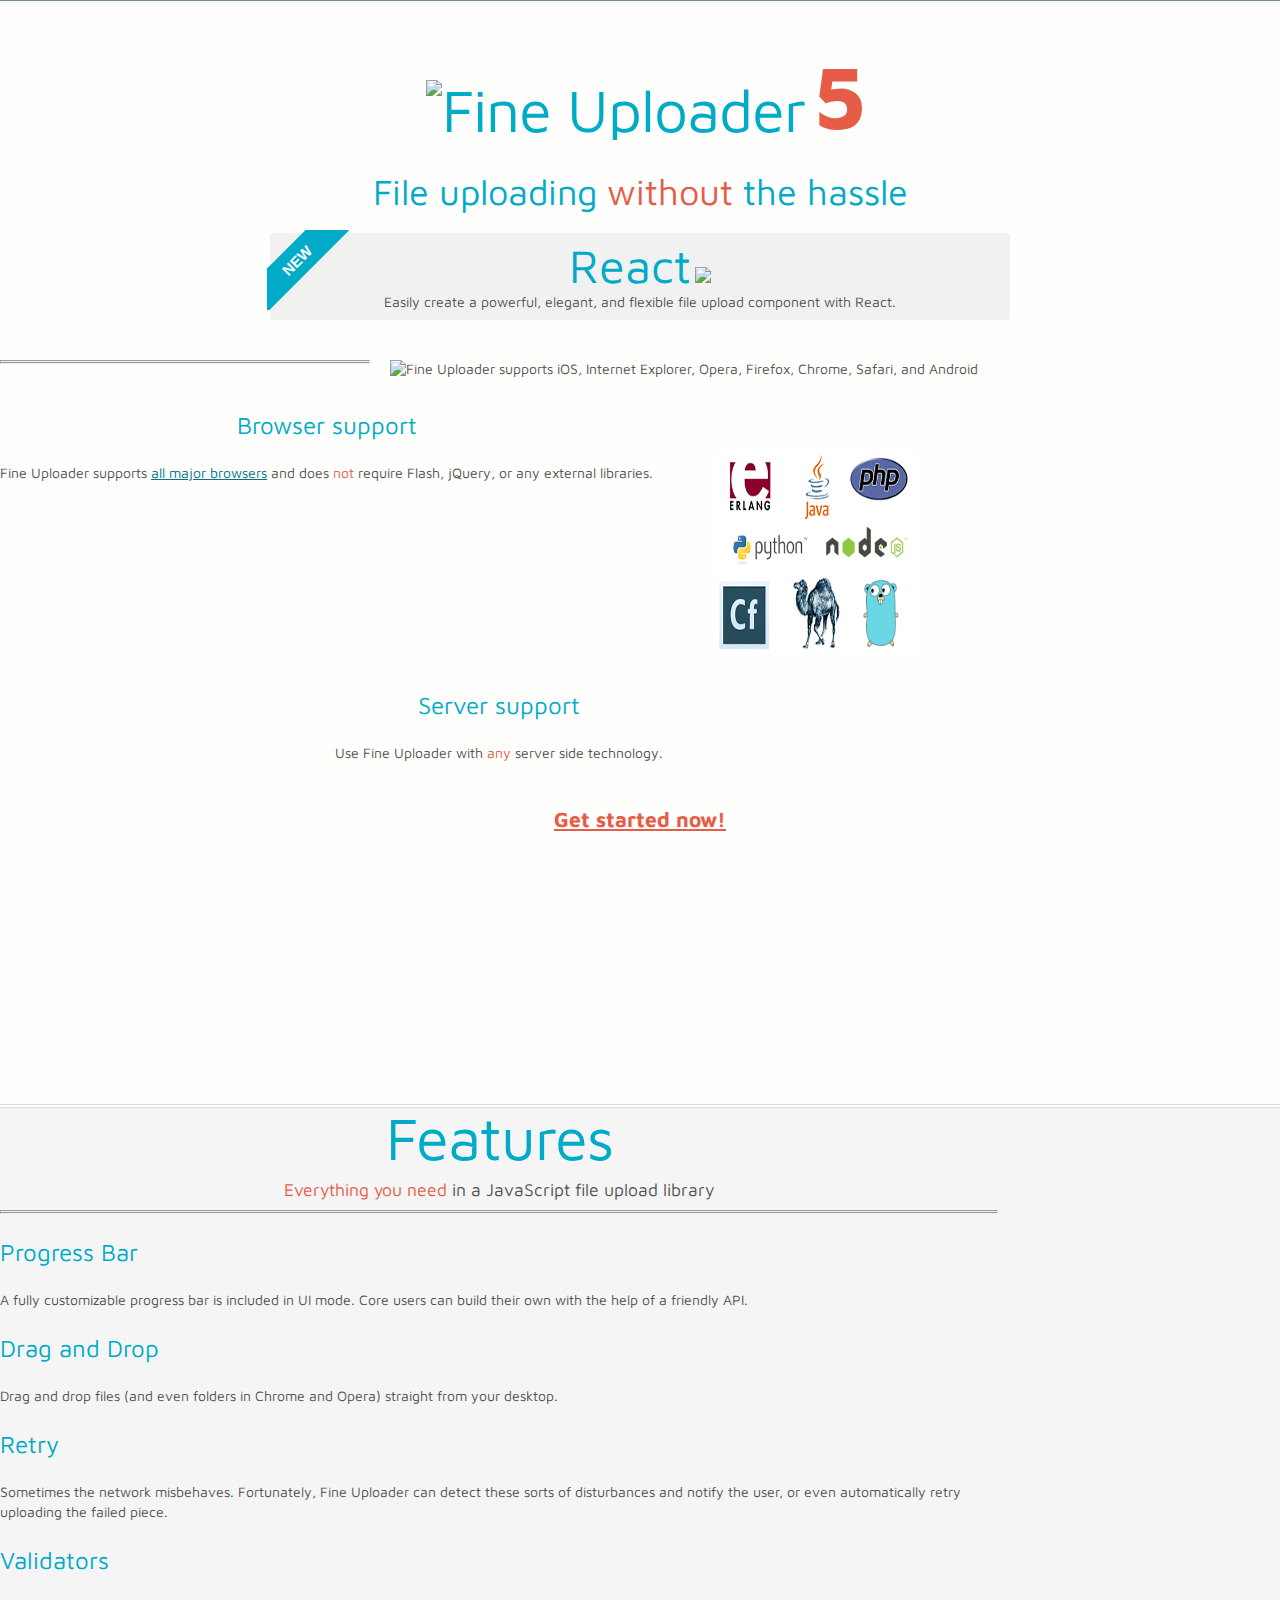
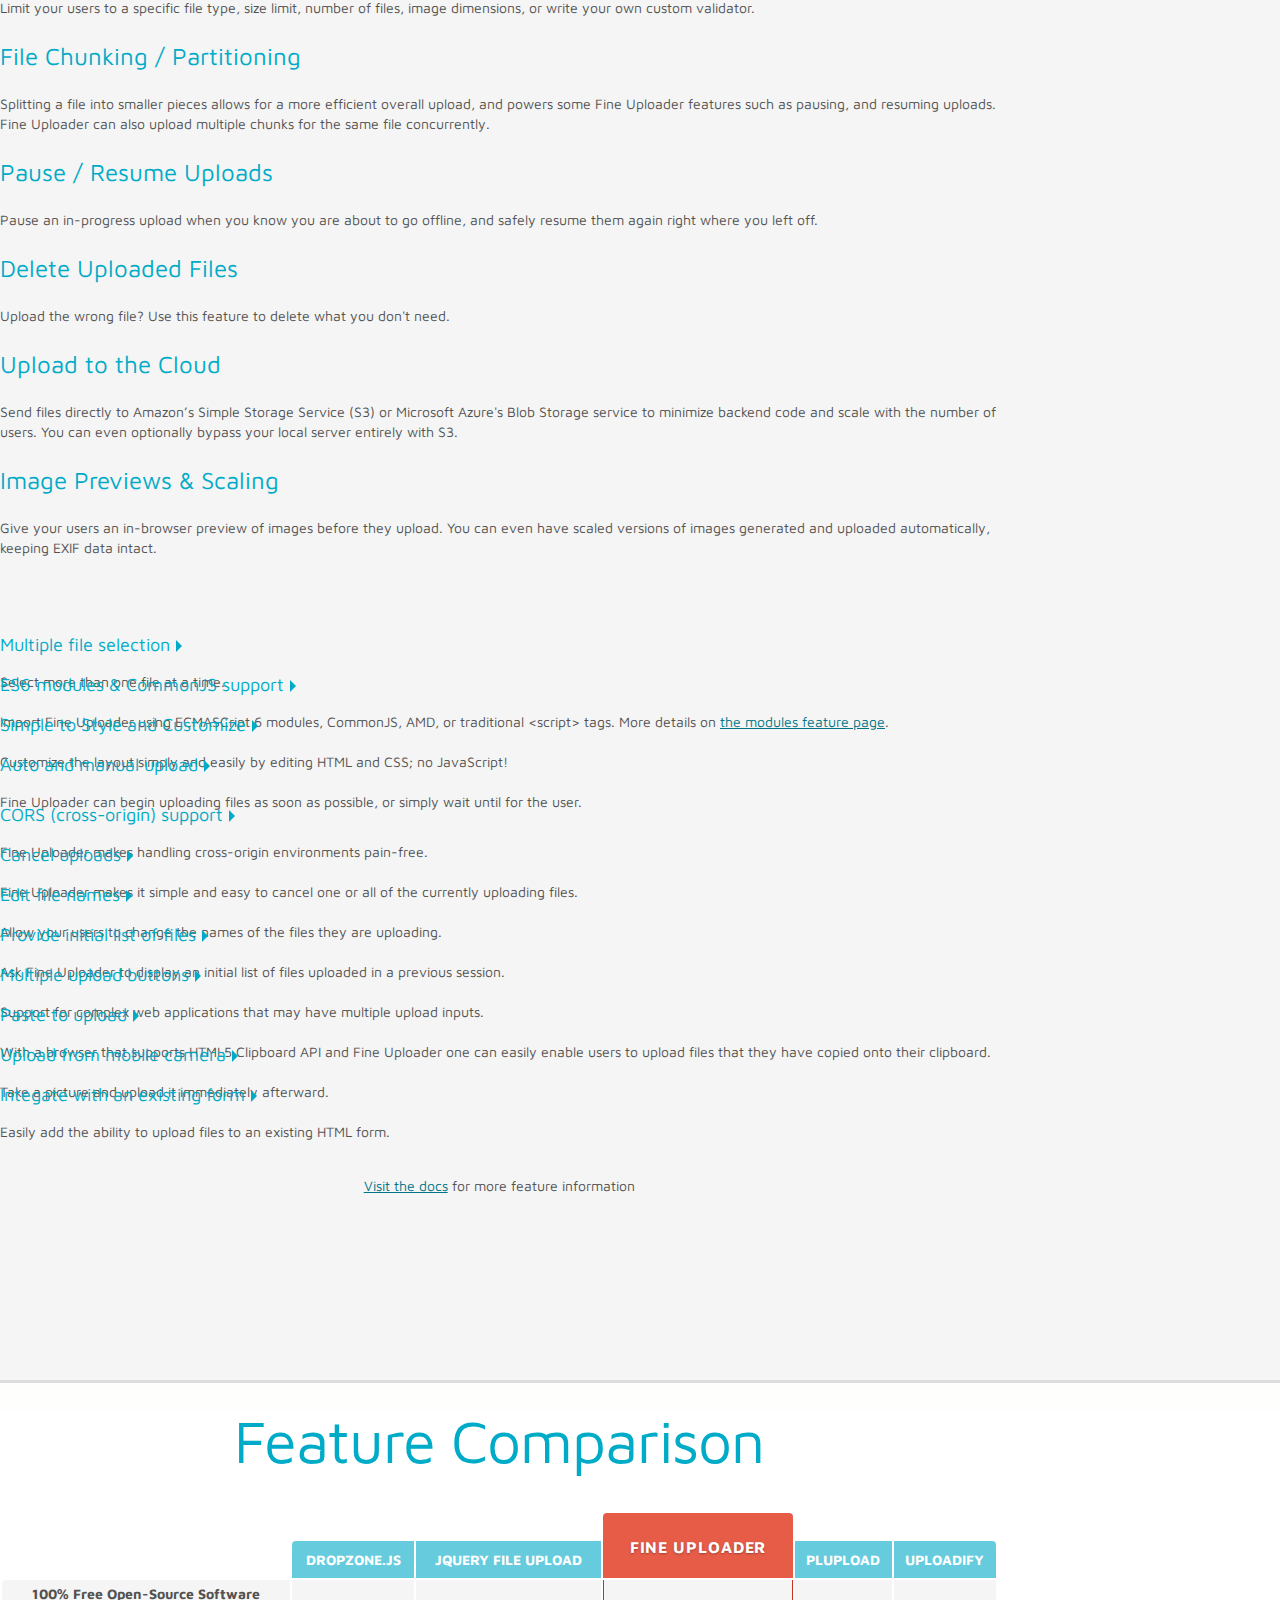
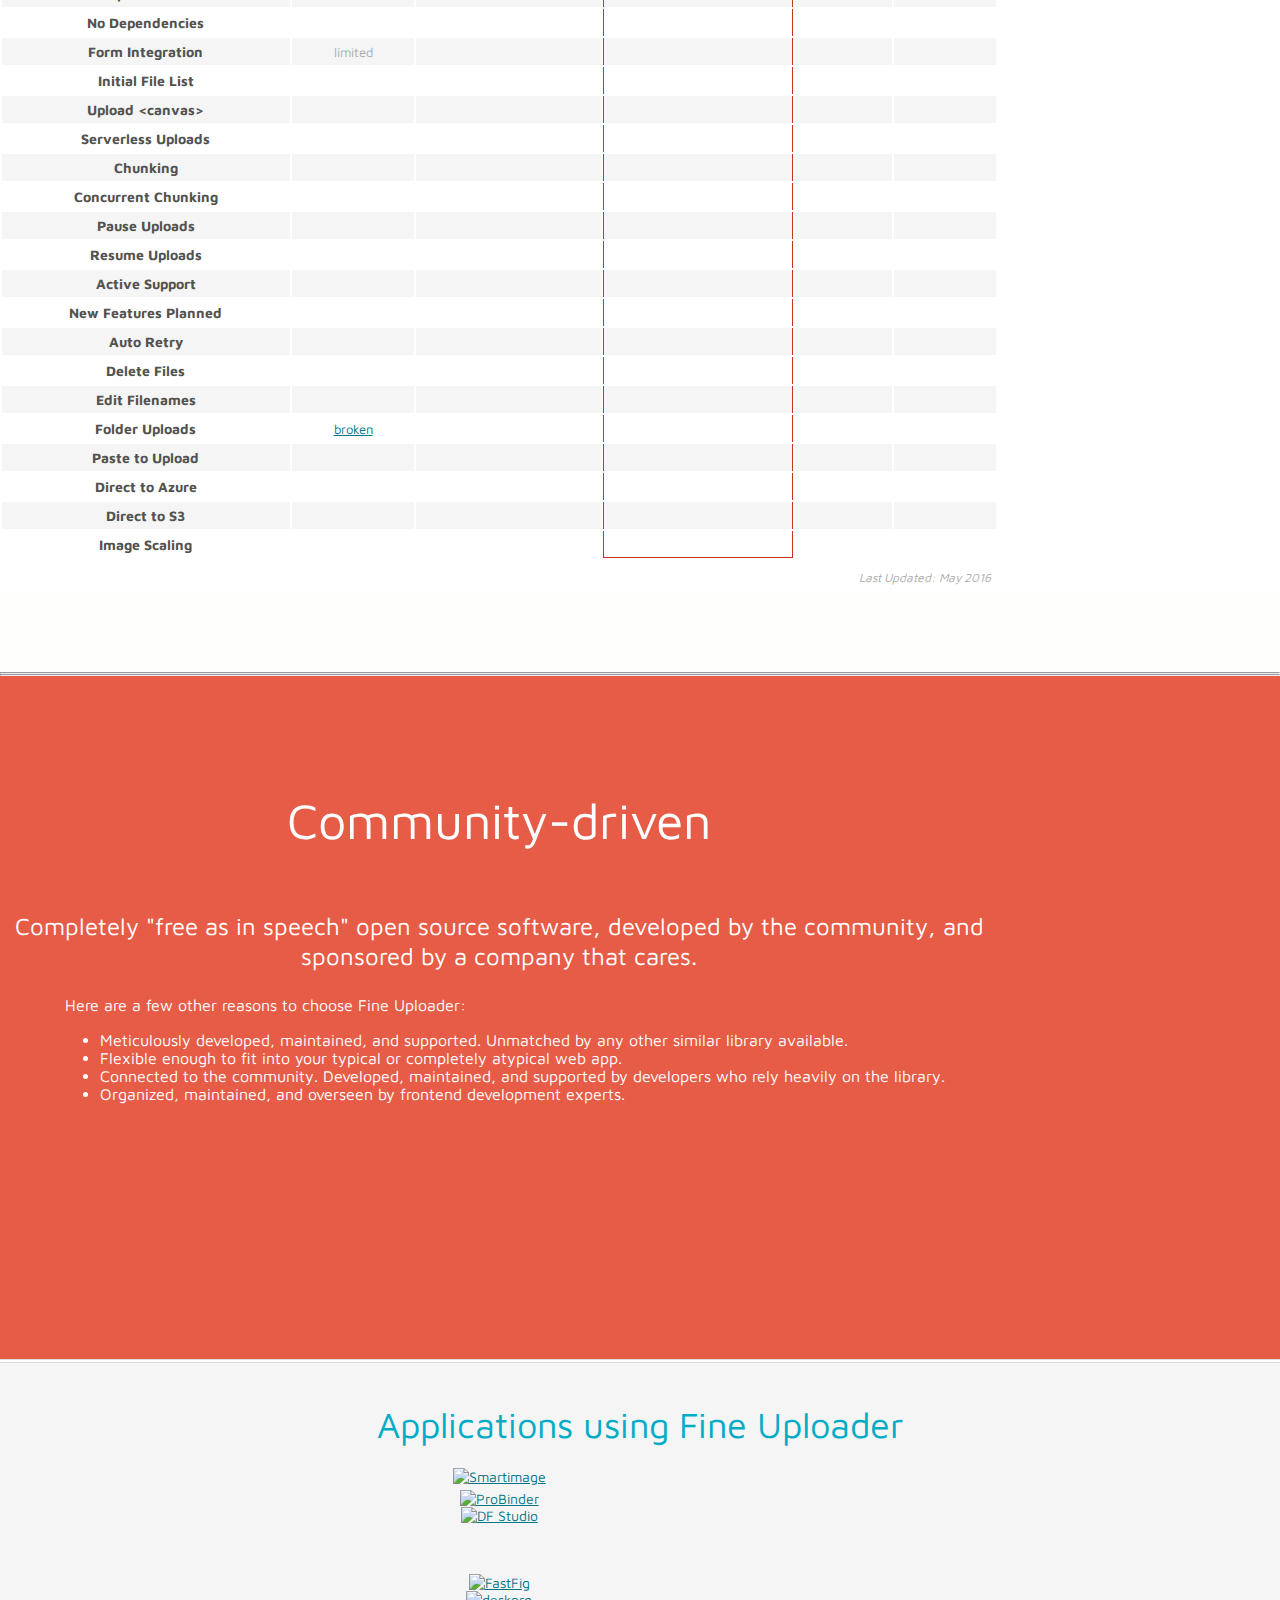
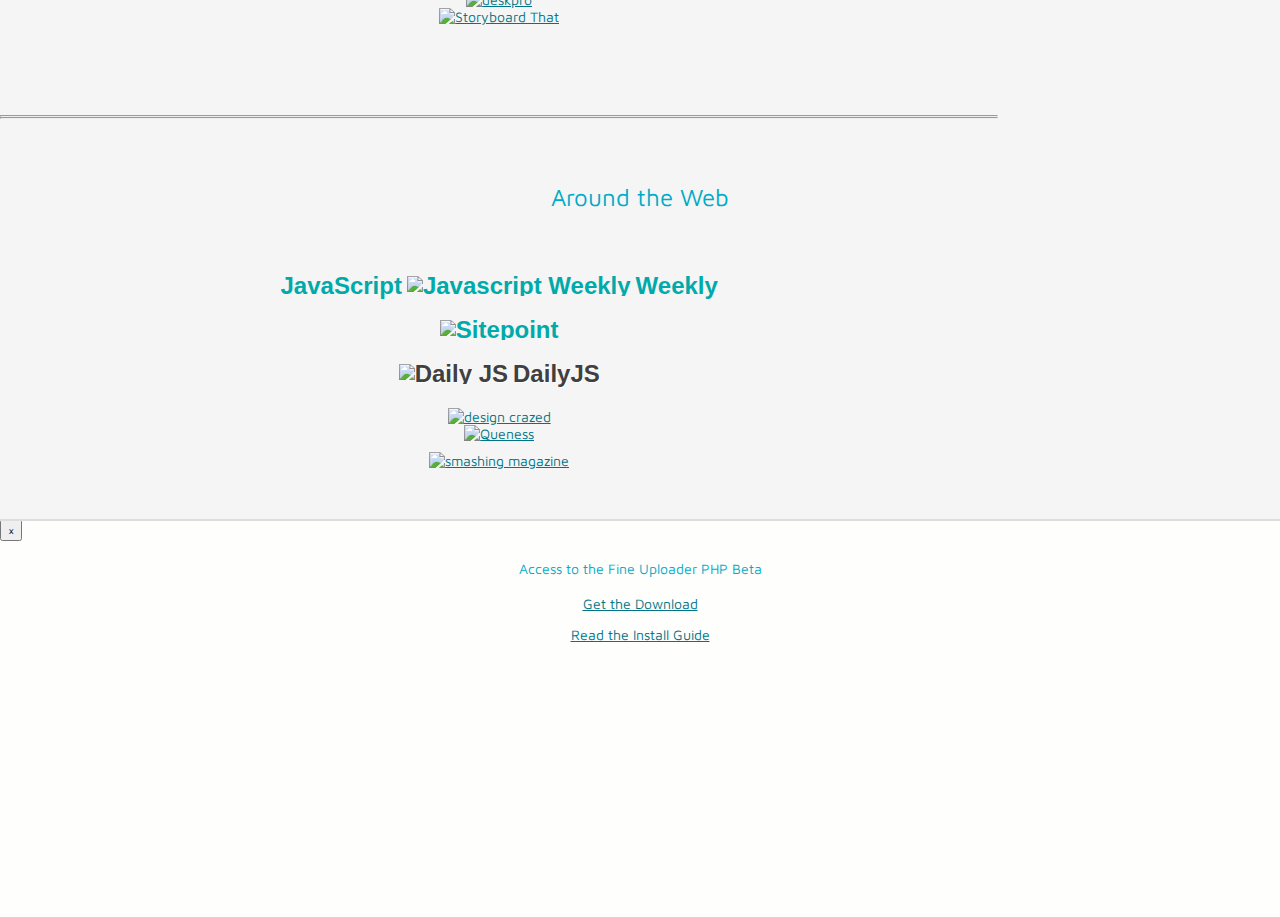
==== index.html @ 88e22c26 "announcing React Fine Uploader" ====
<!DOCTYPE html>
<html lang="en">
<head>
    <meta charset="utf-8" />
    <title>Fine Uploader Javascript Upload Library</title>
    <meta name="viewport" content="width=device-width, initial-scale=1.0" />
    <meta name="description" content="Fine Uploader. A dependency-free, open-source, native browser upload tool.">
    <meta name="keywords" content="fineuploader features, fine uploader features, javascript uploader, javascript upload library" />
    <meta name="author" content="Widen" />

    <link href="http://fonts.googleapis.com/css?family=Maven+Pro" rel="stylesheet" type="text/css" />
    <link href="//netdna.bootstrapcdn.com/twitter-bootstrap/2.3.2/css/bootstrap.min.css" rel="stylesheet" />
    <link href="css/custom.css" rel="stylesheet" />
    <link rel="shortcut icon" href="favicon.ico" type="image/x-icon" />
    <link rel="stylesheet" href="http://yandex.st/highlightjs/7.3/styles/magula.min.css" />

    <!--[if IE 8]>
        <link rel="stylesheet" type="text/css" href="css/ie8.css" />
    <![endif]-->
    <!--[if IE 9]>
        <link rel="stylesheet" type="text/css" href="css/ie9.css" />
    <![endif]-->
    <!--[if lt IE 9]>
        <script src="//cdnjs.cloudflare.com/ajax/libs/html5shiv/3.7/html5shiv.js"></script>
    <![endif]-->

    <script src="//ajax.googleapis.com/ajax/libs/jquery/1.11.2/jquery.min.js"></script>
    <script src="//netdna.bootstrapcdn.com/twitter-bootstrap/2.3.2/js/bootstrap.min.js"></script>
    <script src="http://yandex.st/highlightjs/7.2/highlight.min.js"></script>
    <script src="js/modernizr.custom.js"></script>
    <script src="js/ui/ui-scripts.js"></script>
    <script type="text/javascript" src="js/skrollr/skrollr.js"></script>
</head>

<body class="home">
<div class="jumbotron-small fixed">
    <div class="container">
        <div id="navbar"></div>
    </div>
</div>

<div id="skrollr-body">
<section class="container support">
    <div class="marketing">
        <header>
            <h1>
                <span class="name-container">
                    <img src="http://fineuploader.smartimage.com/pimg/42fdb716" alt="Fine Uploader" class="full-logo header"/>
                </span>
                <span class="orange version-number">5</span>
            </h1>
            <h2>File uploading <span class="orange">without</span> the hassle</h2>
            <div class="showcase">
                <div class="ribbon-wrapper">
                    <div class="ribbon">NEW</div>
                </div>
                <div class="react-fine-uploader-logo">
                    <a href="https://github.com/FineUploader/react-fine-uploader" target="_blank">
                        <div class="react-title">React</div>
                        <img class="fine-uploader-logo" src="http://fineuploader.smartimage.com/pimg/a8680d51" width="300">
                    </a>
                </div>
                <div>Easily create a powerful, elegant, and flexible file upload component with React.</div>
            </div>
        </header>

        <div class="spacer"></div>

        <section>
            <div class="row-fluid container">
                <div class="span6 p8 right">
                    <img height="200" src="/img/browsers.png" alt="Fine Uploader supports iOS, Internet Explorer, Opera, Firefox, Chrome, Safari, and Android" style="margin-top:0px; width: 200px;"/>
                </div>

                <div class="span6 left">
                    <h3>Browser support</h3>
                    <p>Fine Uploader supports <a href="http://docs.fineuploader.com/branch/master/browser-support.html">all major browsers</a> and does <span class="orange">not</span> require Flash, jQuery, or any external libraries.</p>
                </div>
            </div>
        </section>

        <hr class="no-margin">
        <hr class="no-margin">

        <section class="server-support">
            <div class="row-fluid container">
                <div class="span6 p8">
                    <img height="200" src="/img/server-support.png" alt="Fine Uploader supports erlang, Java, PHP, python, node.js, coldfusion, perl, ruby, go, and all other server-side languages." style="margin-top:30px; width: 200px;"/>
                </div>

                <div class="span6 p8 server-support">
                    <h3>Server support</h3>
                    <p>Use Fine Uploader with <span class="orange">any</span> server side technology.</p>
                </div>
            </div>
        </section>
    </div>
</section>

    <h2 class="marketing-byline center get-started"><a class="orange" href="http://docs.fineuploader.com/quickstart/01-getting-started.html" target="_blank">Get started now!</a></h2>
    <div class="progress">
    <div id="progress" data-0="width:0%; background:#00abc7;" data-530="width:100%; background:#00abc7;" class="progress-bar" style="width: 27.719298245614034%; background-color: #00abc7;"></div>
</div>

<div class="spacer"></div>

    <div id="features" style="margin-top: -300px; padding-top: 300px;"></div>
<section class="features-section marketing" data-0="margin-top:-50px;" data-990="margin-top:-270px;">
    <div class="container">
        <h1>Features</h1>
        <p class="marketing-byline center"><span class="orange">Everything you need</span> in a JavaScript file upload library</p>

        <hr class="no-margin">
        <hr class="no-margin">

        <div class="row-fluid mt20">
            <div class="span4 featurette">
                <h3>Progress Bar</h3>
                <p>A fully customizable progress bar is included in UI mode. Core users can build their own with the help of a friendly API.</p>
            </div>
            <div class="span4 featurette">
                <h3>Drag and Drop</h3>
                <p>Drag and drop files (and even folders in Chrome and Opera) straight from your desktop.
                </p>
            </div>
            <div class="span4 featurette">
                <h3>Retry</h3>
                <p>Sometimes the network misbehaves. Fortunately, Fine Uploader can detect these sorts of disturbances and notify the user, or even automatically retry uploading the failed piece.
                </p>
            </div>
        </div>

        <div class="row-fluid mt20">
            <div class="span4 featurette">
                <h3>Validators </h3>
                <p>Limit your users to a specific file type, size limit, number of files, image dimensions, or write your own custom validator.</p>
            </div>
            <div class="span4 featurette">
                <h3>File Chunking / Partitioning</h3>
                <p>Splitting a file into smaller pieces allows for a more efficient overall upload, and powers some Fine Uploader features such as pausing, and resuming uploads.  Fine Uploader can also upload multiple chunks for the same file concurrently.</p>
            </div>
            <div class="span4 featurette">
                <h3>Pause / Resume Uploads</h3>
                <p>Pause an in-progress upload when you know you are about to go offline, and safely resume them again right where you left off.</p>
            </div>
        </div>

        <div class="row-fluid mt20">
            <div class="span4 featurette">
                <h3>Delete Uploaded Files</h3>
                <p>Upload the wrong file? Use this feature to delete what you don't need.</p>
            </div>
            <div class="span4 featurette">
                <h3>Upload to the Cloud</h3>
                <p>Send files directly to Amazon’s Simple Storage Service (S3) or Microsoft Azure's Blob Storage service to minimize backend code and scale with the number of users.  You can even optionally bypass your local server entirely with S3.</p>
            </div>
            <div class="span4 featurette">
                <h3>Image Previews & Scaling</h3>
                <p>Give your users an in-browser preview of images before they upload.  You can even have scaled versions of images generated and uploaded automatically, keeping EXIF data intact.
                </p>
            </div>
        </div>

        <div class="spacer"></div>

        <div class="row-fluid mt20">
            <div class="span4 p8 accordion"  style="padding-left:0px;">
                <div class="accordion-group">
                    <div class="accordion-heading-features">
                        <a data-parent="#accordionFAQ" data-toggle="collapse" href="#collapseOne" class="accordion-toggle-faq collapsed">Multiple file selection</a>
                        <div id="collapseOne" class="accordion-body collapse" style="height: 0px;">
                            <div class="accordion-inner-faq">
                                <p>Select more than one file at a time.</p>
                            </div>
                        </div>
                    </div>
                    <div class="accordion-heading-features">
                        <a data-parent="#accordionFAQ" data-toggle="collapse" href="#collapse24" class="accordion-toggle-faq collapsed">ES6 modules & CommonJS support</a>
                        <div id="collapse24" class="accordion-body collapse" style="height: 0px;">
                            <div class="accordion-inner-faq">
                                <p>Import Fine Uploader using ECMASCript 6 modules, CommonJS, AMD, or traditional &lt;script&gt; tags. More details on <a href="http://docs.fineuploader.com/features/modules.html" target="_blank">the modules feature page</a>.</p>
                            </div>
                        </div>
                    </div>
                    <div class="accordion-heading-features">
                        <a data-parent="#accordionFAQ" data-toggle="collapse" href="#collapse22" class="accordion-toggle-faq collapsed">Simple to Style and Customize</a>
                        <div id="collapse22" class="accordion-body collapse" style="height: 0px;">
                            <div class="accordion-inner-faq">
                                <p>Customize the layout simply and easily by editing HTML and CSS; no JavaScript!
                                </p>
                            </div>
                        </div>
                    </div>
                    <div class="accordion-heading-features">
                        <a data-parent="#accordionFAQ" data-toggle="collapse" href="#collapse4" class="accordion-toggle-faq collapsed">Auto and manual upload</a>
                        <div id="collapse4" class="accordion-body collapse" style="height: 0px;">
                            <div class="accordion-inner-faq">
                                <p>Fine Uploader can begin uploading files as soon as possible, or simply wait until for the user.
                                </p>
                            </div>
                        </div>
                    </div>
                </div>
            </div>

            <div class="span4 accordion">
                <div class="accordion-group">
                    <div class="accordion-heading-features">
                        <a data-parent="#accordionFAQ" data-toggle="collapse" href="#collapse9" class="accordion-toggle-faq collapsed">CORS (cross-origin) support</a>
                        <div id="collapse9" class="accordion-body collapse" style="height: 0px;">
                            <div class="accordion-inner-faq">
                                <p>Fine Uploader makes handling cross-origin environments pain-free.
                                </p>
                            </div>
                        </div>
                    </div>
                    <div class="accordion-heading-features">
                        <a data-parent="#accordionFAQ" data-toggle="collapse" href="#collapse3" class="accordion-toggle-faq collapsed">Cancel uploads</a>
                        <div id="collapse3" class="accordion-body collapse" style="height: 0px;">
                            <div class="accordion-inner-faq">
                                <p>Fine Uploader makes it simple and easy to cancel one or all of the currently uploading files.
                                </p>
                            </div>
                        </div>
                    </div>
                    <div class="accordion-heading-features">
                        <a data-parent="#accordionFAQ" data-toggle="collapse" href="#collapse12" class="accordion-toggle-faq collapsed">Edit file names</a>
                        <div id="collapse12" class="accordion-body collapse" style="height: 0px;">
                            <div class="accordion-inner-faq">
                                <p>Allow your users to change the names of the files they are uploading.
                                </p>
                            </div>
                        </div>
                    </div>
                    <div class="accordion-heading-features">
                        <a data-parent="#initialList" data-toggle="collapse" href="#collapse13" class="accordion-toggle-faq collapsed">Provide initial list of files</a>
                        <div id="collapse13" class="accordion-body collapse" style="height: 0px;">
                            <div class="accordion-inner-faq">
                                <p>Ask Fine Uploader to display an initial list of files uploaded in a previous session.
                                </p>
                            </div>
                        </div>
                    </div>

                </div>
            </div>

            <div class="span4 accordion">
                <div class="accordion-group">
                    <div class="accordion-heading-features">
                        <a data-parent="#accordionFAQ" data-toggle="collapse" href="#collapse21" class="accordion-toggle-faq collapsed">Multiple upload buttons</a>
                        <div id="collapse21" class="accordion-body collapse" style="height: 0px;">
                            <div class="accordion-inner-faq">
                                <p>Support for complex web applications that may have multiple upload inputs.
                                </p>
                            </div>
                        </div>
                    </div>
                    <div class="accordion-heading-features">
                        <a data-parent="#accordionFAQ" data-toggle="collapse" href="#collapse10" class="accordion-toggle-faq collapsed">Paste to upload</a>
                        <div id="collapse10" class="accordion-body collapse" style="height: 0px;">
                            <div class="accordion-inner-faq">
                                <p>With a browser that supports HTML5 Clipboard API and Fine Uploader one can easily enable users to upload files that they have copied onto their clipboard.</p>
                            </div>
                        </div>
                    </div>
                    <div class="accordion-heading-features">
                        <a data-parent="#accordionFAQ" data-toggle="collapse" href="#collapse11" class="accordion-toggle-faq collapsed">Upload from mobile camera</a>
                        <div id="collapse11" class="accordion-body collapse" style="height: 0px;">
                            <div class="accordion-inner-faq">
                                <p>Take a picture and upload it immediately afterward.</p>
                            </div>
                        </div>
                    </div>
                    <div class="accordion-heading-features">
                        <a data-parent="#accordionFAQ" data-toggle="collapse" href="#collapse23" class="accordion-toggle-faq collapsed">Integate with an existing form</a>
                        <div id="collapse23" class="accordion-body collapse" style="height: 0px;">
                            <div class="accordion-inner-faq">
                                <p>Easily add the ability to upload files to an existing HTML form.</p>
                            </div>
                        </div>
                    </div>
                </div>
            </div>
        </div>

        <div class="spacer"></div>
        <p class="marketing text-large"><a href="http://docs.fineuploader.com/#features">Visit the docs</a> for more feature information</p>
        <div class="spacer"></div>
    </div>
</section>

<a id="feature-chart"></a>
<section class="feature-comparison" data-1000="margin-top:0px;" data-1940="margin-top:-170px;">
    <div class="row-fluid container marketing">
        <div class="span12">
            <h1>Feature Comparison</h1>

            <table class="comparison table-highlight table-responsive">
                <thead>
                    <tr>
                        <th class="blank"></th>
                        <th><span>dropzone.js</span></th>
                        <th><span>jQuery file upload</span></th>
                        <th class="fineuploader-header"><span>Fine Uploader</span></th>
                        <th><span>plupload</span></th>
                        <th><span>uploadify</span></th>
                    </tr>
                </thead>
                <tbody>
                    <tr>
                        <td>100% Free Open-Source Software</td>
                        <td><span class="icon icon-yes" /></td>
                        <td><span class="icon icon-yes" /></td>
                        <td class="fineuploader-cell"><span class="icon icon-yes" /></td>
                        <td><span class="icon icon-no" /></td>
                        <td><span class="icon icon-no" /></td>
                    </tr>
                    <tr>
                        <td>No Dependencies</td>
                        <td><span class="icon icon-yes" /></td>
                        <td><span class="icon icon-no" /></td>
                        <td class="fineuploader-cell"><span class="icon icon-yes" /></td>
                        <td><span class="icon icon-yes" /></td>
                        <td><span class="icon icon-no" /></td>
                    </tr>
                    <tr>
                        <td>Form Integration</td>
                        <td>limited</td>
                        <td><span class="icon icon-no" /></td>
                        <td class="fineuploader-cell"><span class="icon icon-yes" /></td>
                        <td><span class="icon icon-no" /></td>
                        <td><span class="icon icon-no" /></td>
                    </tr>
                    <tr>
                        <td>Initial File List</td>
                        <td><span class="icon icon-no" /></td>
                        <td><span class="icon icon-no" /></td>
                        <td class="fineuploader-cell"><span class="icon icon-yes" /></td>
                        <td><span class="icon icon-no" /></td>
                        <td><span class="icon icon-no" /></td>
                    </tr>
                    <tr>
                        <td>Upload &lt;canvas&gt;</td>
                        <td><span class="icon icon-no" /></td>
                        <td><span class="icon icon-no" /></td>
                        <td class="fineuploader-cell"><span class="icon icon-yes" /></td>
                        <td><span class="icon icon-no" /></td>
                        <td><span class="icon icon-no" /></td>
                    </tr>
                    <tr>
                        <td>Serverless Uploads</td>
                        <td><span class="icon icon-no" /></td>
                        <td><span class="icon icon-no" /></td>
                        <td class="fineuploader-cell"><span class="icon icon-yes" /></td>
                        <td><span class="icon icon-no" /></td>
                        <td><span class="icon icon-no" /></td>
                    </tr>
                    <tr>
                        <td>Chunking</td>
                        <td><span class="icon icon-no" /></td>
                        <td><span class="icon icon-yes" /></td>
                        <td class="fineuploader-cell"><span class="icon icon-yes" /></td>
                        <td><span class="icon icon-yes" /></td>
                        <td><span class="icon icon-yes" /></td>
                    </tr>
                    <tr>
                        <td>Concurrent Chunking</td>
                        <td><span class="icon icon-no" /></td>
                        <td><span class="icon icon-no" /></td>
                        <td class="fineuploader-cell"><span class="icon icon-yes" /></td>
                        <td><span class="icon icon-no" /></td>
                        <td><span class="icon icon-no" /></td>
                    </tr>
                    <tr>
                        <td>Pause Uploads</td>
                        <td><span class="icon icon-no" /></td>
                        <td><span class="icon icon-no" /></td>
                        <td class="fineuploader-cell"><span class="icon icon-yes" /></td>
                        <td><span class="icon icon-no" /></td>
                        <td><span class="icon icon-no" /></td>
                    </tr>
                    <tr>
                        <td>Resume Uploads</td>
                        <td><span class="icon icon-no" /></td>
                        <td><span class="icon icon-yes" /></td>
                        <td class="fineuploader-cell"><span class="icon icon-yes" /></td>
                        <td><span class="icon icon-no" /></td>
                        <td><span class="icon icon-no" /></td>
                    </tr>
                    <tr>
                        <td>Active Support</td>
                        <td><span class="icon icon-no" /></td>
                        <td><span class="icon icon-no" /></td>
                        <td class="fineuploader-cell"><span class="icon icon-yes" /></td>
                        <td><span class="icon icon-no" /></td>
                        <td><span class="icon icon-no" /></td>
                    </tr>
                    <tr>
                        <td>New Features Planned</td>
                        <td><span class="icon icon-no" /></td>
                        <td><span class="icon icon-no" /></td>
                        <td class="fineuploader-cell"><span class="icon icon-yes" /></td>
                        <td><span class="icon icon-no" /></td>
                        <td><span class="icon icon-no" /></td>
                    </tr>
                    <tr>
                        <td>Auto Retry</td>
                        <td><span class="icon icon-no" /></td>
                        <td><span class="icon icon-no" /></td>
                        <td class="fineuploader-cell"><span class="icon icon-yes" /></td>
                        <td><span class="icon icon-yes" /></td>
                        <td><span class="icon icon-no" /></td>
                    </tr>
                    <tr>
                        <td>Delete Files</td>
                        <td><span class="icon icon-no" /></td>
                        <td><span class="icon icon-no" /></td>
                        <td class="fineuploader-cell"><span class="icon icon-yes" /></td>
                        <td><span class="icon icon-no" /></td>
                        <td><span class="icon icon-no" /></td>
                    </tr>
                    <tr>
                        <td>Edit Filenames</td>
                        <td><span class="icon icon-no" /></td>
                        <td><span class="icon icon-no" /></td>
                        <td class="fineuploader-cell"><span class="icon icon-yes" /></td>
                        <td><span class="icon icon-no" /></td>
                        <td><span class="icon icon-no" /></td>
                    </tr>
                    <tr>
                        <td>Folder Uploads</td>
                        <td><a href="https://github.com/enyo/dropzone/issues/599">broken</a></td>
                        <td><span class="icon icon-yes" /></td>
                        <td class="fineuploader-cell"><span class="icon icon-yes" /></td>
                        <td><span class="icon icon-no" /></td>
                        <td><span class="icon icon-no" /></td>
                    </tr>
                    <tr>
                        <td>Paste to Upload</td>
                        <td><span class="icon icon-no" /></td>
                        <td><span class="icon icon-yes" /></td>
                        <td class="fineuploader-cell"><span class="icon icon-yes" /></td>
                        <td><span class="icon icon-no" /></td>
                        <td><span class="icon icon-no" /></td>
                    </tr>
                    <tr>
                        <td>Direct to Azure</td>
                        <td><span class="icon icon-no" /></td>
                        <td><span class="icon icon-no" /></td>
                        <td class="fineuploader-cell"><span class="icon icon-yes" /></td>
                        <td><span class="icon icon-no" /></td>
                        <td><span class="icon icon-no" /></td>
                    </tr>
                    <tr>
                        <td>Direct to S3</td>
                        <td><span class="icon icon-no" /></td>
                        <td><span class="icon icon-no" /></td>
                        <td class="fineuploader-cell"><span class="icon icon-yes" /></td>
                        <td><span class="icon icon-no" /></td>
                        <td><span class="icon icon-no" /></td>
                    </tr>
                    <tr class="last-row">
                        <td>Image Scaling</td>
                        <td><span class="icon icon-no" /></td>
                        <td><span class="icon icon-yes" /></td>
                        <td class="fineuploader-cell"><span class="icon icon-yes" /></td>
                        <td><span class="icon icon-yes" /></td>
                        <td><span class="icon icon-no" /></td>
                    </tr>
                </tbody>
                <tfoot>
                    <tr>
                        <td colspan="6">Last Updated: May 2016</td>
                    </tr>
                </tfoot>
            </table>
        </div>
    </div>
</section>

<hr class="no-margin">
<hr class="no-margin">

<section class="about-home marketing" data-2000="margin-top:0px;" data-2880="margin-top:-160px;">
    <div class="container row-fluid" data-1000="opacity:0.3;" data-1400="opacity: 1">
        <div class="span6 community-tag">
            <h2>Community-driven</h2>
            <h3>Completely "free as in speech" open source software, developed by the community, and sponsored by a company that cares.</h3>
        </div>

        <div class="span6 marketing-text community-message">
            <p class="white">Here are a few other reasons to choose Fine Uploader: </p>
            <ul>
                <li>Meticulously developed, maintained, and supported. Unmatched by any other similar library available.</li>
                <li>Flexible enough to fit into your typical or completely atypical web app.</li>
                <li>Connected to the community. Developed, maintained, and supported by developers who rely heavily on the library.</li>
                <li>Organized, maintained, and overseen by frontend development experts.</li>
            </ul>
        </div>
    </div>
    <div class="spacer"></div>
</section>

<hr class="no-margin">
<hr class="no-margin">

<section class="web-marketing" data-2200="margin-top:0px;" data-2920="margin-top:-270px;">
    <div class="marketing">
        <section class="grey">
            <h2>Applications using Fine Uploader</h2>
            </br>
            <div class="row-fluid container logos">
                <div class="span4">
                    <a href="http://smartimage.com"><img src="img/primary-smartimage-logo.png" alt="Smartimage"/></a>
                </div>
                <div class="span4">
                    <a href="https://probinder.com/home"><img src="img/probinder-logo.png" alt="ProBinder" class="probinder"/></a>
                </div>
                <div class="span4">
                    <a href="http://www.dfstudio.com/blog/2013/11/df-studio-updates-october-2013/" target="_blank"><img src="img/DF_Studio.png" alt="DF Studio"/></a>
                </div>
            </div>
            <div class="row-fluid container logos">
                <div class="span4">
                    <a href="https://www.atlassian.com/"><img src="img/atlassian-rgb-navy-medium.png" alt="FastFig"/></a>
                </div>
                <div class="span4">
                    <a href="http://deskpro.com"><img src="https://deskpro.com/assets/src/img/deskpro/logo_2x.png" alt="deskpro" class="deskpro"/></a>
                </div>
                <div class="span4">
                    <a href="http://www.storyboardthat.com/"><img src="img/storyboard-logo.png" alt="Storyboard That" /></a>
                </div>
            </div>

            <div class="container">
                <div class="spacer"></div>
                <hr class="no-margin">
                <hr class="no-margin">
                <div class="spacer"></div>
            </div>

            <h3>Around the Web</h3>
            </br>

            <div class="row-fluid container mt20">
                <div class="span4">
                    <p style="font-family: 'Helvetica Neue',Helvetica,Ubuntu,arial,sans-serif; color: #00AAAA; font-size: 24px; font-weight: bold;">
                        <a href="http://javascriptweekly.com/archive/154.html" target="_blank" style="text-decoration: none; color: #00AAAA;">
                        JavaScript<img src="img/javascript-weekly-cog.png" alt="Javascript Weekly" style="height: 24px; margin: 0px 5px;"/>Weekly</a>
                </div>

                <div class="span4">
                    <p style="font-family: 'Helvetica Neue',Helvetica,Ubuntu,arial,sans-serif; color: #00AAAA; font-size: 24px; font-weight: bold;">
                        <a href="https://www.sitepoint.com/10-jquery-file-uploads/" target="_blank" style="text-decoration: none; color: #00AAAA;">
                        <img src="img/sitepoint-logo-new.png" alt="Sitepoint" style="height: 50px; margin: -10px 5px;"/></a>
                </div>

                <div class="span4">
                    <p style="font-family: Helvetica,Arial,sans-serif; font-size: 24px; font-weight: 600; color: #404040; text-shadow: 1px 1px #FFFFFF; margin-top: 5px;">
                        <a href="http://dailyjs.com/2013/08/20/jquery-roundup/" target="_blank" style="color: #404040; text-decoration: none;">
                        <img src="img/dailyjs-logo.gif" alt="Daily JS" style="height: 24px; vertical-align: top; margin-right: 5px;"/>DailyJS</a>
                </div>
            </div>

            <div class="row-fluid container mt20">
                <div class="span4">
                    <a href="http://designscrazed.com/html5-jquery-file-upload-scripts/" target="_blank"><img src="img/dzcrazed-logo.png" alt="design crazed"/></a>
                </div>
                <div class="span4">
                    <a href="http://www.queness.com/post/11434/7-javascript-ajax-file-upload-plugins" target="_blank"><img src="img/queness-logo.png" alt="Queness" style="height: 70px;"/></a>
                </div>
                <div class="span4">
                    <a href="https://twitter.com/smashingmag/status/282529764957376512" target="_blank"><img src="img/smashing-magazine.png" alt="smashing magazine" style="height: 56px; margin: 10px 60px;"/></a>
                </div>
            </div>
            <div class="spacer"></div>

        </section>
    </div>
</section>
<div style="clear:both"></div>
<div id="footer"></div>
</div>

<div id="fineuploader-php-modal" class="modal hide fade">
    <div class="modal-header">
        <button type="button" class="close" data-dismiss="modal" aria-hidden="true">&times;</button>
        <h4 class="center">Access to the Fine Uploader PHP Beta</h4>
    </div>
    <div class="modal-body">
        <div class="row-fluid">
            <div class="span6">
                <p class="center"><a href="https://s3.amazonaws.com/fine-uploader-php/releases/fine-uploader-php-0.1.8.zip"><i class="icon-download-alt"></i> Get the Download</a></p>
            </div>
            <div class="span6">
                <p class="center"><a href="https://github.com/FineUploader/fine-uploader-php-docs/wiki/Installation-Guide"><i class="icon-book"></i> Read the Install Guide</a></p>
            </div>
        </div>
    </div>
    </div>
</div>


<script>
    $('.dropdown-toggle').dropdown();
    $.get('./navbar.html', function(data) {
        $('#navbar').html(data);
        if (window.location.hash == '') {
            $('#navbar').find('li').eq(0).addClass('active');
        } else {
            $('#navbar').find('a[href$="' + window.location.hash + '"]').parent().addClass('active');
        }
    });

    $.get('./footer.html', function(data) {
        $('#footer').html(data);
    });

    $.get('./header.html', function(data) {
        $('#header').html(data);
    });
</script>

<script type="text/javascript">
    window.onload = function() {
        var s = skrollr.init({
            edgeStrategy: 'set',
            easing: {
                WTF: Math.random,
                inverted: function(p) {
                    return 1-p;
                }
            }
        });

        if (screen.width >= 767) {
            $('.progress').show();
        }
    }
</script>
</body>
</html>
---- css/custom.css ----
/* Body and structure
-------------------------------------------------- */
html
{
    position: relative;
    min-height: 100%;
}
body
{
    height: auto !important;
    padding-bottom: 260px;
    font-family: 'Maven Pro', sans-serif;
    font-size: 14px;
    background-color: #FEFEFC;
    color: #525252 !important;
    margin: 50px 0 0;
}
.container
{
    width: 78%;
}
h4, h5, h6
{
    color: #00abc7;
    font-weight: 300;
}
.text-large
{
    font-size: 22px;
}
a, a:link
{
    color: #007588;
    text-decoration: underline;
}
a:visited, a:hover
{
    color: #7CA6AD;
}
IFRAME { border: none !important; }

/* Header
-------------------------------------------------- */
.header
{
    vertical-align: bottom;
}

.version-number
{
    font-size: 90px;
    font-weight: bold;
    position: relative;
    vertical-align: bottom;
}
.nav-logo
{
    padding: 7px 15px 10px !important;
}
.nav-logo img
{
    height: 22px;
}
#navbar
{
    width: 100%;
    float:left;
}
.navbar
{
    margin-bottom:0;
}

/* Main Nav */
.fixed
{
    position: fixed;
    top: 0px;
    width: 100%;
    box-shadow: 0px 2px 2px rgba(0, 0, 0, 0.1) !important;
}
.main-nav
{
    margin-left: 6px;
}
.main-nav .navbar-inner
{
    background:transparent !important;
    filter:progid:DXImageTransform.Microsoft.gradient(enabled=false); /*IE remove bootstrap filter */
    background-image:none;
    border:none;
    box-shadow:none;
}
.main-nav .navbar .nav > li > a
{
    color: #FFFFFF !important;
    text-shadow: none;
    font-size: 18px;
}
.main-nav .navbar .nav > li > a:hover
{
    color: #FFFFFF;
    background-color: #66ccdd;
    text-shadow: 0px 1px 3px rgba(124, 133, 140, 0.9);
}
.main-nav .navbar .nav .dropdown-menu > li > a
{
    display:block;
    color:#525252;
    text-shadow:none;
    font-weight:bold;
    margin: 0px auto 8px auto;
}
.main-nav .navbar .nav .dropdown-menu > li > a:hover
{
    background-color: #e65c47;
    background-image:none;
    filter:progid:DXImageTransform.Microsoft.gradient(enabled=false); /*IE remove bootstrap filter */
    color:#FFF;
    text-shadow:none;
}
div.navbar-inner .collapse.in
{
    background-color: inherit;
    border: none;
    margin: inherit;
    border-radius: 3px;
    text-align: left;
}
button.btn-navbar
{
    float: left !important;
}
.navbar .nav li.dropdown.open > .dropdown-toggle,
.navbar .nav li.dropdown.active > .dropdown-toggle,
.navbar .nav li.dropdown.open.active > .dropdown-toggle
{
    background-color: #e65c47;
    color:#fff !important;
}
.dropdown-menu .active > a,
.dropdown-menu .active > a:hover
{
    background-color: transparent;
    background-image:none;
    filter:progid:DXImageTransform.Microsoft.gradient(enabled=false); /*IE remove bootstrap filter */
    color:#fff;
}
.navbar .nav > .active > a,
.navbar .nav > .active > a:hover
{
    color: #7c858c;
    background-color:transparent;
    box-shadow:none;
}
.navbar-inner
{
    z-index:2;
}
.navbar-inner.demo-nav
{
    border-radius: 0;
    box-shadow: none;
    border-top: 1px solid #999999;
    border-bottom: 1px solid #999999;
    margin-top: 0;
}
.navbar .btn-navbar
{
    background-color: #66ccdd;
    background-image: none;
    box-shadow: none;
    border: none;
    outline: none;
}
.hamburger-menu
{
    margin-left: 30px;
    float: right;
    line-height: 14px;
}
.navbar .btn-navbar:hover,
.navbar .btn-navbar:focus,
.navbar .btn-navbar:active,
.navbar .btn-navbar.active,
.navbar .btn-navbar.disabled,
.navbar .btn-navbar[disabled]
{
    background-color: #00859b;
}
.btn-small
{
    font-size:13px;
    padding: 4px 10px 8px;
}
.mt30
{
    margin-top: 30px;
}
.mt20
{
    margin-top: 20px;
}
.spacer
{
    height: 40px;
}

.logos.container
{
  margin-bottom: 50px;
}
.logos img
{
  width: 250px;
}
.logos .flocknote
{
  padding-top: 30px;
}
.logos .probinder
{
  padding-top: 5px;
}

/* Sections
-------------------------------------------------- */

.full-logo {
    margin-left: 10px;
    margin-right: -10px;
    width: 600px;
}

/* padding for in-page bookmarks and fixed navbar */
section > .page-header,
section > .lead
{
    color: #5a5a5a;
}
section > ul li
{
    margin-bottom: 5px;
}

hr.no-margin
{
    margin: 0;
}

.get-started {
    margin-top: 20px;
}

/* HOME PAGE UPLOADER BAR
 ------------------------------*/
div.progress
{
    width: 50%;
    margin: 30px auto 0;
    height: 40px;
    display: none;
}

.progress + .spacer
{
    padding: 40px 0 150px;
}

#progress {
    height: 40px;
    background: #444;
    bottom: 0;
    z-index: 1;
}
/* ----------------------------*/
.fineuploader-php-section
{
    padding: 40px 0 260px;
    width: 100%;
    background-color: #00ABC7;
    position: relative;
    z-index: 1;
    border-top: 1px solid #7c858c;
}

.features-section
 {
    background: transparent;
    background-color: #f5f5f5;
    border-bottom: 1px solid #ddd;
    text-align: left !important;
    padding-bottom: 130px;
    z-index: 2;
    position: relative;
    box-shadow: 0 -1px 0px 0px #DDDDDD,
    0 -2px 0px 1px #FFFFFF,
    0 -1px 0px 3px #DDDDDD;
 }

/* Feature Comparison Section
-------------------------------------------------- */
#feature-chart
{
    display: block;
    position: relative;
    top: -160px;
    visibility: hidden;
}
.feature-comparison
{
    z-index: 3;
    position: relative;
    background-color: #fff;
}
.comparison .icon
{
    background-repeat: no-repeat;
    background-position: 50% 50%;
    width: 20px;
    height: 20px;
}
.icon-yes
{
    background-image: url('/img/yes-check.svg');
    background-size: 20px 15px;
}
.icon-no
{
    background-image: url('/img/no-x.svg');
    background-size: 15px 15px;
}
table th.blank
{
    background-color: #fff;
    border: 0px none;
}

/* table highlighting */
table .highlight
{
    background-color: #e1eff1;
}

/* feature comparison table */
.comparison
{
    width: 100%;
    margin: 40px 0 80px;
}
.comparison td
{
    padding: 5px;
    font-size: 13px;
    color: #aaa;
}

/* add alternating row color */
.comparison tbody tr:nth-child(odd)
{
    background-color: #f5f5f5;
}


/* header */
.comparison th
{
    padding: 0;
    color: #fff;
    text-transform: uppercase;
    vertical-align: bottom;
}
.comparison th span
{
    display: block;
    background-color: #66ccdd;
    color: #fff;
    padding: 10px 3px;
    vertical-align: bottom;
}
.comparison th:nth-child(2) span
{
    border-top-left-radius: 4px;
}
.comparison th:last-child span
{
    border-top-right-radius: 4px;
}

/* fine uploader header */
.comparison .fineuploader-header span
{
    height: 30px;
    padding-top: 25px;
    padding-left: 10px;
    padding-right: 10px;
    border-top-left-radius: 4px;
    border-top-right-radius: 4px;
    font-size: 16px;
    background-color: #e65c47;
    letter-spacing: 0.9px;
    text-shadow: 0 1px 2px rgba(0, 0, 0, 0.3);
}

/* fineuploader cell */
.comparison td.fineuploader-cell
{
    border-left: 1px solid #ca331c;
    border-right: 1px solid #ca331c;
}
.comparison td:nth-child(4) .icon-yes
{
    width: 22px;
    background-size: 22px 17px;
}
.comparison td:nth-child(4) .icon-no
{
    background-size: 14px 14px;
}
/* fineuploader cell - last row */
.comparison tr.last-row td.fineuploader-cell
{
    border-bottom: 1px solid #ca331c;
    padding-bottom: 8px;
}

/* first row of data */
.comparison tbody tr:first-child td:first-child
{
    border-top-left-radius: 4px;
}

/* last row of data */
.comparison tr:last-child td:nth-child(1)
{
    border-bottom-left-radius: 4px;
}
.comparison tr:last-child td:nth-child(6)
{
    border-bottom-right-radius: 4px;
}

/* row description */
.comparison td:first-child
{
    color: #525250;
    font-weight: bold;
    font-size: 14px;
}
/* don't highlight row description */
.comparison td.highlight:first-child,
.comparison tfoot td.highlight
{
    background-color: transparent;
}
/* table footer */
.comparison tfoot tr td:first-child
{
    text-align: right;
    font-weight: normal;
    font-size: 12px;
    color: #aaa;
    font-style: italic;
    padding-top: 10px;
}


@media (max-width: 1024px)
{
    .comparison th span
    {
        padding-top: 30px;
    }
    .comparison th:nth-child(4) span
    {
        height: 47px;
        padding-top: 23px;
    }
}
@media (max-width: 768px)
{
    .comparison th span
    {
        padding-top: 20px;
        height: 65px;
    }
    .comparison th:nth-child(4) span
    {
        height: 70px;
        padding-top: 35px;
    }
}

/* home support */
.browser-support
{
    padding-left: 0;
    padding-top: 25px;
}
.server-support
{
    padding-left: 0;
    padding-top: 60px;
}


.about-home
{
    padding: 100px 0 200px;
    width: 100%;
    background-color: #e65c47;
    position: relative;
    z-index: 4;
}
.about-home a
{
    color: #FFEEAA;

}
section.support
{
    z-index: 1;
    width: 100%;
}
section.orange-bg
{
    margin-top: 20px;
    background-color: #e65c47;
    color: #fff;
    box-shadow: 0 -1px 0px 0px #DDDDDD,
    0 -2px 0px 1px #FFFFFF,
    0 -1px 0px 3px #DDDDDD;
}
section.grey
{
    padding-top: 10px;
    background: transparent;
    background-color: #f5f5f5;
    box-shadow: 0 -1px 0px 0px #DDDDDD,
    0 -2px 0px 1px #FFFFFF,
    0 -1px 0px 3px #DDDDDD;
}
section.web-marketing
{
    z-index: 5;
    position: relative;
    width: 100%;
    background-color: #fcfcfa;
}

@media (max-width: 899px)
{
    section.features-section,
    section.about-home,
    section.grey,
    section.web-marketing
    {
        margin-top: 0 !important;
        padding: 20px 0;
    }
    div.progress
    {
        margin: 20px auto;
    }
}

/* BUTTONS -------------------
----------------------------*/
.btn,
a.btn
{
    background-color: #f87436;
    background-image: -moz-linear-gradient(center top , #f88d5a, #e65c47);
    background-image: -webkit-gradient(linear, 0 0, 0 100%, from(#f88d5a), to(#e65c47));
    background-image: -webkit-linear-gradient(top, #f88d5a, #e65c47);
    background-image: -ms-linear-gradient(top, #f88d5a, #e65c47);
    color: #fff;
    text-shadow:none;
    text-decoration: none;
}
.btn:hover,
.btn:active,
.btn.active,
.btn.disabled,
.btn[disabled]
{
    background-color: #e65c47;
    color: #fff;
}
.btn.btn-primary:active, .btn.btn-primary:focus
{
    background-color: #e65c47;
}
.btn a:hover
{
    color:#fff;
}
.bootstrap-demo-button:hover
{
    background-color: #f87436;
    background-image: -webkit-linear-gradient(top, #f87436, #f87436);
    background-image: -moz-linear-gradient(top, #f87436, #f87436)

}
.btn-link:focus
{
    outline: none;
}
/*------------------------------*/

.jumbotron-small
{
    z-index: 1000;
    padding: 0px 0;
    color: #fff;
    text-align: center;
    text-shadow: 0 1px 3px rgba(0, 0, 0, .4), 0 0 30px rgba(0, 0, 0, .075);
    border-bottom: 1px solid rgba(124, 133, 140, 0.9);
    background: #66ccdd;  /* fallback for non-supporting browsers */
    background-color: #00abc7;
    -webkit-box-shadow: 0 1px 0 rgba(255, 255, 255, 0.2) inset, 0 1px 1px rgba(0, 0, 0, 0.1);
    -moz-box-shadow: 0 1px 0 rgba(255, 255, 255, 0.2) inset, 0 1px 1px rgba(0, 0, 0, 0.1);
    box-shadow: 0 1px 0 rgba(255, 255, 255, 0.2) inset, 0 1px 1px rgba(0, 0, 0, 0.1);
}
.jumbotron-small:first-child .container:first-child
{
    width: 724px;
}
.jumbotron-small a
{
    color: #fff;
    color: rgba(255,255,255,.5);
    -webkit-transition: all .2s ease-in-out;
    -moz-transition: all .2s ease-in-out;
    transition: all .2s ease-in-out;
}
.btn-large
{
    font-size: 24px;
}

/* DEMOS
-------------------------------------------------- */
.marketing.demo-list
{
    text-align: left;
    color: #525252;
}
.marketing.demo-list h1
{
    margin-top: 20px;
}

.demo-subnav
{
    margin-top: 16px;
    position: relative;
    z-index: 0;
    margin-bottom: 30px;
}
.demo-list .demo-title
{
    margin-bottom: 20px;
    padding-top:100px;
    margin-top: -100px;
}
section.demo-section
{
    margin-bottom: 40px;
    padding-top:60px;
    margin-top: -60px;
}
.view-code
{
    margin: 30px 0 0;
}
.view-code a
{
    cursor: pointer;
    font-size: 16px;
}
div.source-view
{
    margin-top: -3px;
    display: none;
}
pre.source-view
{
    margin-top: -3px;
    display: none;
}
i.icon-eye-open
{
    opacity: 0.8;
    margin-top: 4px;
    margin-right: 5px;
}
.marketing p.demo-description
{
    font-size: 17.5px;
    margin-bottom: 30px;
}
.code-tab
{
    display: inline;
    padding: 10px;
    background-color: #525252;
    color: #FFFFFF;
    z-index: 2;
    position: relative;
    cursor: pointer;
    border-top: 1px solid #999;
    border-left: 1px solid #999;
    border-right: 1px solid #999;
    border-top-left-radius: 3px;
    border-top-right-radius: 3px;
    top: 1px;
}
.code-tab.activeTabTrigger
{
    background-color: #F4F4F4;
    color: #525252;
    font-weight: 400;
    z-index: 2;
    border-top: 1px solid #999;
    border-left: 1px solid #999;
    border-right: 1px solid #999;
}
.code-example .code-window
{
    display: none;
    margin-top: 8px;
}
.code-example
{
    margin-top: 20px;
}
.code-example .code-window.active
{
    z-index: 1;
    padding: 0 10px;
    display: block;
    background-color: #F4F4F4;
}

/* marketing section of Overview
-------------------------------------------------- */

body.home .marketing
{
    text-align: center;
}
.marketing
{
    color: #525252;
}
.marketing h1
{
    margin: 30px 0 12px 0px;
    font-size: 60px;
    font-weight: 300;
    line-height: 1;
    letter-spacing: -1px;
    color: #00abc7;
    text-align: center;
}
.marketing h2
{
    font-weight: 200;
    margin-bottom: 5px;
    color: #00abc7;
    font-size: 36px;
}
.marketing h3
{
    font-weight:300;
    font-size: 24px;
    line-height: 28px;
    color: #00abc7;
}
.marketing h4
{
    color: #e65c47;
}
.marketing p
{
    font-size: 14px;
    line-height: 20px;
}
.marketing .marketing-byline
{
    font-size: 17.5px;
    font-weight: 300;
    line-height: 20px;
    color: #525252;
    margin: 10px 0;
}

.community-tag h2
{
    color: #fff;
    text-align: center;
    font-size: 50px;
    font-weight: 300;
    line-height: 50px;
    margin-top: 20px;
}
.community-tag h3
{
    color: #fff;
    text-align: center;
    line-height: 30px;
    margin-top: 65px;
}
.community-message
{
    padding-left: 60px;
    margin-top: 20px;
    font-size: 16px;
}
.community-message p
{
    text-align: left;
    margin-left: 5px;
    font-size: 16px;
}
.community-message ul
{
    text-align: left;
    color: white;
}


/* Footer
-------------------------------------------------- */

.footer
{
    padding: 70px 0;
    border-top: 1px solid #e5e5e5;
    background-color: #525252;
    color :#eee;

    position: absolute;
    left: 0;
    bottom: 0;
    height: 120px;
    width: 100%;
}
.footer p
{
    margin-bottom: 0;
    color: #eee;
}
.footer-links
{
    margin: 10px 0;
}
.footer-links li
{
    display: inline;
    margin-right: 10px;
}
.footer a
{
    color: #66ccdd;
    text-decoration: none;
}
.footer a:hover
{
    text-decoration: underline;
}
.widenIcon
{
    margin: -3px 0px 0px 4px;
}

/* Responsive
-------------------------------------------------- */

/* Desktop large
------------------------- */
@media (min-width: 1320px) {
    .container
    {
        max-width: 1024px;
        width: 75%;
    }
}
@media (min-width: 980px) and (max-width: 1024px) {
    .container
    {
        width: 80%;
    }
}
/* Tablet to desktop
------------------------- */
@media (min-width: 768px) and (max-width: 980px) {
    /* Remove any padding from the body */
    body {
        padding-top: 0;
    }
}

/* Tablet
------------------------- */
@media (max-width: 767px) {
    /* Remove any padding from the body */
    body {
        padding-top: 0;
    }
    .marketing .span4 {
        margin-bottom: 40px;
    }

    /* Space out the show-grid examples */
    .show-grid [class*="span"] {
        margin-bottom: 5px;
    }

    /* Unfloat the back to top link in footer */
    .footer {
        margin-left: -20px;
        margin-right: -20px;
        padding-left: 20px;
        padding-right: 20px;
    }
    .footer p {
        margin-bottom: 9px;
    }
    .terms-conditions-copy
    {
        width:100% !important;
    }
    .license-holder-div
    {
        border: none !important;
    }
    .team-image
    {
        margin-left: 0px !important;
    }
    .team ul
    {
        text-align:left;
    }
    .mt20
    {
        margin-top: 10px;
    }
    .spacer
    {
        height: 20px;
    }
    .jumbotron-small
    {
        left: 0;
    }
    .marketing-text
    {
        padding-left: 0 !important;
    }
}

/* Landscape phones
------------------------- */
@media (max-width: 480px) {
    /* Remove padding above jumbotron */
    body {
        padding-top: 0;
        padding-bottom: 0;
    }

    /* Change up some type stuff */
    h2 small {
        display: block;
    }

    /* Marketing on home */
    .marketing h1 {
        font-size: 40px;
        color: #00abc7;
    }

    /* Do our best to make tables work in narrow viewports */
    table code {
        white-space: nowrap;
        word-wrap: break-word;
        word-break: break-all;
    }
    /* Modal example */
    .modal-example .modal {
        position: relative;
        top: auto;
        right: auto;
        bottom: auto;
        left: auto;
    }
    /* Unfloat the back to top in footer to prevent odd text wrapping */
    .footer .pull-right {
        float: none;
    }
    .footer
    {
        position: relative;
        padding-bottom: 100px;
    }
    .terms-conditions-copy
    {
        width:100% !important;
        text-align:left !important;
    }
}
@media (max-width: 550px) {
    .terms-conditions-copy
    {
        text-align:left !important;
    }
}

/* Fine Uploader
-------------------------------------------------- */
/* For the bootstrapped demos */
li.alert-success
{
    background-color: #DFF0D8;
}
li.alert-error
{
    background-color: #F2DEDE;
}
.alert-error .qq-upload-failed-text
{
    display: inline;
}
UL.features LI IMG
{
    display: inline;
    margin: 0px;
    padding-right: 5px;
}

/* DOWNLOADS PAGE
----------------------*/
input, button, select, textarea
{
    font-family: 'Maven Pro', sans-serif;
}

/* Terms and Conditions
-----------------------------*/
.terms-conditions-copy
{
    width:70%;
    margin: auto;
    margin-top: 30px;
    text-align: justify;
}
.terms-conditions-copy h1
{
    text-align: center;
    color: #00ABC7;
}
.terms-conditions-copy h4
{
    text-align:left;
    color: #444;
}
.terms-conditions-copy ol
{
    list-style: decimal;
}
.terms-conditions-copy  p
{
    text-align: justify;
    font-family: Arial, Helvetica, sans-serif;
}
.uppercase-bold
{
    text-transform: uppercase;
    font-weight: bold;
    color: #444;
}
.uppercase
{
    text-transform: uppercase;
}

/* About */
.about-nav
{
    margin-top:50px;
    margin-right:15px;
}
.team-image
{
    border-radius:4px;
    margin:20px auto !important;
}
.team ul
{
    list-style: none;
    margin-left:0px;
    text-align:center;
}

/* Global
---------------------------*/
.nav-tabs.nav-stacked a
{
    text-decoration: none;
}
.orange
{
    color: #e65c47 !important;
}
.white
{
    color: #ffffff !important;
}
.p8
{
    padding:0px 20px 10px 20px;
}
.pb40
{
    padding-bottom: 40px;
}
.left
{
    float: left !important;
}
.right
{
    float: right !important;
}
.center
{
    text-align: center;
}
pre:not(.license)
{
    border: none;
    background-color: inherit;
    margin-top: -15px;
    padding: 0;
    border-top-left-radius: 0px;
    border: 1px solid #999;
}

pre code
{
    overflow-x: auto;
    word-wrap: normal !important;
    white-space: pre !important;
}

pre code.example .javascript, pre code.example .css
{
    opacity: 1;
}

code.example
{
    max-height: 700px;
}
.strike {
    text-decoration: line-through;
}

section.question
{
    padding-top: 15px;
    font-weight: bold;
    font-size: larger;
}
section.question::before
{
    font-size: larger;
    font-weight: bold;
}

section.answer
{
    padding-top: 7px;
    margin-bottom: 20px;
}

/* Features
------------------------*/
.featurette
{
    margin-bottom: 0px;
}
.accordion
{
    text-align: left;
}
.accordion-group
{
    border: none;
}
.accordion-group .accordion-heading-features a.accordion-toggle-faq
{
    position: relative;
    text-decoration: none;
    color: #00abc7;
    font-size: 18px !important;
    line-height: 26px;
}
.accordion-group .accordion-heading-features a.accordion-toggle-faq:hover
{
    color: #7CA6AD;
    text-decoration: underline;
}
.accordion-group .accordion-heading-features a.accordion-toggle-faq.collapsed:after
{
    content: '';
    position: absolute;
    border: 6px solid transparent;
    border-left: 6px solid #00abc7;
    position: absolute;
    top: 6px;
    right: -18px;
}
.accordion-group .accordion-heading-features a.accordion-toggle-faq:after
{
    content: '';
    position: absolute;
    border: 6px solid transparent;
    border-top: 6px solid #00abc7;
    position: absolute;
    top: 9px;
    right: -18px;
}

.accordion-group.main-features .accordion-heading-features
{
    margin: 6px;
}
.accordion-inner-faq
{
    text-align: left;
}
.accordion-toggle-faq.collapsed
{
    -webkit-transition: all .15s ease-in-out;
    -moz-transition: all .15s ease-in-out;
    transition: all .15s ease-in-out;
}
.accordion-toggle-faq
{
    -webkit-transition: all .15s ease-in-out;
    -moz-transition: all .15s ease-in-out;
    transition: all .15s ease-in-out;
}
.collapse.in
{
    background-color: #FCFCFA;
    border: 1px solid #e65c47;
    margin: 5px 0 20px;
    border-radius: 3px;
}
.collapse.in p
{
   margin: 10px;
}
.fu-avatar-white
{
    background-image: url('/img/fineuploader-avatar-white.png');
    height:25px;
    max-width: 420px;
    margin-bottom: 30px;
}

/* BOOTSTRAP OVERRIDE ---------
-----------------------------*/

.hero-unit {
    line-height: 0px;
    font-size: 14px;
    padding: 20px 30px;
    background-color: #f5f5f5;
    box-shadow: 0 -1px 0px 0px #DDDDDD,
    0 -2px 0px 1px #FFFFFF,
    0 -1px 0px 2px #DDDDDD;
}

/* SURVEY FORM
------------------------*/
ul.ss-choices
{
    list-style: none;
    margin-left: 0;
}
.fu-survey input[type="checkbox"]
{
    margin-top: -4px;
}
.fu-survey input[type="radio"]
{
    margin-top: -2px;
}
.fu-survey form
{
    max-width: 400px;
}
.fu-survey .ss-q-title
{
    font-weight: 600;
}

.license-frame
{
    width: 100%;
    height: 100%;
}

.licenses .price { font-weight: bold; }
.licenses LABEL .title { padding-left: 10px; }
.licenses LABEL INPUT { margin-bottom: 0; }

.showcase
{
    background-color: #f1f1f1;
    border-radius: 4px;
    margin: 0 auto;
    margin-top: 20px;
    padding-bottom: 10px;
    padding-left: 50px;
    padding-right: 50px;
    padding-top: 5px;
    position: relative;
    width: 50%;
}
.showcase a
{
    text-decoration: none;
}
.showcase .react-title
{
    color: #00abc7;
    display: inline-block;
    font-size: 47px;
}
.showcase .react-fine-uploader-logo .fine-uploader-logo
{
    vertical-align: baseline;
}
.showcase .ribbon-wrapper
{
    left: -3px;
    height: 80px;
    overflow: hidden;
    position: absolute;
    top: -3px;
    width: 85px;
}
.showcase .ribbon
{
    background-color: #00abc7;
    color: #fff;
    font: bold 15px sans-serif;
    left: -30px;
    padding: 7px 0;
    position: relative;
    text-align: center;
    top: 15px;
    transform: rotate(-45deg);
    -webkit-transform: rotate(-45deg);
    width: 120px;
}
---- css/ie8.css ----
/* Fixes styles in Internet Explorer 8 */

.main-nav .navbar .nav > li > a
{
    font-size:13px;
    font-weight:bold;
    color:#6c6c6c;
}
.jumbotron
{
    border-top:1px solid #ccc;
}
.jumbotron-small:first-child .container:first-child
{
    width: 738px;
}
.top-nav
{
    margin-top:-35px;
}
.top-nav .navbar .nav > li > a > img
{
    display:none !important;
}
.top-nav .navbar .nav > li
{
    display:block !important;
    float:left !important;
}
a:active, a:visited
{
    border: none;
    outline: none;
}
.openSource > a
{
    margin-top:27px;
}
.btn-small
{
    padding-top:5px !important;
    padding-bottom:5px !important;
}
.dropdown-menu
{
    position:relative !important;
    z-index:1000 !important;
}
#demoList
{
    position:relative !important;
    z-index:2 !important;
}
div.progress
{
    display: none;
}

.icon.icon-yes
{
    background: url('/img/yes-check.png');
    width: 22px;
    height: 19px;
}
.icon.icon-no
{
    background: url('/img/no-x.png');
    width: 22px;
    height: 22px;
}
.ribbon-wrapper-green
{
    display: none;
}

.showcase
{
    display: none;
}
---- css/ie9.css ----
.showcase
{
    display: none;
}
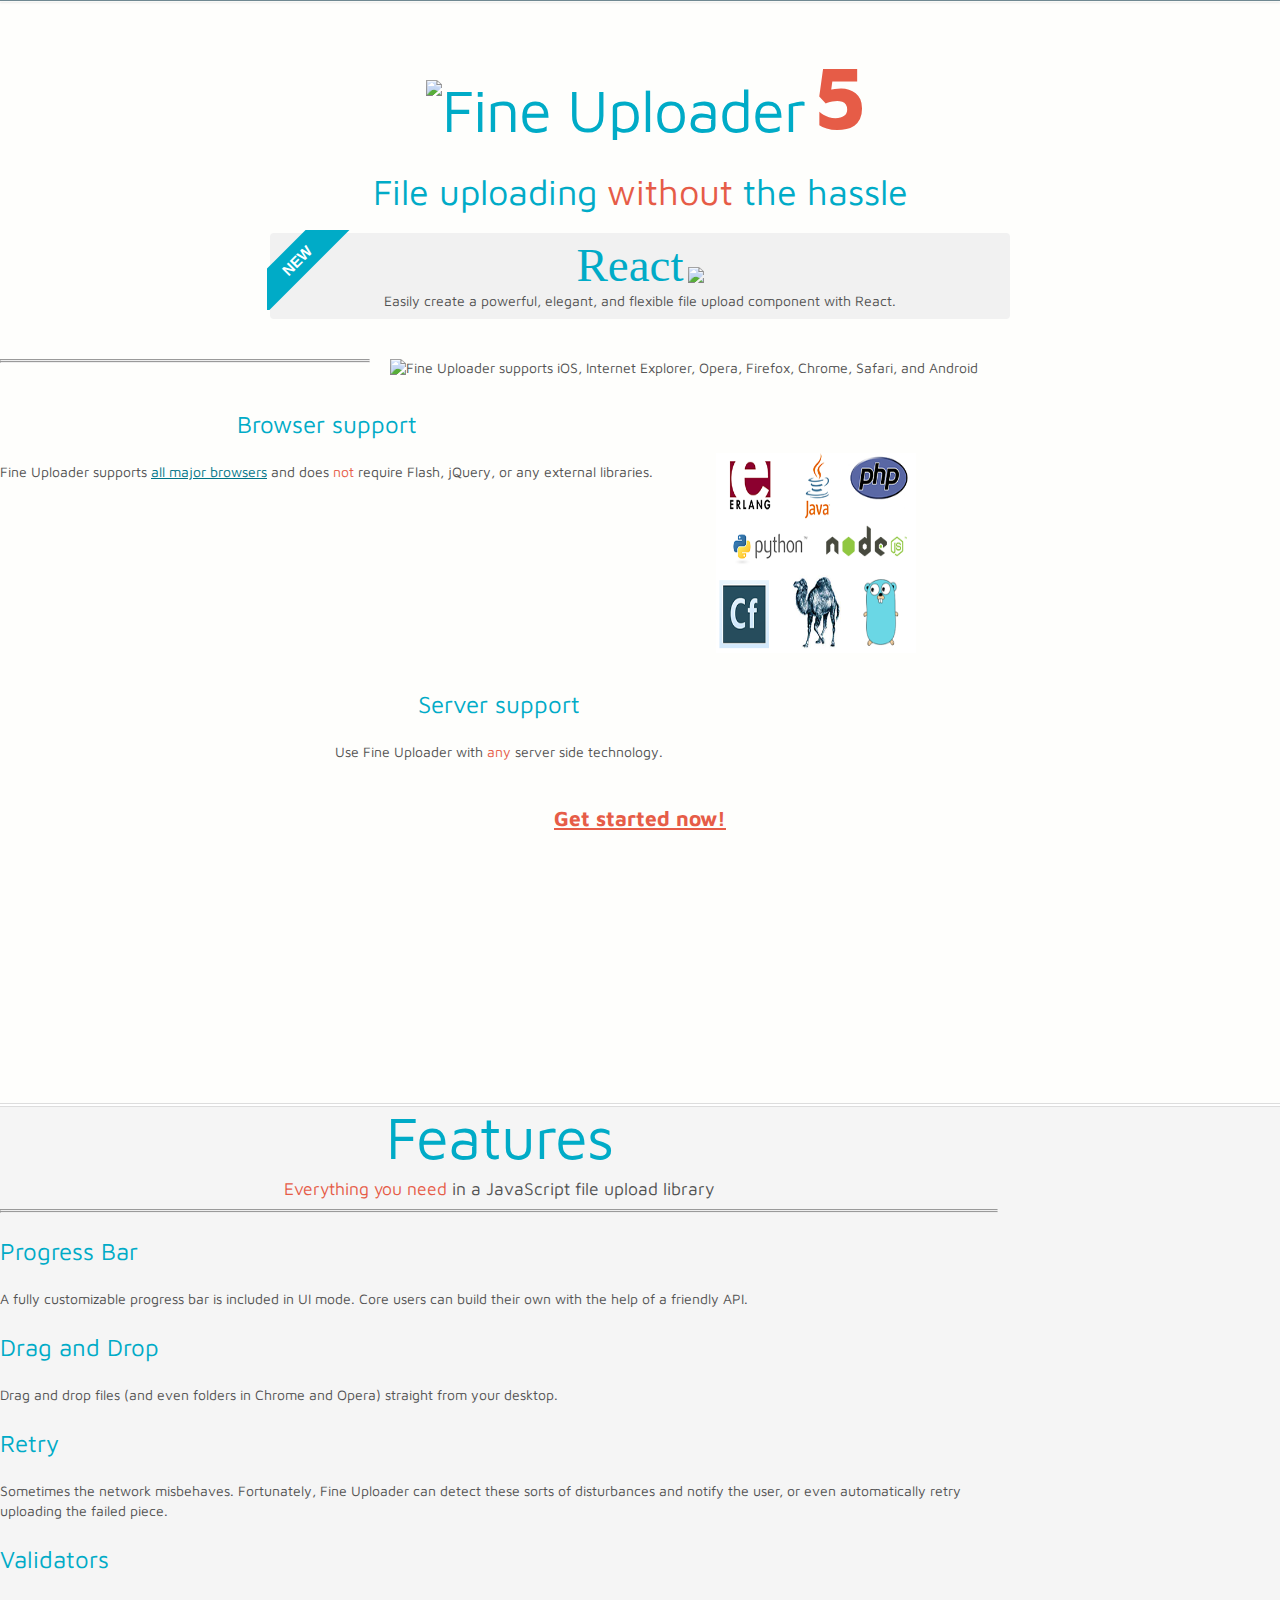
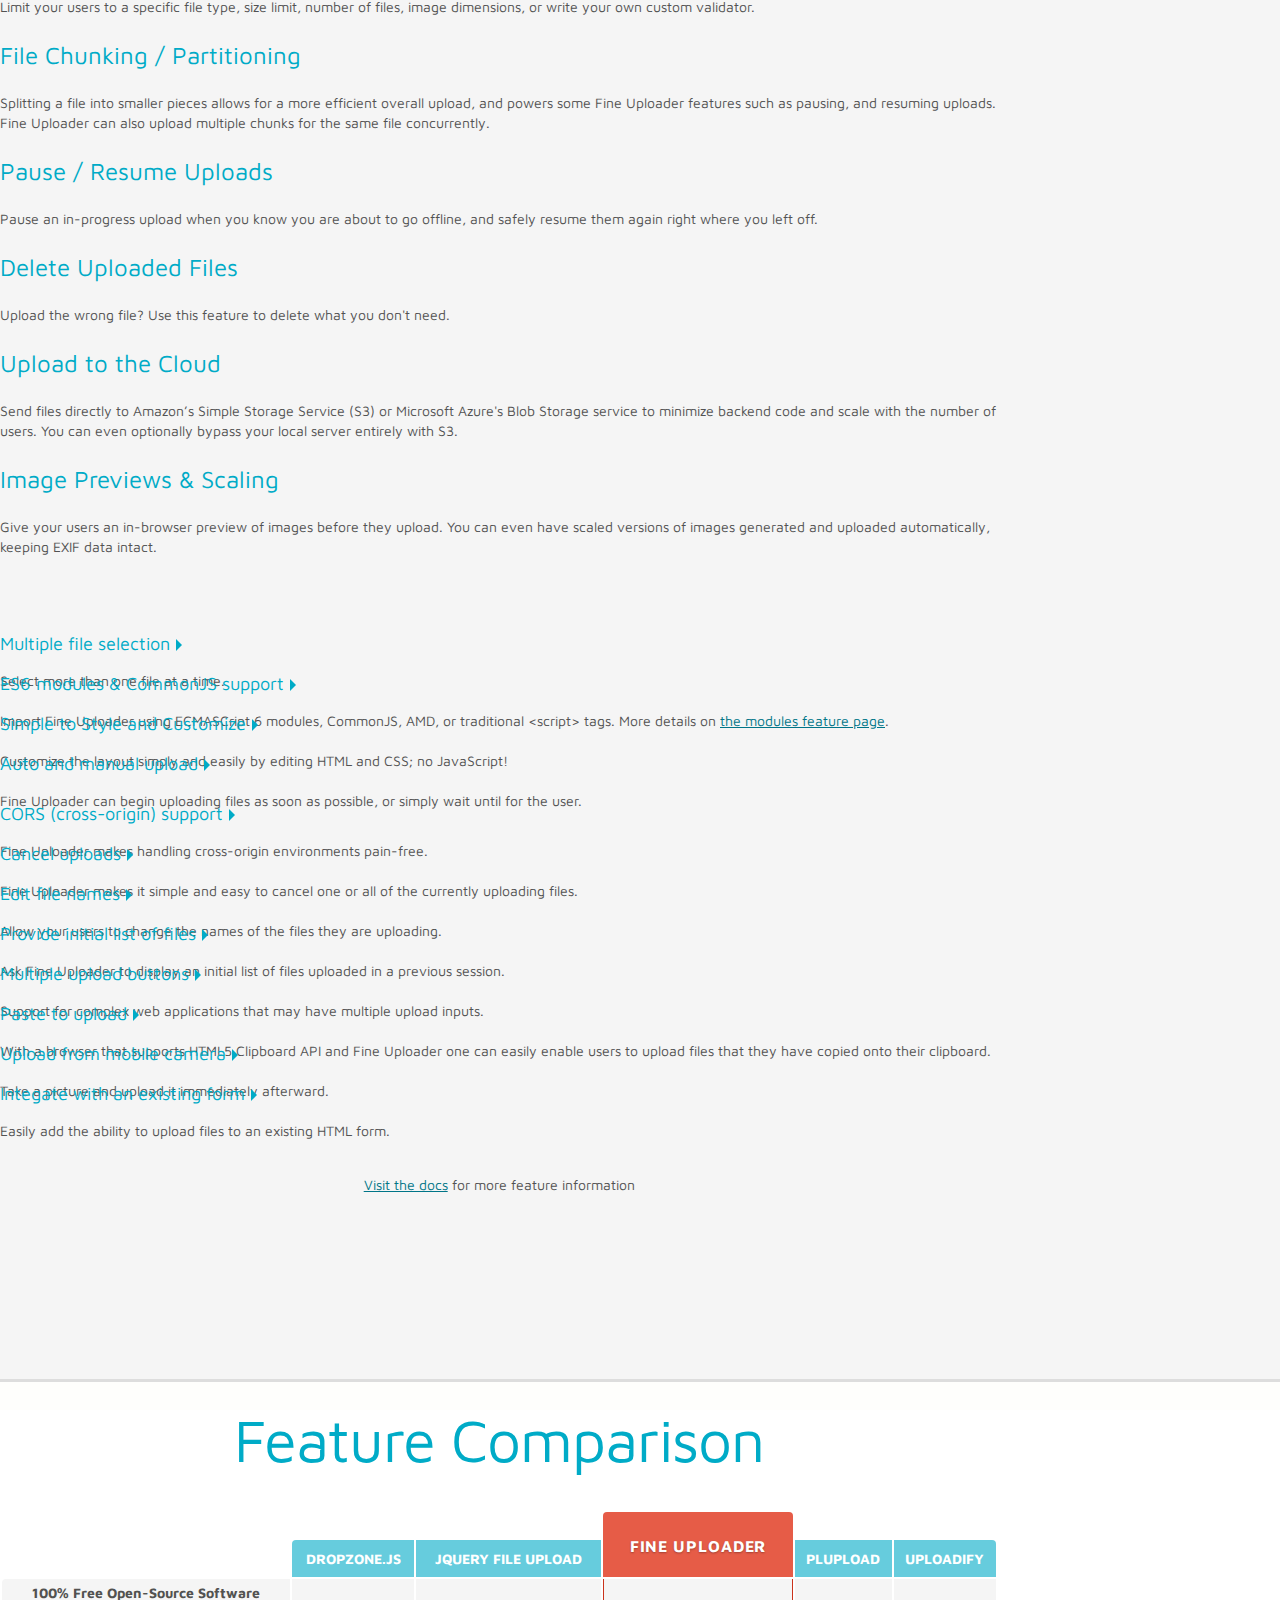
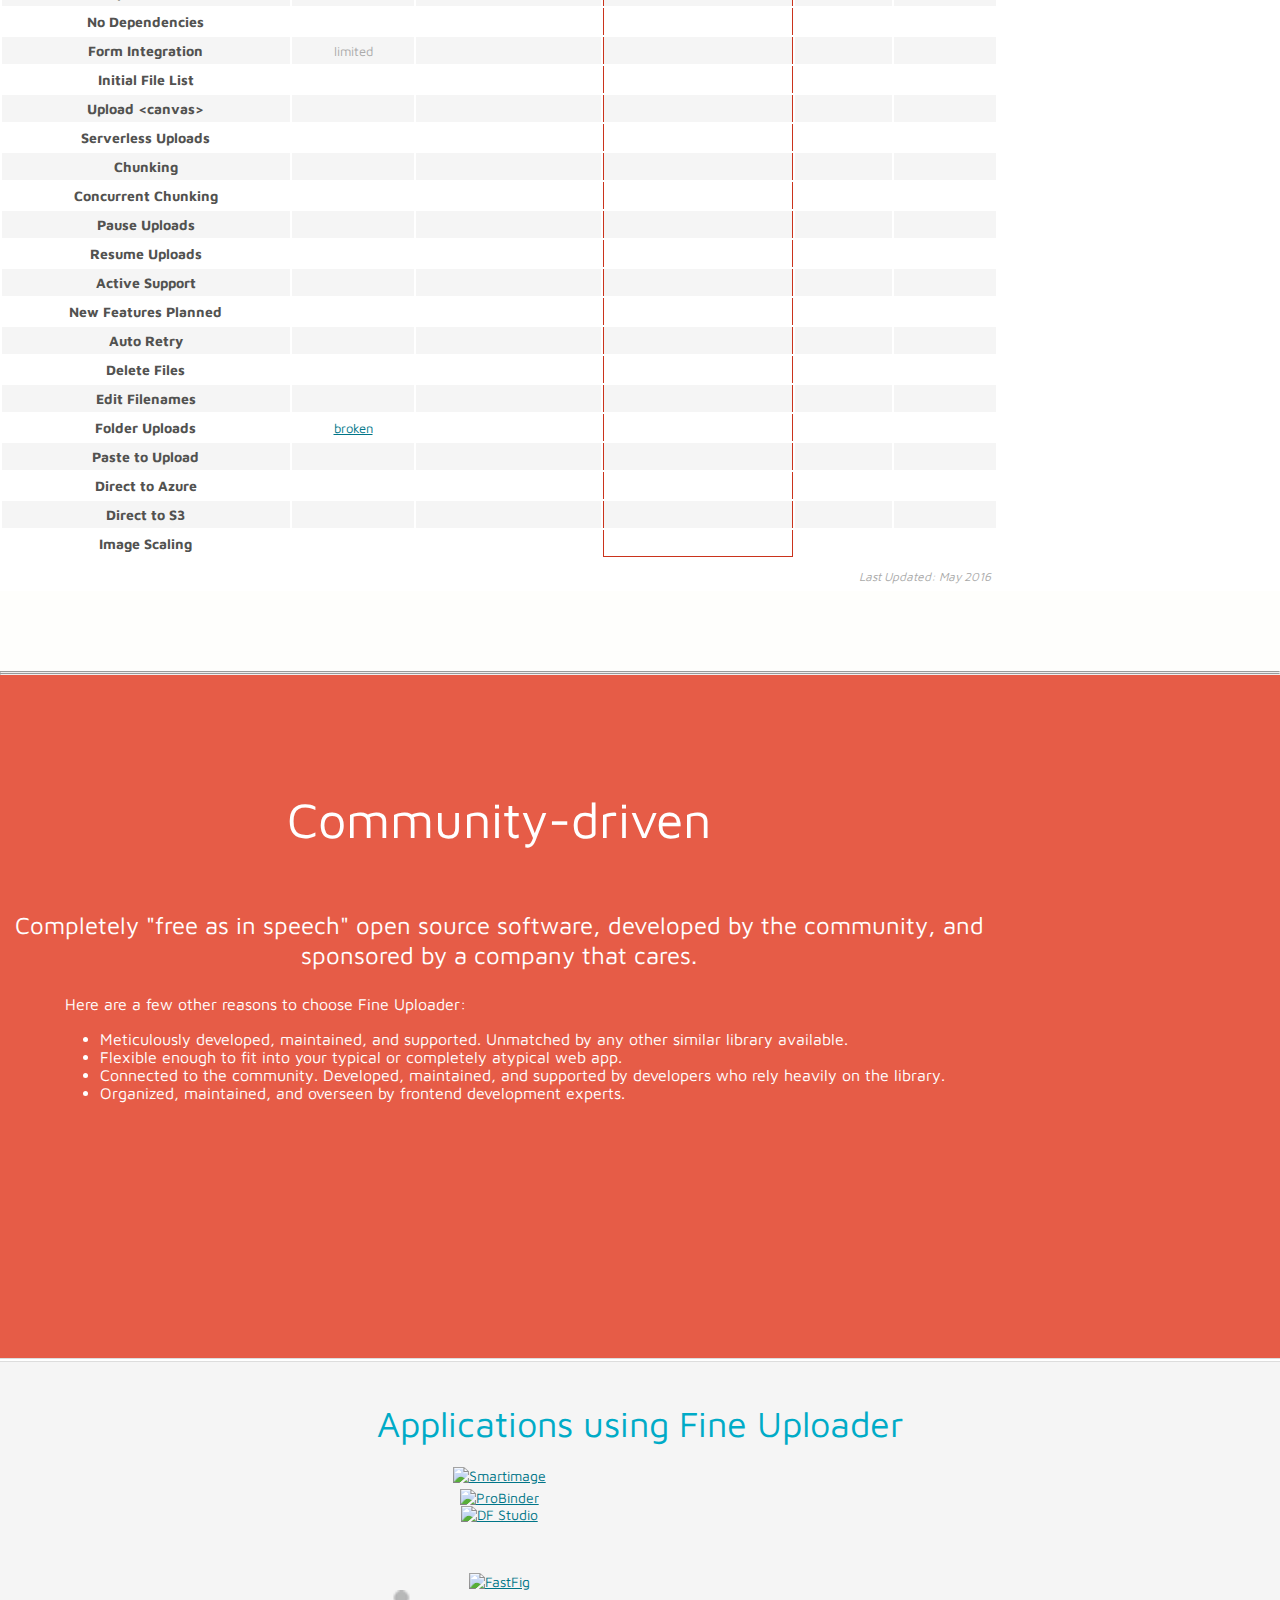
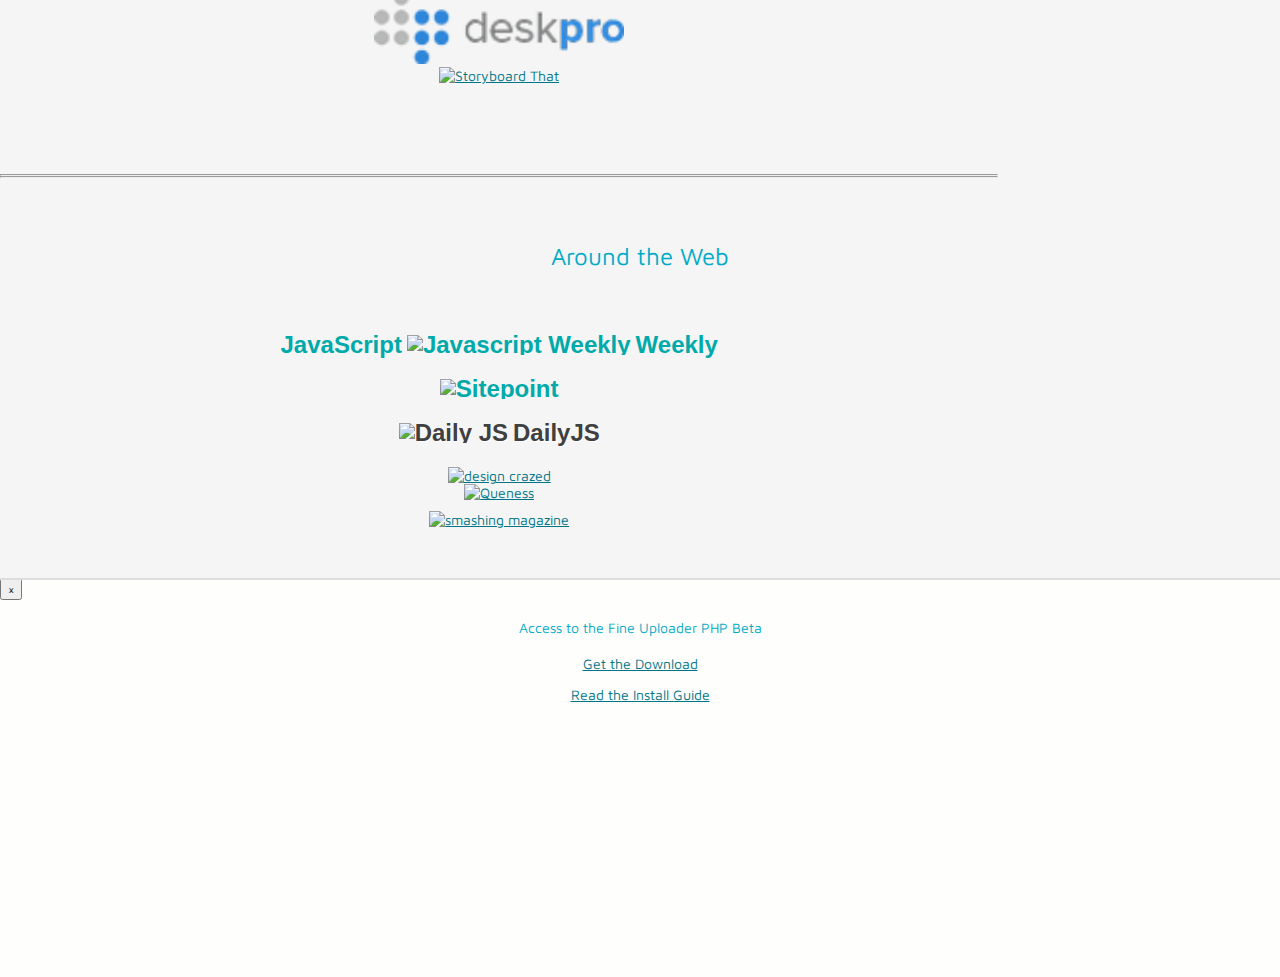
==== commit 85e59e69: "Merge 7e24c5565d30daf67db52bc3fd668cd08fb43039 into 1db84a70469b404e75356e04826cf174a90a9920" ====
--- a/index.html
+++ b/index.html
@@ -512,13 +512,13 @@
             </br>
             <div class="row-fluid container logos">
                 <div class="span4">
-                    <a href="http://smartimage.com"><img src="img/primary-smartimage-logo.png" alt="Smartimage"/></a>
+                    <a href="https://smartimage.com"><img src="img/primary-smartimage-logo.png" alt="Smartimage"/></a>
                 </div>
                 <div class="span4">
                     <a href="https://probinder.com/home"><img src="img/probinder-logo.png" alt="ProBinder" class="probinder"/></a>
                 </div>
                 <div class="span4">
-                    <a href="http://www.dfstudio.com/blog/2013/11/df-studio-updates-october-2013/" target="_blank"><img src="img/DF_Studio.png" alt="DF Studio"/></a>
+                    <a href="https://www.dfstudio.com/blog/2013/11/df-studio-updates-october-2013/" target="_blank"><img src="img/DF_Studio.png" alt="DF Studio"/></a>
                 </div>
             </div>
             <div class="row-fluid container logos">
@@ -526,10 +526,10 @@
                     <a href="https://www.atlassian.com/"><img src="img/atlassian-rgb-navy-medium.png" alt="FastFig"/></a>
                 </div>
                 <div class="span4">
-                    <a href="http://deskpro.com"><img src="https://deskpro.com/assets/src/img/deskpro/logo_2x.png" alt="deskpro" class="deskpro"/></a>
-                </div>
-                <div class="span4">
-                    <a href="http://www.storyboardthat.com/"><img src="img/storyboard-logo.png" alt="Storyboard That" /></a>
+                    <a href="https://deskpro.com"><img src="img/deskpro-logo.png" alt="deskpro" class="deskpro"/></a>
+                </div>
+                <div class="span4">
+                    <a href="https://www.storyboardthat.com/"><img src="img/storyboard-logo.png" alt="Storyboard That" /></a>
                 </div>
             </div>
 
--- a/css/custom.css
+++ b/css/custom.css
@@ -1341,10 +1341,12 @@
 {
     color: #00abc7;
     display: inline-block;
+    font-family: proxima-nova;
     font-size: 47px;
 }
 .showcase .react-fine-uploader-logo .fine-uploader-logo
 {
+    margin-bottom: -2px;
     vertical-align: baseline;
 }
 .showcase .ribbon-wrapper
@@ -1369,4 +1371,4 @@
     transform: rotate(-45deg);
     -webkit-transform: rotate(-45deg);
     width: 120px;
-}+}
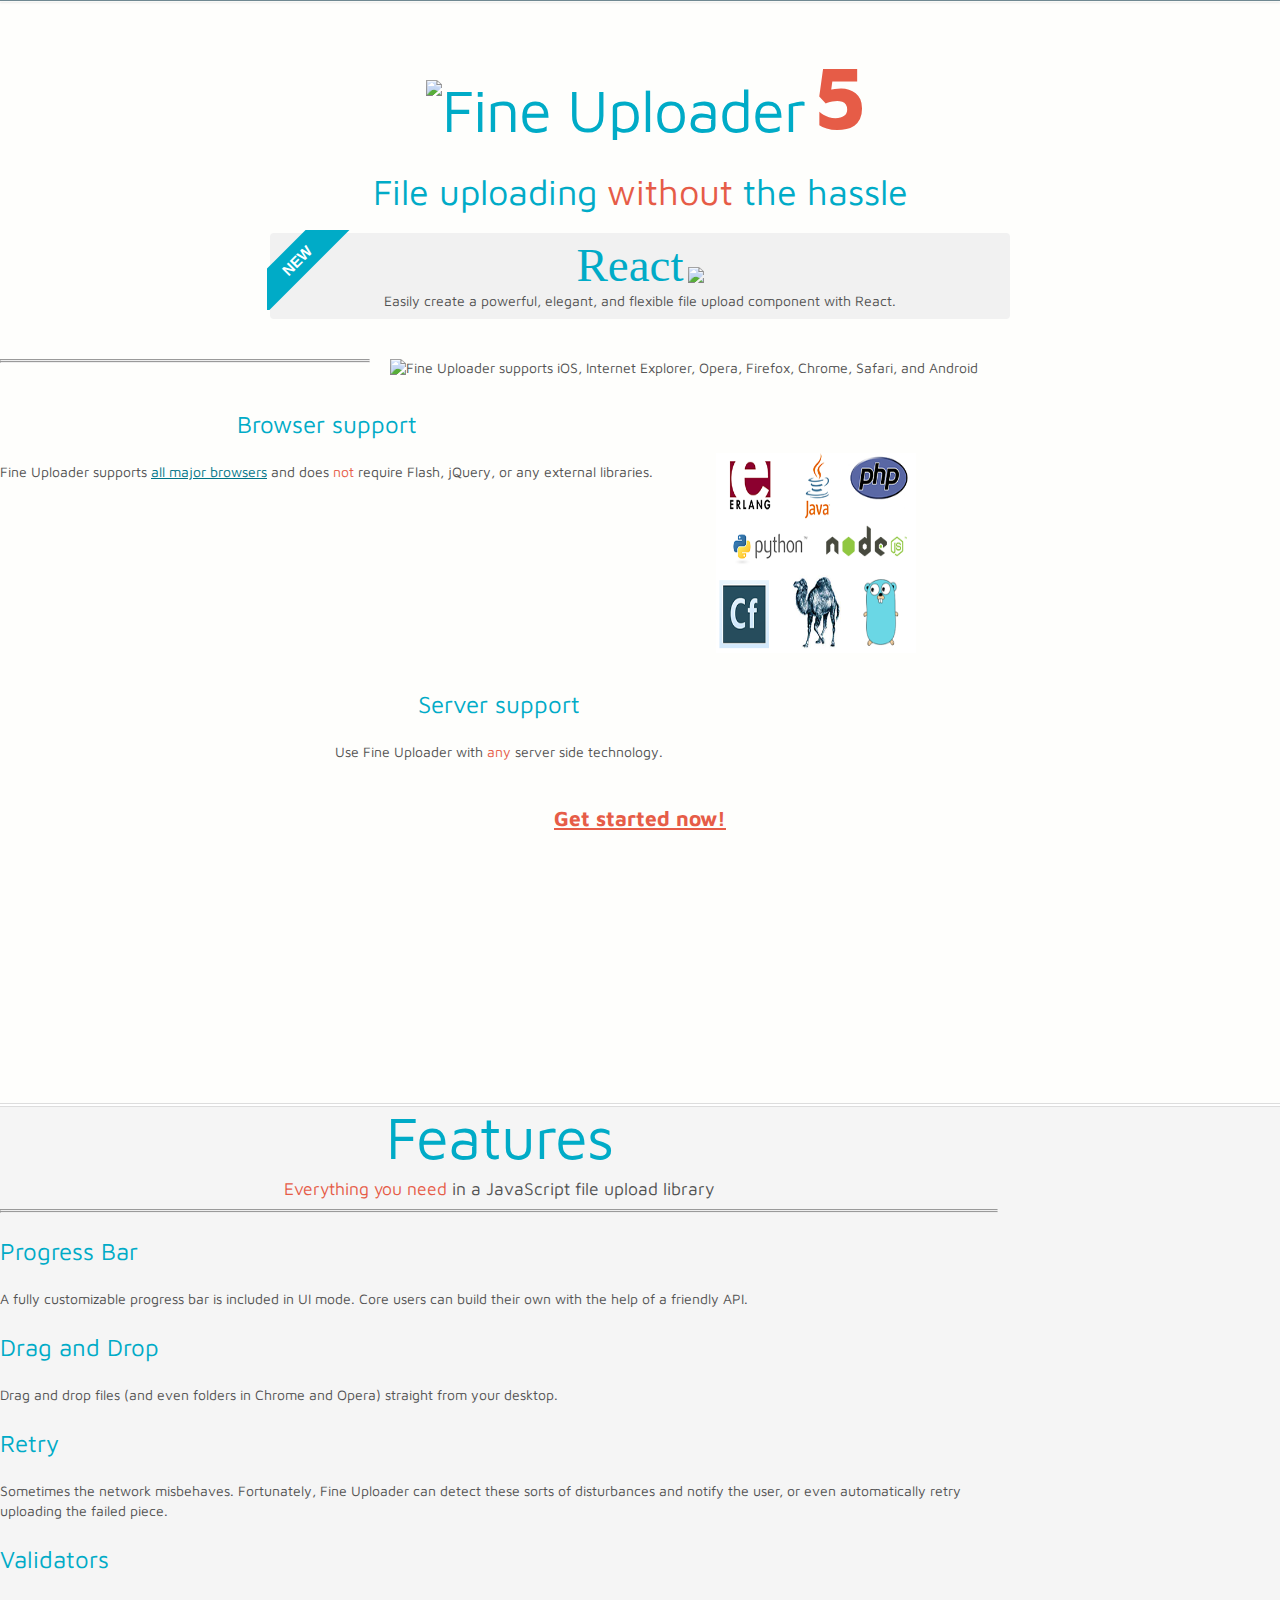
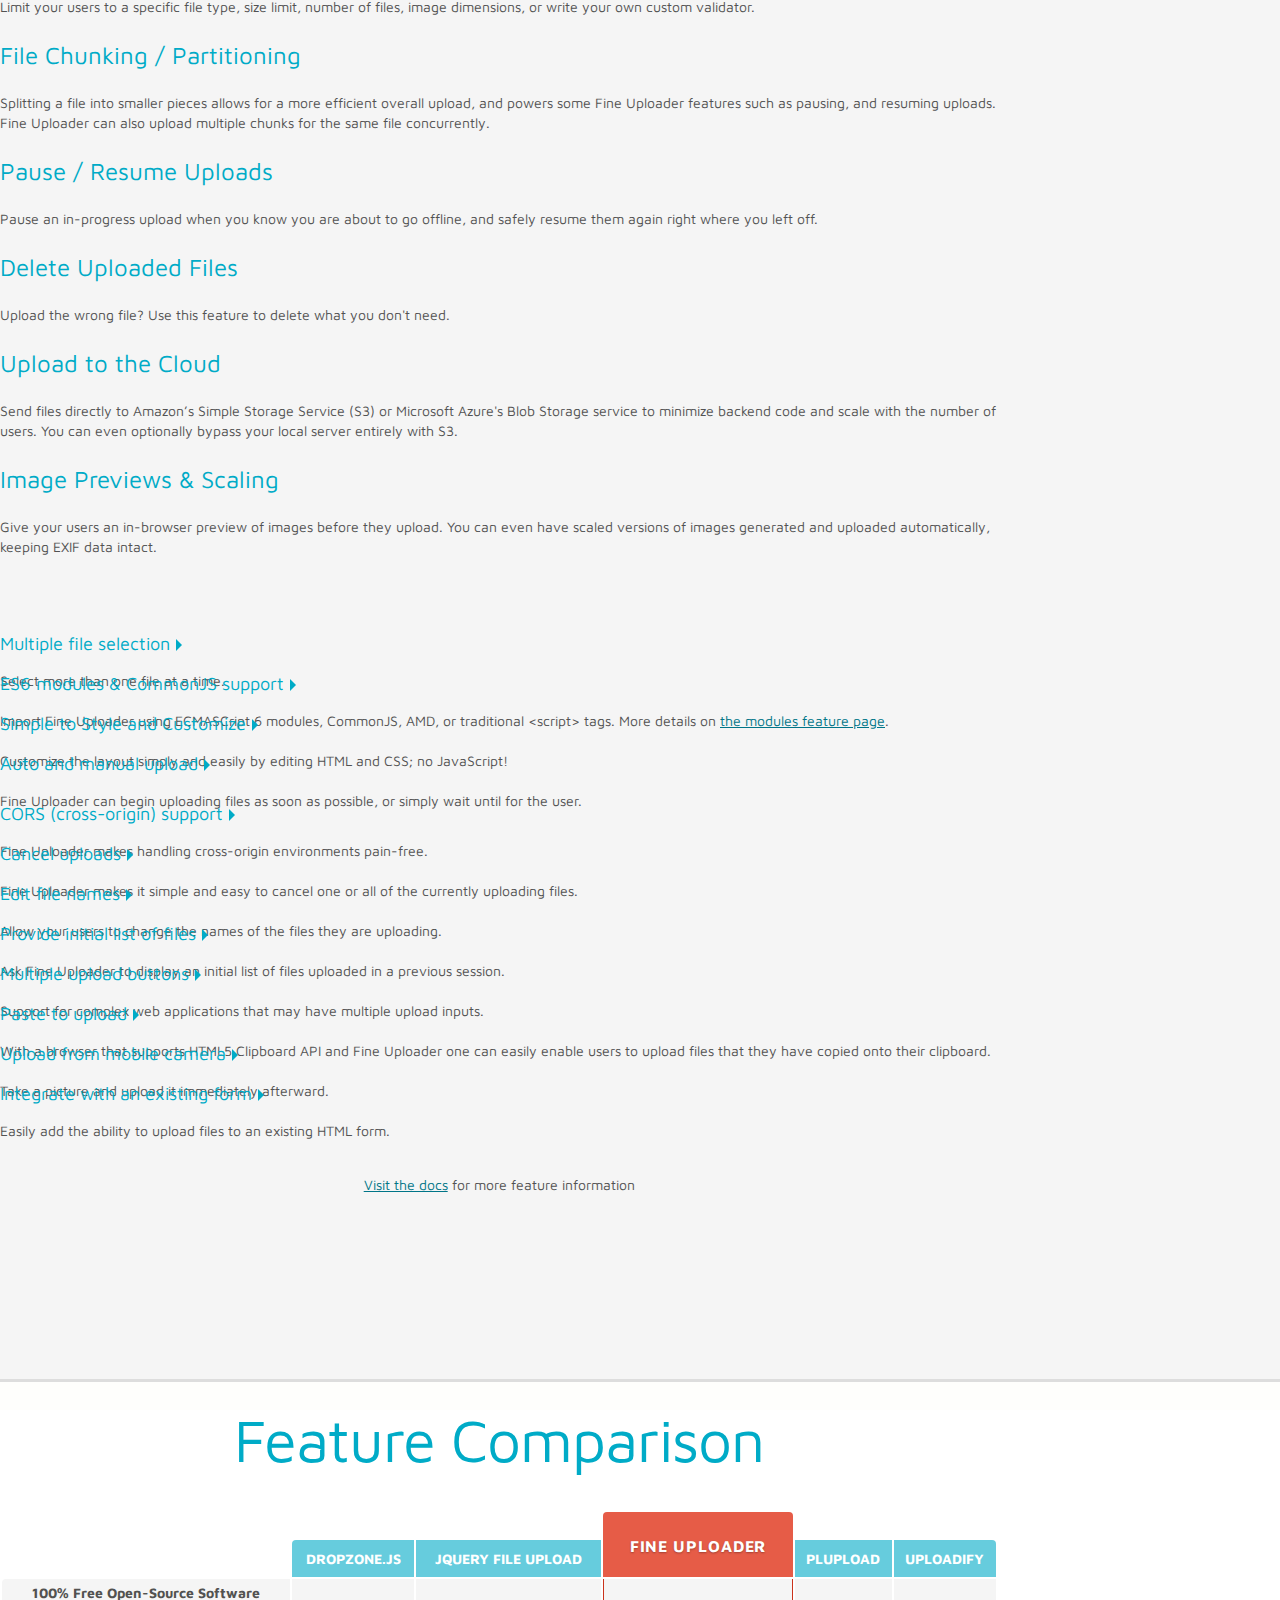
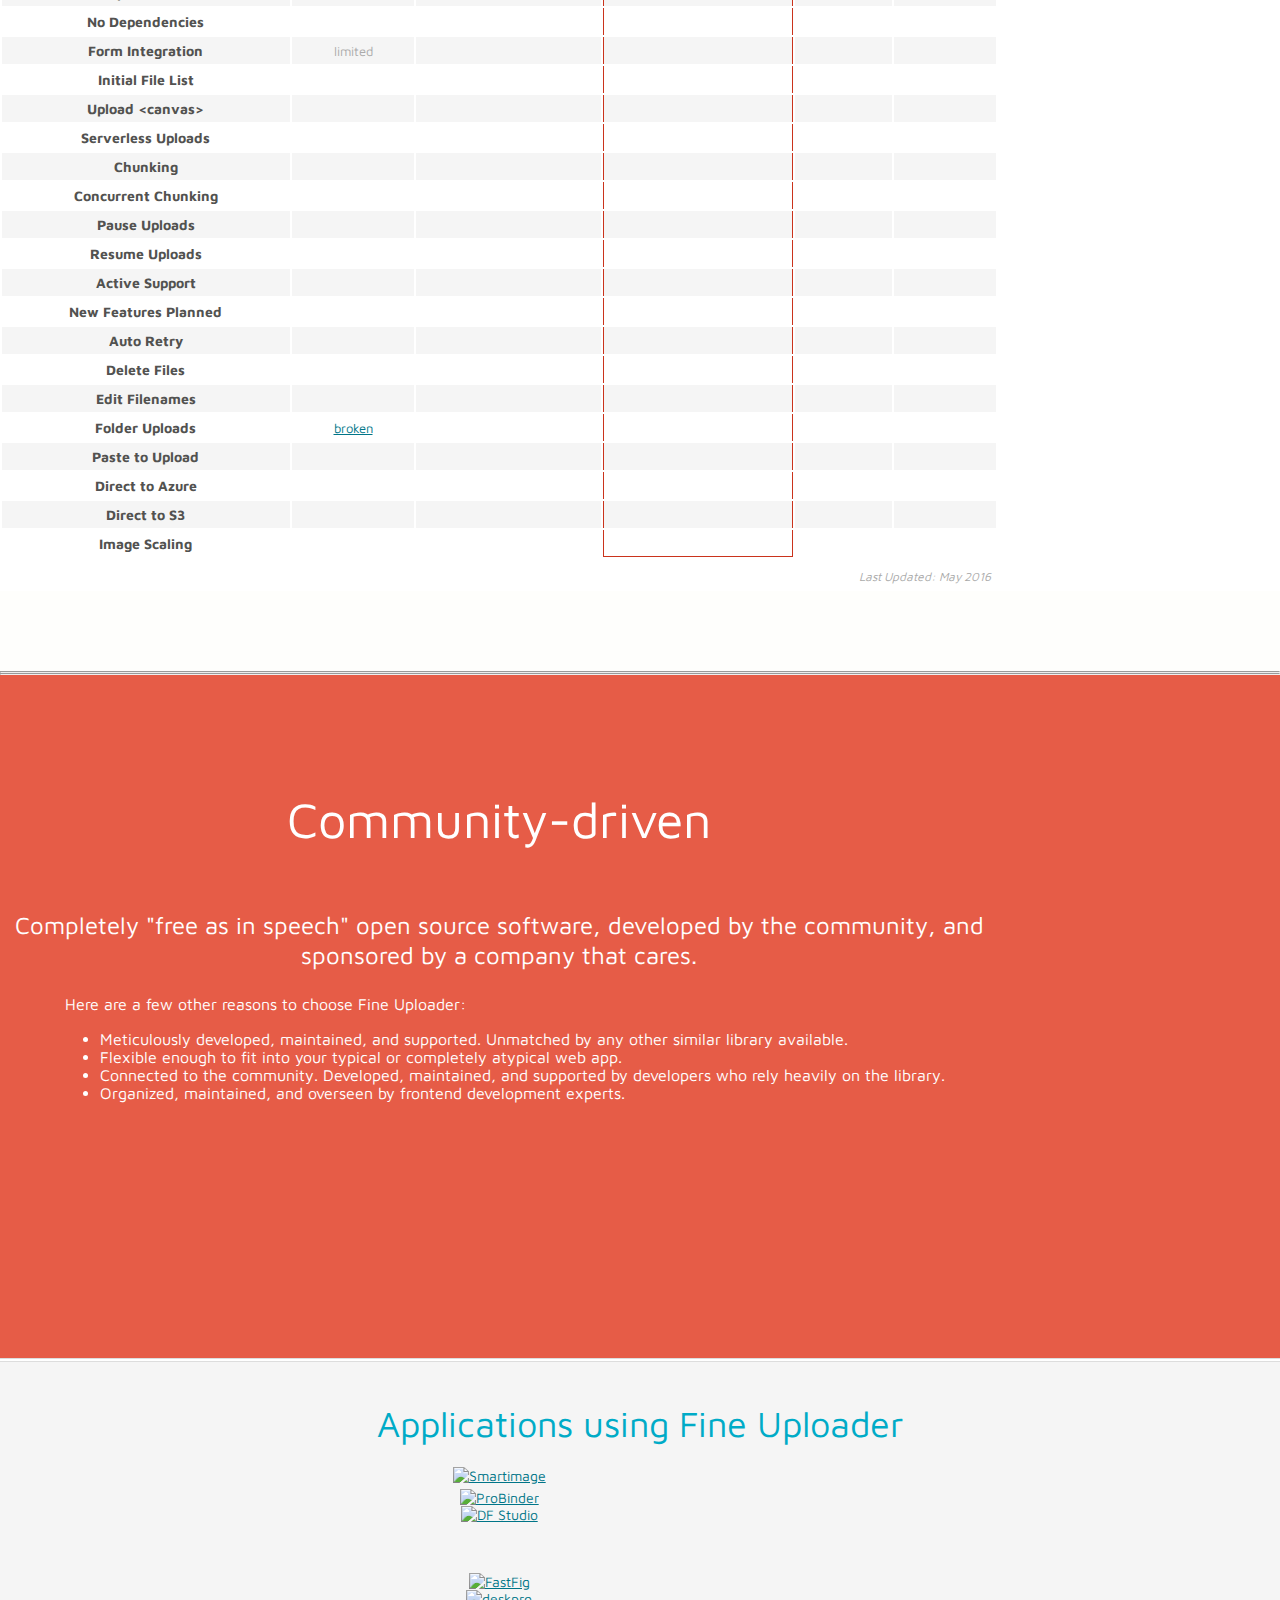
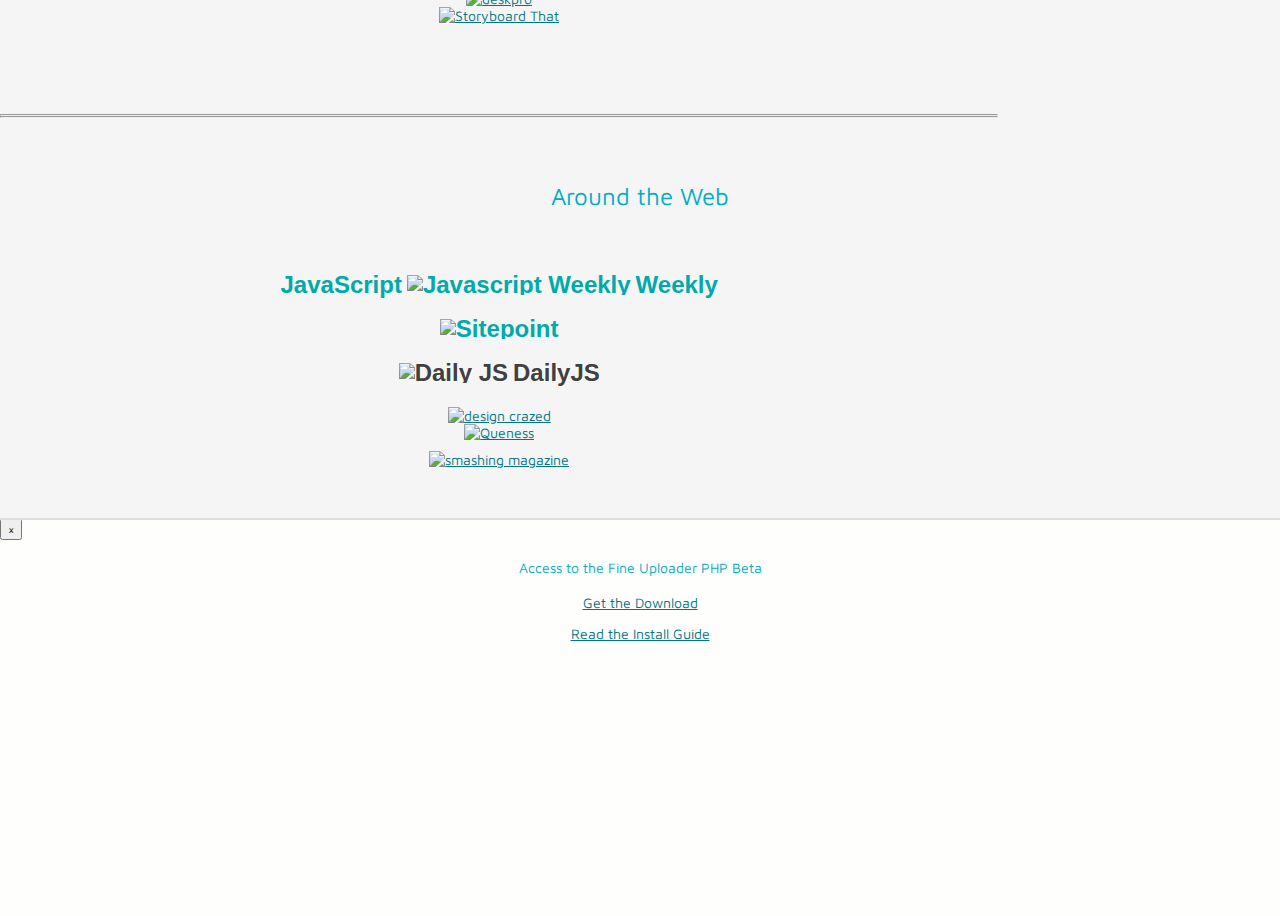
==== commit bcdb57df: "Update index.html" ====
--- a/index.html
+++ b/index.html
@@ -273,7 +273,7 @@
                         </div>
                     </div>
                     <div class="accordion-heading-features">
-                        <a data-parent="#accordionFAQ" data-toggle="collapse" href="#collapse23" class="accordion-toggle-faq collapsed">Integate with an existing form</a>
+                        <a data-parent="#accordionFAQ" data-toggle="collapse" href="#collapse23" class="accordion-toggle-faq collapsed">Integrate with an existing form</a>
                         <div id="collapse23" class="accordion-body collapse" style="height: 0px;">
                             <div class="accordion-inner-faq">
                                 <p>Easily add the ability to upload files to an existing HTML form.</p>
@@ -512,13 +512,13 @@
             </br>
             <div class="row-fluid container logos">
                 <div class="span4">
-                    <a href="https://smartimage.com"><img src="img/primary-smartimage-logo.png" alt="Smartimage"/></a>
+                    <a href="http://smartimage.com"><img src="img/primary-smartimage-logo.png" alt="Smartimage"/></a>
                 </div>
                 <div class="span4">
                     <a href="https://probinder.com/home"><img src="img/probinder-logo.png" alt="ProBinder" class="probinder"/></a>
                 </div>
                 <div class="span4">
-                    <a href="https://www.dfstudio.com/blog/2013/11/df-studio-updates-october-2013/" target="_blank"><img src="img/DF_Studio.png" alt="DF Studio"/></a>
+                    <a href="http://www.dfstudio.com/blog/2013/11/df-studio-updates-october-2013/" target="_blank"><img src="img/DF_Studio.png" alt="DF Studio"/></a>
                 </div>
             </div>
             <div class="row-fluid container logos">
@@ -526,10 +526,10 @@
                     <a href="https://www.atlassian.com/"><img src="img/atlassian-rgb-navy-medium.png" alt="FastFig"/></a>
                 </div>
                 <div class="span4">
-                    <a href="https://deskpro.com"><img src="img/deskpro-logo.png" alt="deskpro" class="deskpro"/></a>
-                </div>
-                <div class="span4">
-                    <a href="https://www.storyboardthat.com/"><img src="img/storyboard-logo.png" alt="Storyboard That" /></a>
+                    <a href="http://deskpro.com"><img src="https://www.deskpro.com/assets/build/img/deskpro/logo_2x.png" alt="deskpro" class="deskpro"/></a>
+                </div>
+                <div class="span4">
+                    <a href="http://www.storyboardthat.com/"><img src="img/storyboard-logo.png" alt="Storyboard That" /></a>
                 </div>
             </div>
 
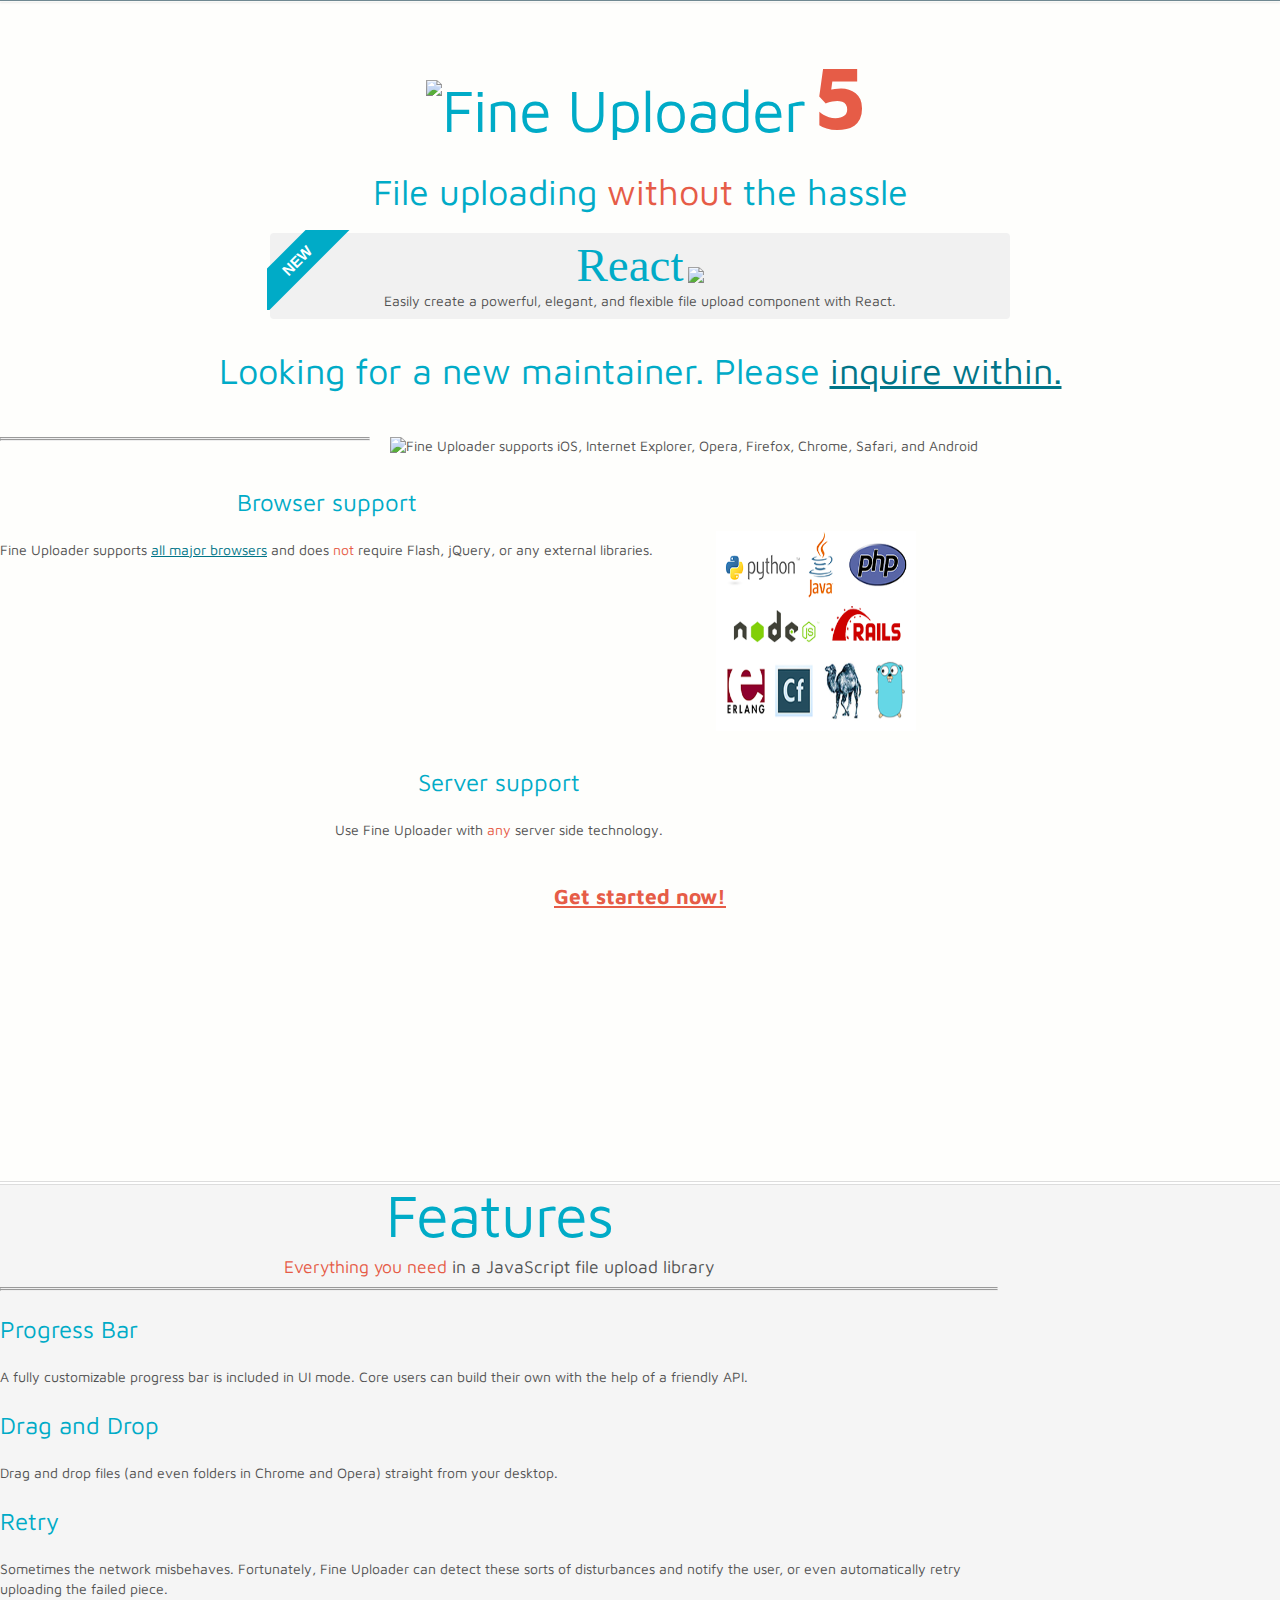
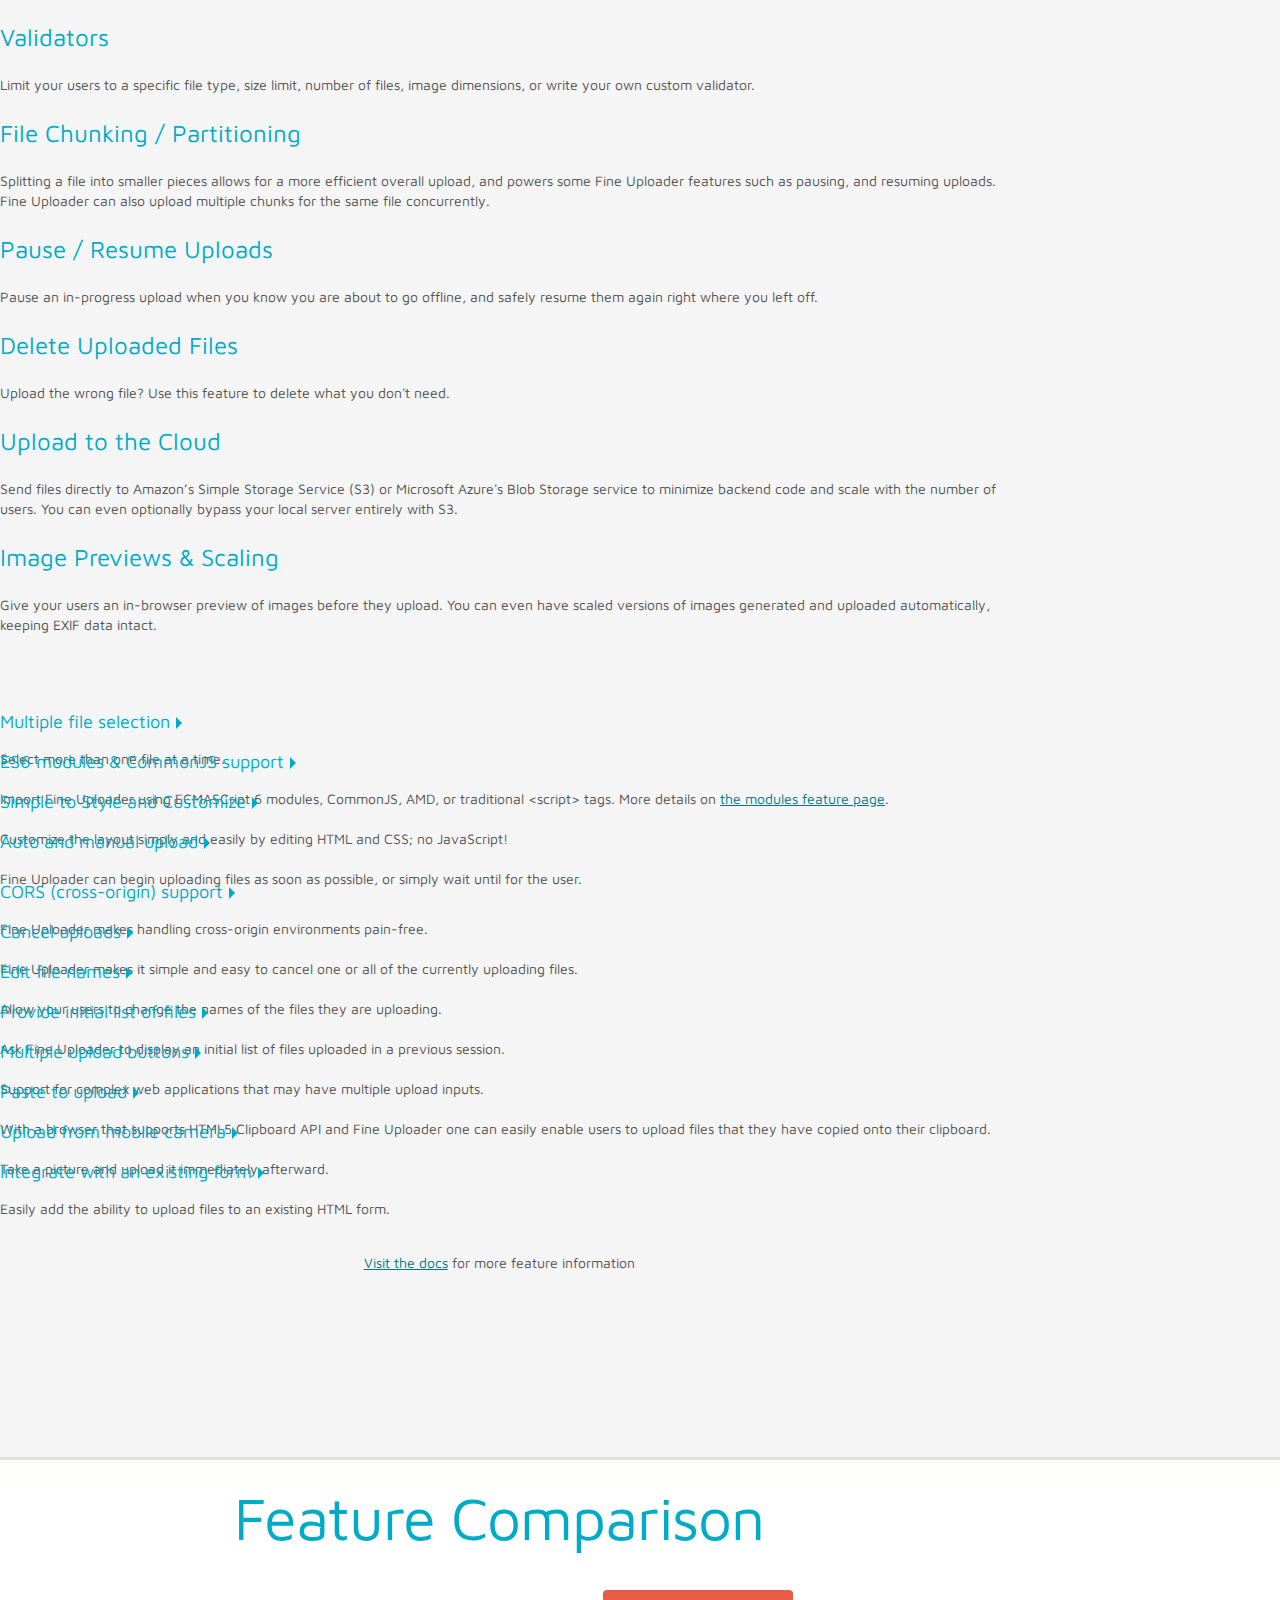
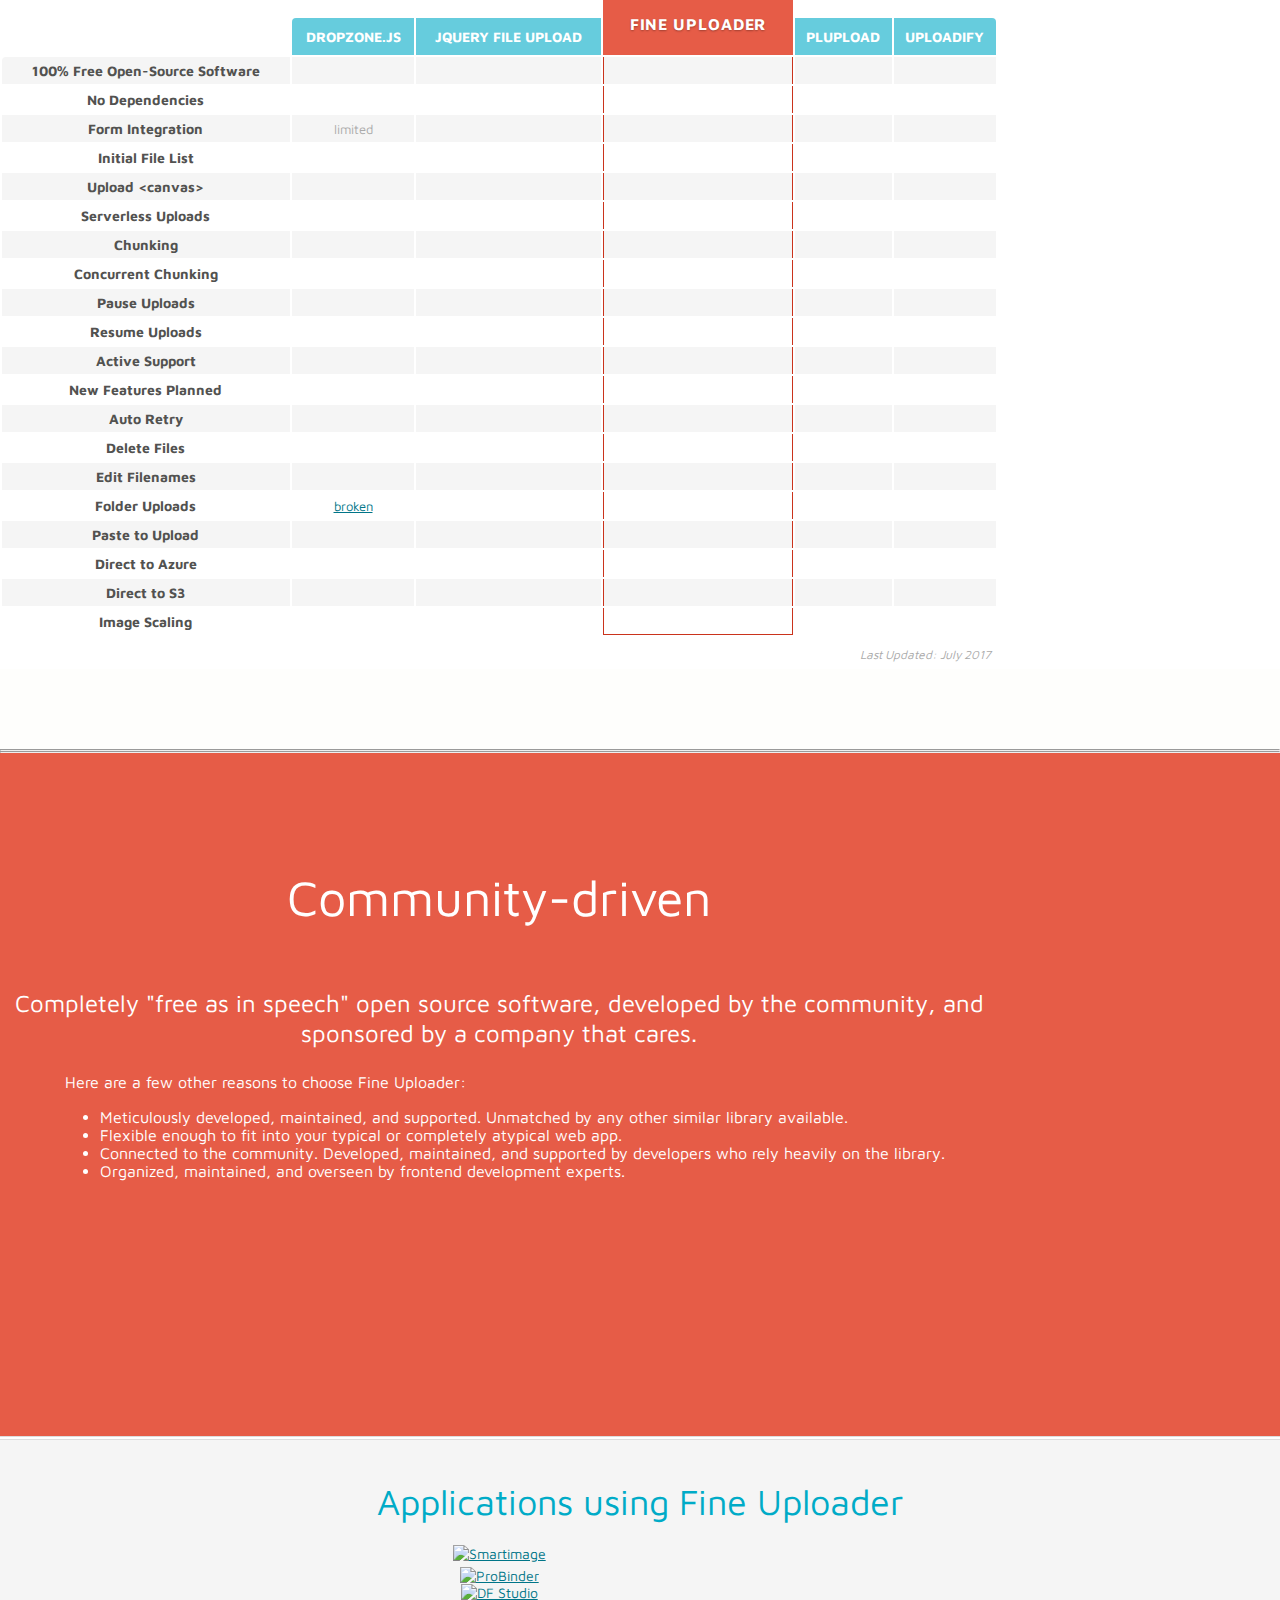
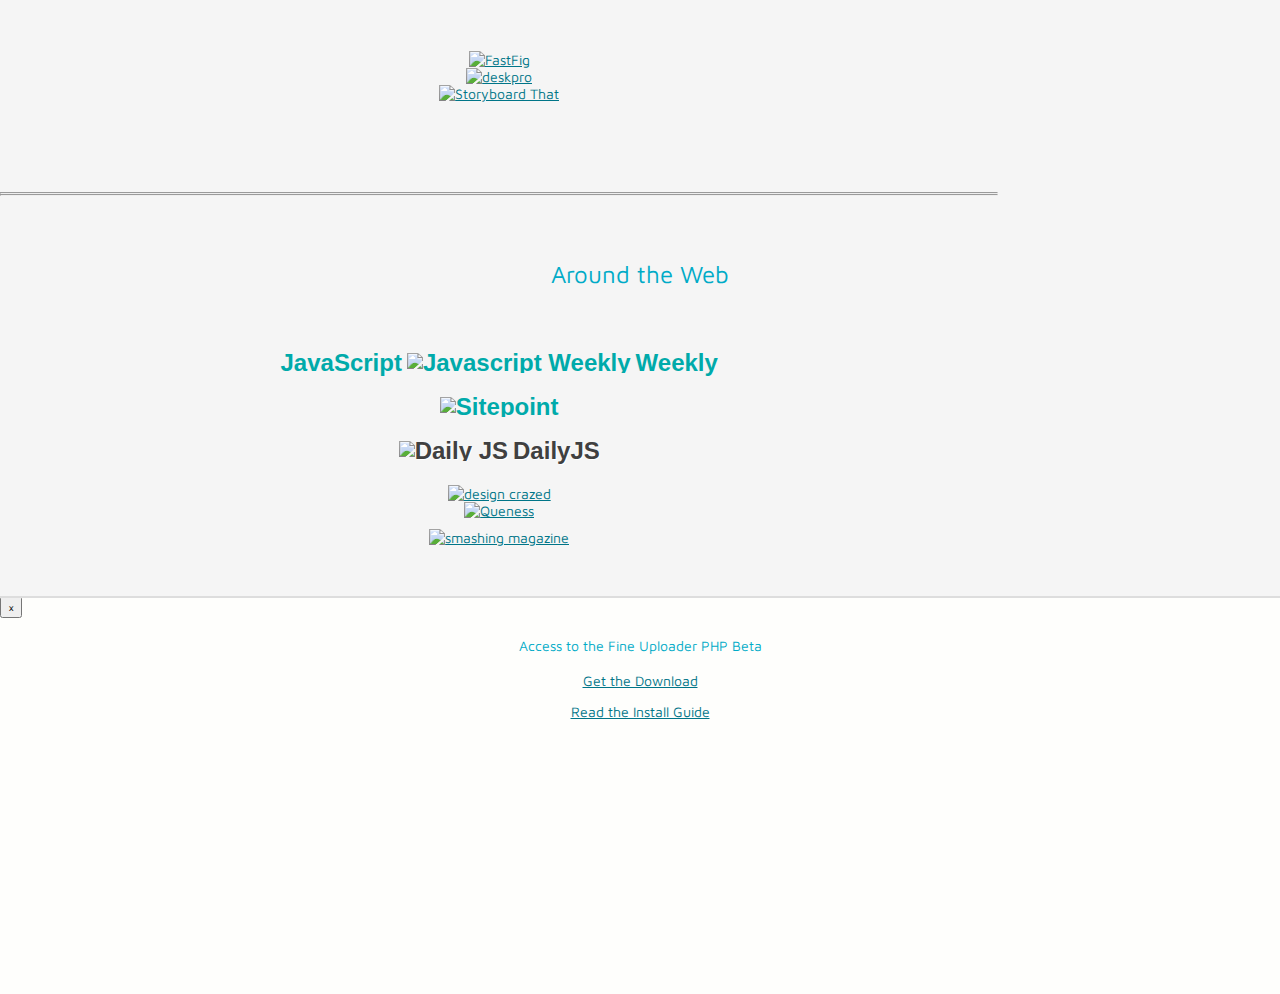
==== commit 6a00d7b8: "new maintainer notice" ====
--- a/index.html
+++ b/index.html
@@ -8,11 +8,11 @@
     <meta name="keywords" content="fineuploader features, fine uploader features, javascript uploader, javascript upload library" />
     <meta name="author" content="Widen" />
 
-    <link href="http://fonts.googleapis.com/css?family=Maven+Pro" rel="stylesheet" type="text/css" />
+    <link href="https://fonts.googleapis.com/css?family=Maven+Pro" rel="stylesheet" type="text/css" />
     <link href="//netdna.bootstrapcdn.com/twitter-bootstrap/2.3.2/css/bootstrap.min.css" rel="stylesheet" />
     <link href="css/custom.css" rel="stylesheet" />
     <link rel="shortcut icon" href="favicon.ico" type="image/x-icon" />
-    <link rel="stylesheet" href="http://yandex.st/highlightjs/7.3/styles/magula.min.css" />
+    <link rel="stylesheet" href="https://yandex.st/highlightjs/7.3/styles/magula.min.css" />
 
     <!--[if IE 8]>
         <link rel="stylesheet" type="text/css" href="css/ie8.css" />
@@ -26,7 +26,7 @@
 
     <script src="//ajax.googleapis.com/ajax/libs/jquery/1.11.2/jquery.min.js"></script>
     <script src="//netdna.bootstrapcdn.com/twitter-bootstrap/2.3.2/js/bootstrap.min.js"></script>
-    <script src="http://yandex.st/highlightjs/7.2/highlight.min.js"></script>
+    <script src="https://yandex.st/highlightjs/7.2/highlight.min.js"></script>
     <script src="js/modernizr.custom.js"></script>
     <script src="js/ui/ui-scripts.js"></script>
     <script type="text/javascript" src="js/skrollr/skrollr.js"></script>
@@ -45,7 +45,7 @@
         <header>
             <h1>
                 <span class="name-container">
-                    <img src="http://fineuploader.smartimage.com/pimg/42fdb716" alt="Fine Uploader" class="full-logo header"/>
+                    <img src="https://fineuploader.smartimage.com/pimg/42fdb716" alt="Fine Uploader" class="full-logo header"/>
                 </span>
                 <span class="orange version-number">5</span>
             </h1>
@@ -57,11 +57,12 @@
                 <div class="react-fine-uploader-logo">
                     <a href="https://github.com/FineUploader/react-fine-uploader" target="_blank">
                         <div class="react-title">React</div>
-                        <img class="fine-uploader-logo" src="http://fineuploader.smartimage.com/pimg/a8680d51" width="300">
+                        <img class="fine-uploader-logo" src="https://fineuploader.smartimage.com/pimg/a8680d51" width="300">
                     </a>
                 </div>
                 <div>Easily create a powerful, elegant, and flexible file upload component with React.</div>
             </div>
+            <h2>Looking for a new maintainer. Please <a href="https://github.com/FineUploader/fine-uploader/issues/1881" target="_blank">inquire within.</a></h2>
         </header>
 
         <div class="spacer"></div>
@@ -318,7 +319,7 @@
                     </tr>
                     <tr>
                         <td>No Dependencies</td>
-                        <td><span class="icon icon-yes" /></td>
+                        <td><span class="icon icon-no" /></td>
                         <td><span class="icon icon-no" /></td>
                         <td class="fineuploader-cell"><span class="icon icon-yes" /></td>
                         <td><span class="icon icon-yes" /></td>
@@ -471,7 +472,7 @@
                 </tbody>
                 <tfoot>
                     <tr>
-                        <td colspan="6">Last Updated: May 2016</td>
+                        <td colspan="6">Last Updated: July 2017</td>
                     </tr>
                 </tfoot>
             </table>
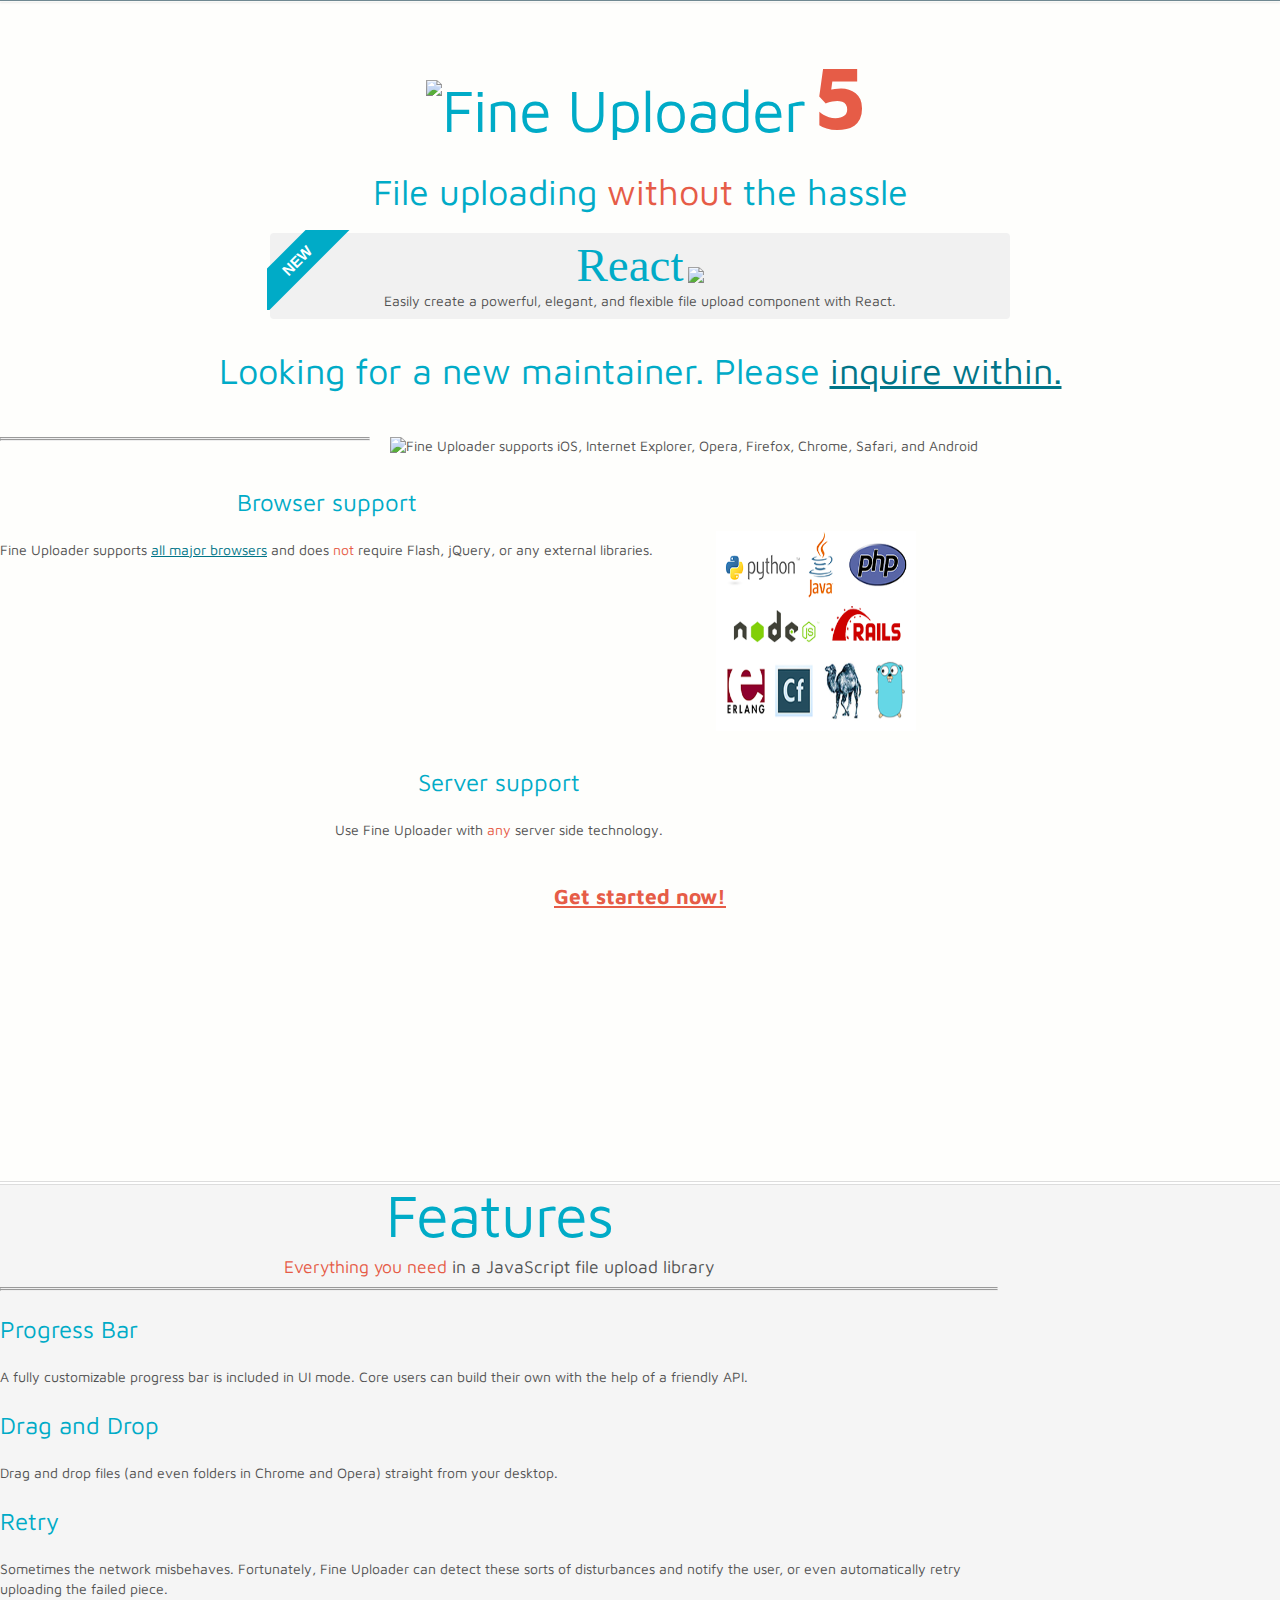
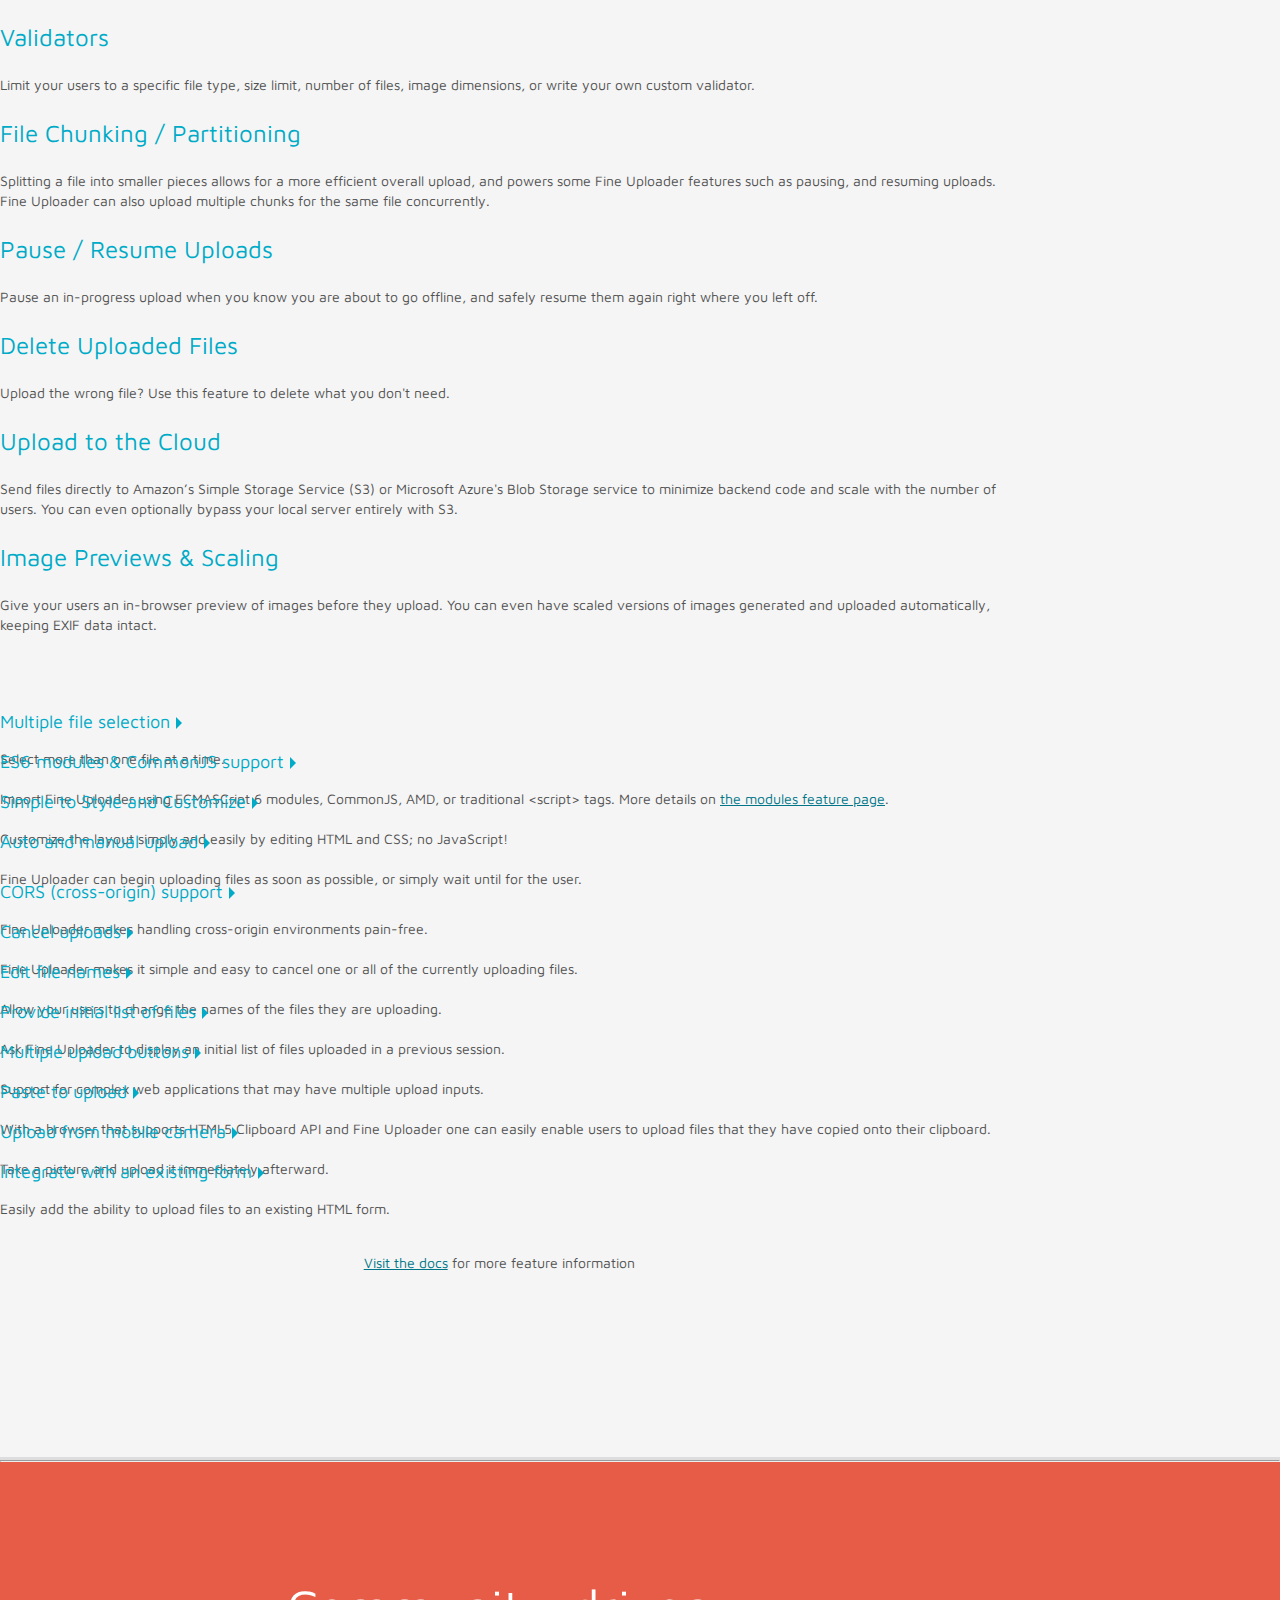
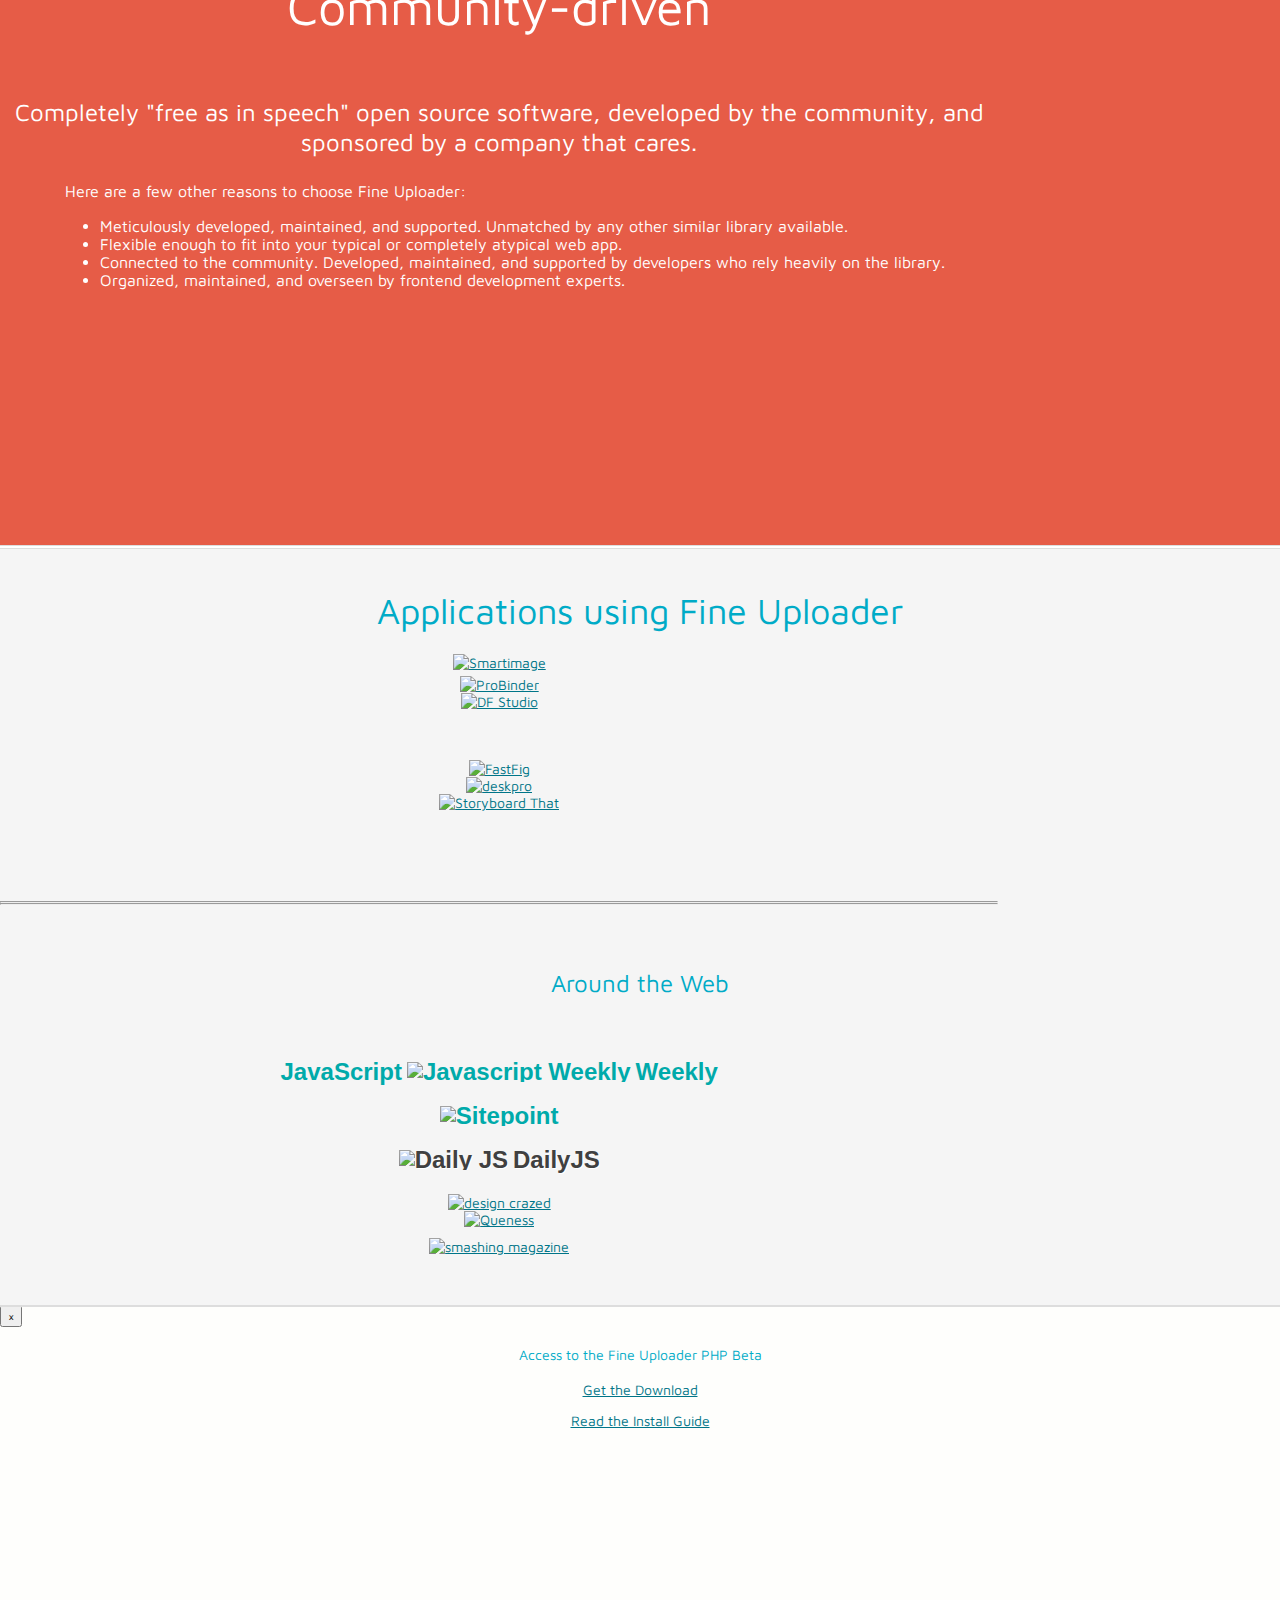
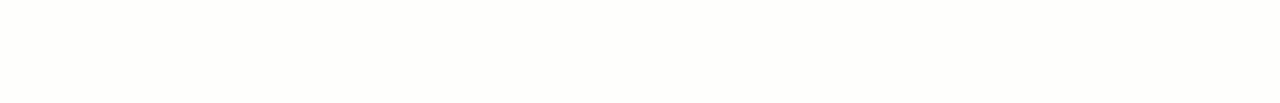
==== commit f19e9013: "no longer care for the feature comparison marketing bullshit" ====
--- a/index.html
+++ b/index.html
@@ -291,195 +291,6 @@
     </div>
 </section>
 
-<a id="feature-chart"></a>
-<section class="feature-comparison" data-1000="margin-top:0px;" data-1940="margin-top:-170px;">
-    <div class="row-fluid container marketing">
-        <div class="span12">
-            <h1>Feature Comparison</h1>
-
-            <table class="comparison table-highlight table-responsive">
-                <thead>
-                    <tr>
-                        <th class="blank"></th>
-                        <th><span>dropzone.js</span></th>
-                        <th><span>jQuery file upload</span></th>
-                        <th class="fineuploader-header"><span>Fine Uploader</span></th>
-                        <th><span>plupload</span></th>
-                        <th><span>uploadify</span></th>
-                    </tr>
-                </thead>
-                <tbody>
-                    <tr>
-                        <td>100% Free Open-Source Software</td>
-                        <td><span class="icon icon-yes" /></td>
-                        <td><span class="icon icon-yes" /></td>
-                        <td class="fineuploader-cell"><span class="icon icon-yes" /></td>
-                        <td><span class="icon icon-no" /></td>
-                        <td><span class="icon icon-no" /></td>
-                    </tr>
-                    <tr>
-                        <td>No Dependencies</td>
-                        <td><span class="icon icon-no" /></td>
-                        <td><span class="icon icon-no" /></td>
-                        <td class="fineuploader-cell"><span class="icon icon-yes" /></td>
-                        <td><span class="icon icon-yes" /></td>
-                        <td><span class="icon icon-no" /></td>
-                    </tr>
-                    <tr>
-                        <td>Form Integration</td>
-                        <td>limited</td>
-                        <td><span class="icon icon-no" /></td>
-                        <td class="fineuploader-cell"><span class="icon icon-yes" /></td>
-                        <td><span class="icon icon-no" /></td>
-                        <td><span class="icon icon-no" /></td>
-                    </tr>
-                    <tr>
-                        <td>Initial File List</td>
-                        <td><span class="icon icon-no" /></td>
-                        <td><span class="icon icon-no" /></td>
-                        <td class="fineuploader-cell"><span class="icon icon-yes" /></td>
-                        <td><span class="icon icon-no" /></td>
-                        <td><span class="icon icon-no" /></td>
-                    </tr>
-                    <tr>
-                        <td>Upload &lt;canvas&gt;</td>
-                        <td><span class="icon icon-no" /></td>
-                        <td><span class="icon icon-no" /></td>
-                        <td class="fineuploader-cell"><span class="icon icon-yes" /></td>
-                        <td><span class="icon icon-no" /></td>
-                        <td><span class="icon icon-no" /></td>
-                    </tr>
-                    <tr>
-                        <td>Serverless Uploads</td>
-                        <td><span class="icon icon-no" /></td>
-                        <td><span class="icon icon-no" /></td>
-                        <td class="fineuploader-cell"><span class="icon icon-yes" /></td>
-                        <td><span class="icon icon-no" /></td>
-                        <td><span class="icon icon-no" /></td>
-                    </tr>
-                    <tr>
-                        <td>Chunking</td>
-                        <td><span class="icon icon-no" /></td>
-                        <td><span class="icon icon-yes" /></td>
-                        <td class="fineuploader-cell"><span class="icon icon-yes" /></td>
-                        <td><span class="icon icon-yes" /></td>
-                        <td><span class="icon icon-yes" /></td>
-                    </tr>
-                    <tr>
-                        <td>Concurrent Chunking</td>
-                        <td><span class="icon icon-no" /></td>
-                        <td><span class="icon icon-no" /></td>
-                        <td class="fineuploader-cell"><span class="icon icon-yes" /></td>
-                        <td><span class="icon icon-no" /></td>
-                        <td><span class="icon icon-no" /></td>
-                    </tr>
-                    <tr>
-                        <td>Pause Uploads</td>
-                        <td><span class="icon icon-no" /></td>
-                        <td><span class="icon icon-no" /></td>
-                        <td class="fineuploader-cell"><span class="icon icon-yes" /></td>
-                        <td><span class="icon icon-no" /></td>
-                        <td><span class="icon icon-no" /></td>
-                    </tr>
-                    <tr>
-                        <td>Resume Uploads</td>
-                        <td><span class="icon icon-no" /></td>
-                        <td><span class="icon icon-yes" /></td>
-                        <td class="fineuploader-cell"><span class="icon icon-yes" /></td>
-                        <td><span class="icon icon-no" /></td>
-                        <td><span class="icon icon-no" /></td>
-                    </tr>
-                    <tr>
-                        <td>Active Support</td>
-                        <td><span class="icon icon-no" /></td>
-                        <td><span class="icon icon-no" /></td>
-                        <td class="fineuploader-cell"><span class="icon icon-yes" /></td>
-                        <td><span class="icon icon-no" /></td>
-                        <td><span class="icon icon-no" /></td>
-                    </tr>
-                    <tr>
-                        <td>New Features Planned</td>
-                        <td><span class="icon icon-no" /></td>
-                        <td><span class="icon icon-no" /></td>
-                        <td class="fineuploader-cell"><span class="icon icon-yes" /></td>
-                        <td><span class="icon icon-no" /></td>
-                        <td><span class="icon icon-no" /></td>
-                    </tr>
-                    <tr>
-                        <td>Auto Retry</td>
-                        <td><span class="icon icon-no" /></td>
-                        <td><span class="icon icon-no" /></td>
-                        <td class="fineuploader-cell"><span class="icon icon-yes" /></td>
-                        <td><span class="icon icon-yes" /></td>
-                        <td><span class="icon icon-no" /></td>
-                    </tr>
-                    <tr>
-                        <td>Delete Files</td>
-                        <td><span class="icon icon-no" /></td>
-                        <td><span class="icon icon-no" /></td>
-                        <td class="fineuploader-cell"><span class="icon icon-yes" /></td>
-                        <td><span class="icon icon-no" /></td>
-                        <td><span class="icon icon-no" /></td>
-                    </tr>
-                    <tr>
-                        <td>Edit Filenames</td>
-                        <td><span class="icon icon-no" /></td>
-                        <td><span class="icon icon-no" /></td>
-                        <td class="fineuploader-cell"><span class="icon icon-yes" /></td>
-                        <td><span class="icon icon-no" /></td>
-                        <td><span class="icon icon-no" /></td>
-                    </tr>
-                    <tr>
-                        <td>Folder Uploads</td>
-                        <td><a href="https://github.com/enyo/dropzone/issues/599">broken</a></td>
-                        <td><span class="icon icon-yes" /></td>
-                        <td class="fineuploader-cell"><span class="icon icon-yes" /></td>
-                        <td><span class="icon icon-no" /></td>
-                        <td><span class="icon icon-no" /></td>
-                    </tr>
-                    <tr>
-                        <td>Paste to Upload</td>
-                        <td><span class="icon icon-no" /></td>
-                        <td><span class="icon icon-yes" /></td>
-                        <td class="fineuploader-cell"><span class="icon icon-yes" /></td>
-                        <td><span class="icon icon-no" /></td>
-                        <td><span class="icon icon-no" /></td>
-                    </tr>
-                    <tr>
-                        <td>Direct to Azure</td>
-                        <td><span class="icon icon-no" /></td>
-                        <td><span class="icon icon-no" /></td>
-                        <td class="fineuploader-cell"><span class="icon icon-yes" /></td>
-                        <td><span class="icon icon-no" /></td>
-                        <td><span class="icon icon-no" /></td>
-                    </tr>
-                    <tr>
-                        <td>Direct to S3</td>
-                        <td><span class="icon icon-no" /></td>
-                        <td><span class="icon icon-no" /></td>
-                        <td class="fineuploader-cell"><span class="icon icon-yes" /></td>
-                        <td><span class="icon icon-no" /></td>
-                        <td><span class="icon icon-no" /></td>
-                    </tr>
-                    <tr class="last-row">
-                        <td>Image Scaling</td>
-                        <td><span class="icon icon-no" /></td>
-                        <td><span class="icon icon-yes" /></td>
-                        <td class="fineuploader-cell"><span class="icon icon-yes" /></td>
-                        <td><span class="icon icon-yes" /></td>
-                        <td><span class="icon icon-no" /></td>
-                    </tr>
-                </tbody>
-                <tfoot>
-                    <tr>
-                        <td colspan="6">Last Updated: July 2017</td>
-                    </tr>
-                </tfoot>
-            </table>
-        </div>
-    </div>
-</section>
-
 <hr class="no-margin">
 <hr class="no-margin">
 
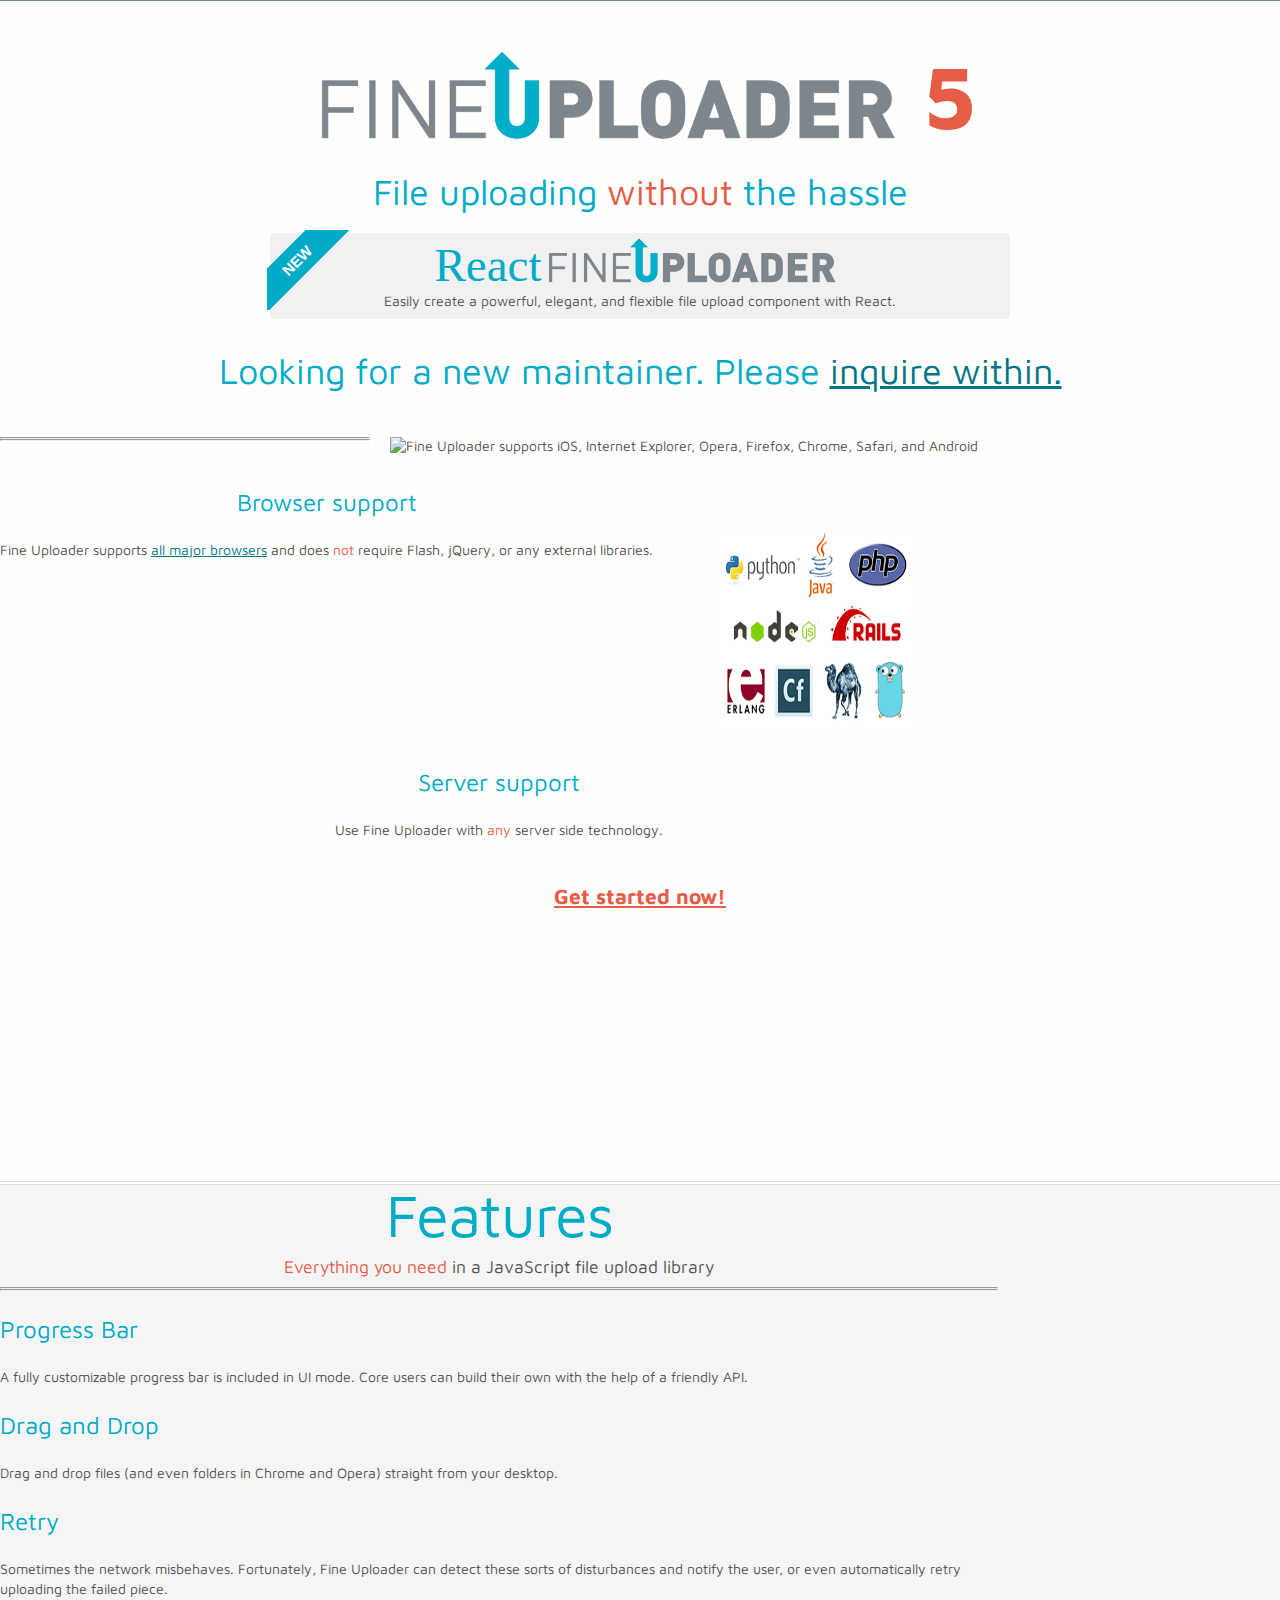
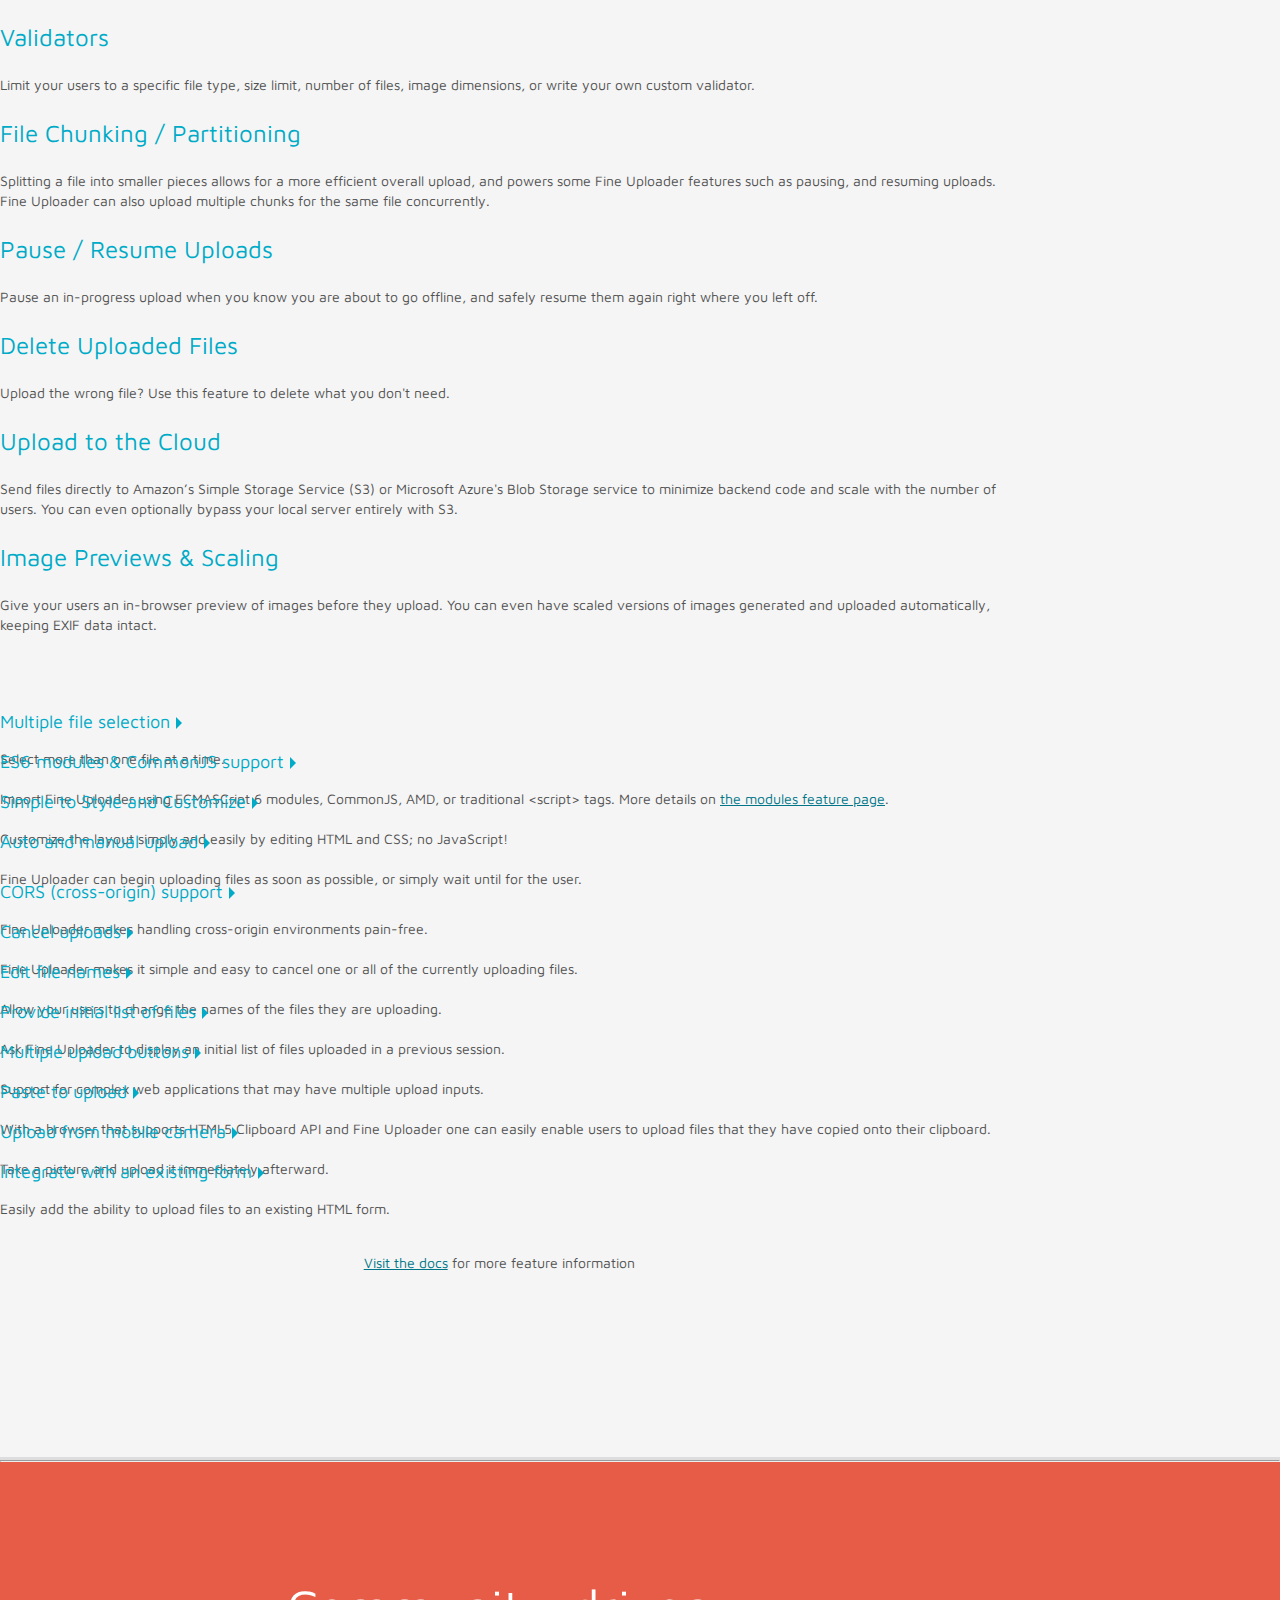
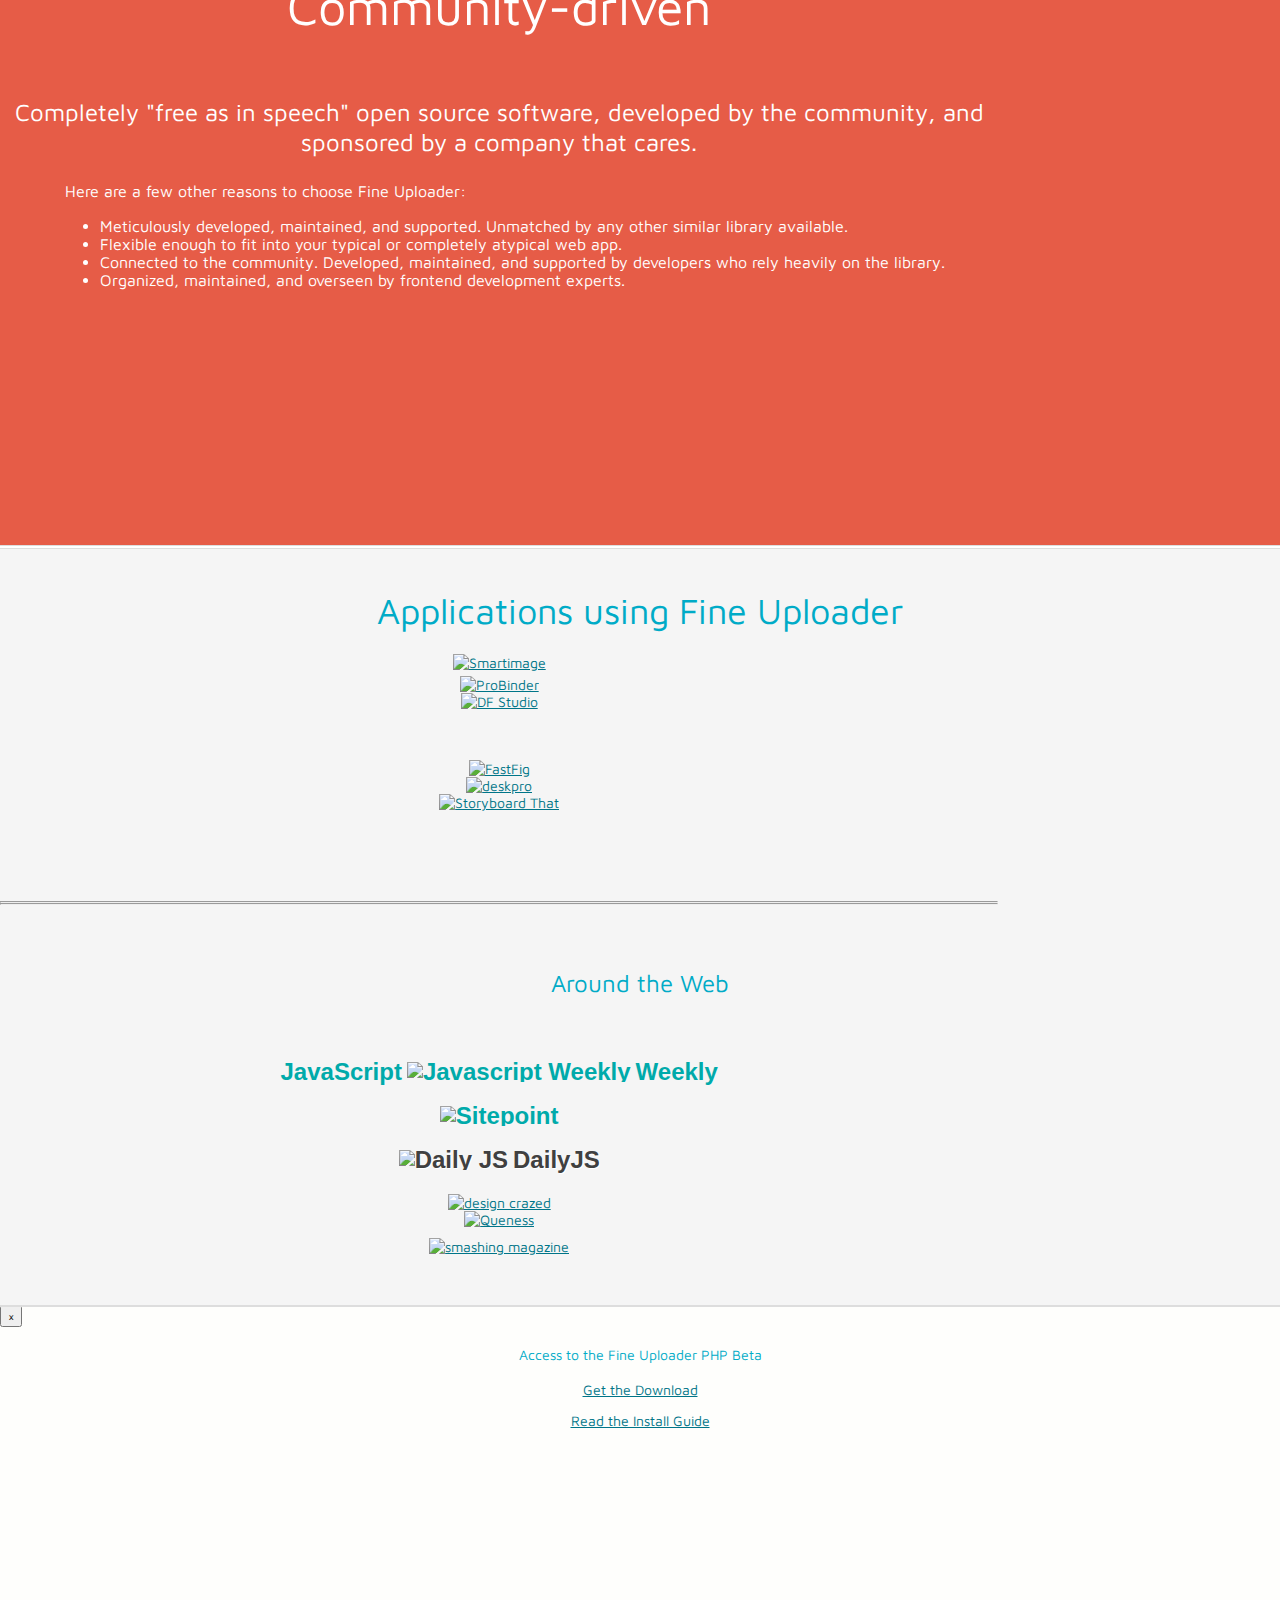
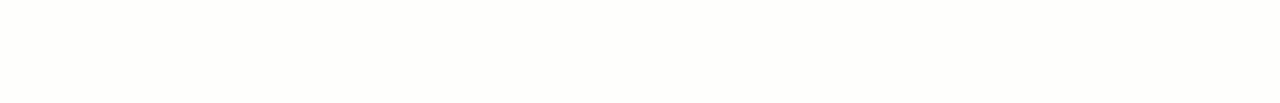
==== commit ac6a9eec: "fix logo images on homepage" ====
--- a/index.html
+++ b/index.html
@@ -6,7 +6,6 @@
     <meta name="viewport" content="width=device-width, initial-scale=1.0" />
     <meta name="description" content="Fine Uploader. A dependency-free, open-source, native browser upload tool.">
     <meta name="keywords" content="fineuploader features, fine uploader features, javascript uploader, javascript upload library" />
-    <meta name="author" content="Widen" />
 
     <link href="https://fonts.googleapis.com/css?family=Maven+Pro" rel="stylesheet" type="text/css" />
     <link href="//netdna.bootstrapcdn.com/twitter-bootstrap/2.3.2/css/bootstrap.min.css" rel="stylesheet" />
@@ -45,7 +44,7 @@
         <header>
             <h1>
                 <span class="name-container">
-                    <img src="https://fineuploader.smartimage.com/pimg/42fdb716" alt="Fine Uploader" class="full-logo header"/>
+                    <img src="img/fineuploader-header-logo.png" alt="Fine Uploader" class="full-logo header"/>
                 </span>
                 <span class="orange version-number">5</span>
             </h1>
@@ -57,7 +56,7 @@
                 <div class="react-fine-uploader-logo">
                     <a href="https://github.com/FineUploader/react-fine-uploader" target="_blank">
                         <div class="react-title">React</div>
-                        <img class="fine-uploader-logo" src="https://fineuploader.smartimage.com/pimg/a8680d51" width="300">
+                        <img class="fine-uploader-logo" src="img/fineuploader-header-logo.png" width="300">
                     </a>
                 </div>
                 <div>Easily create a powerful, elegant, and flexible file upload component with React.</div>
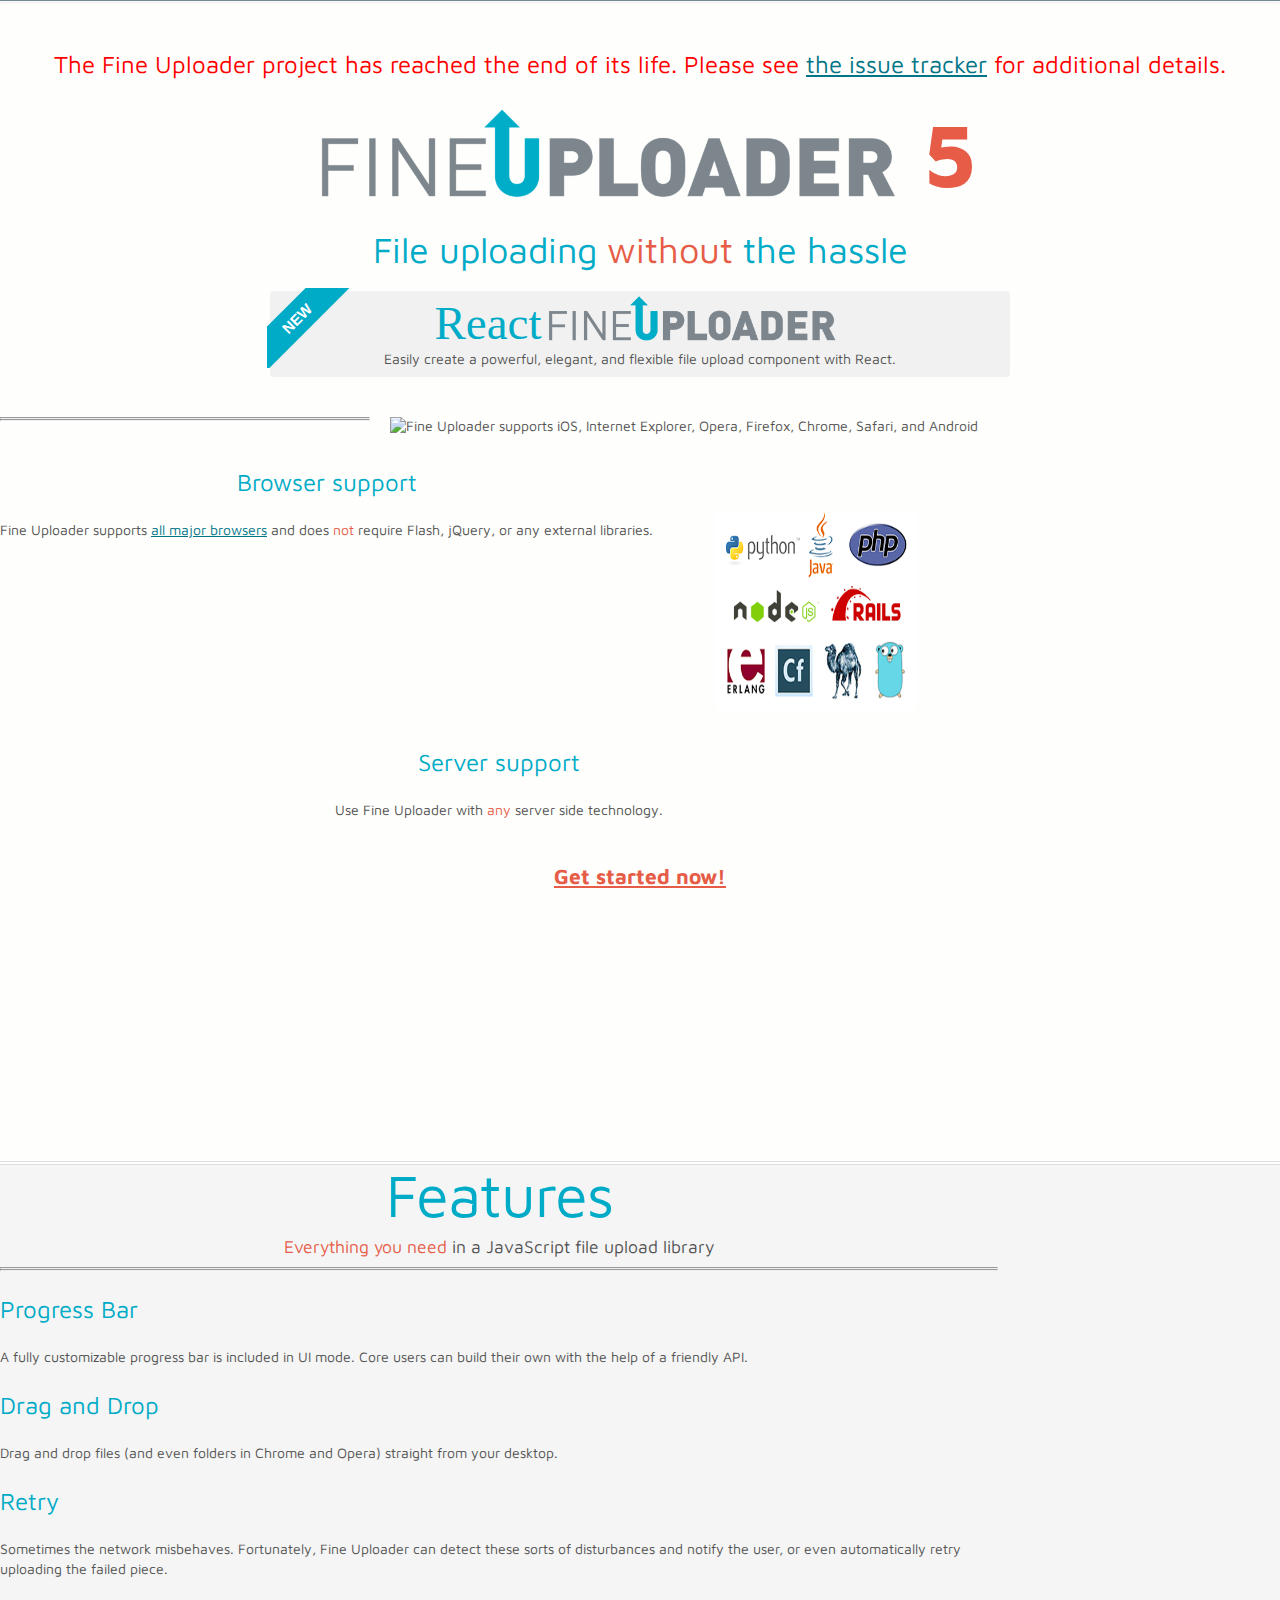
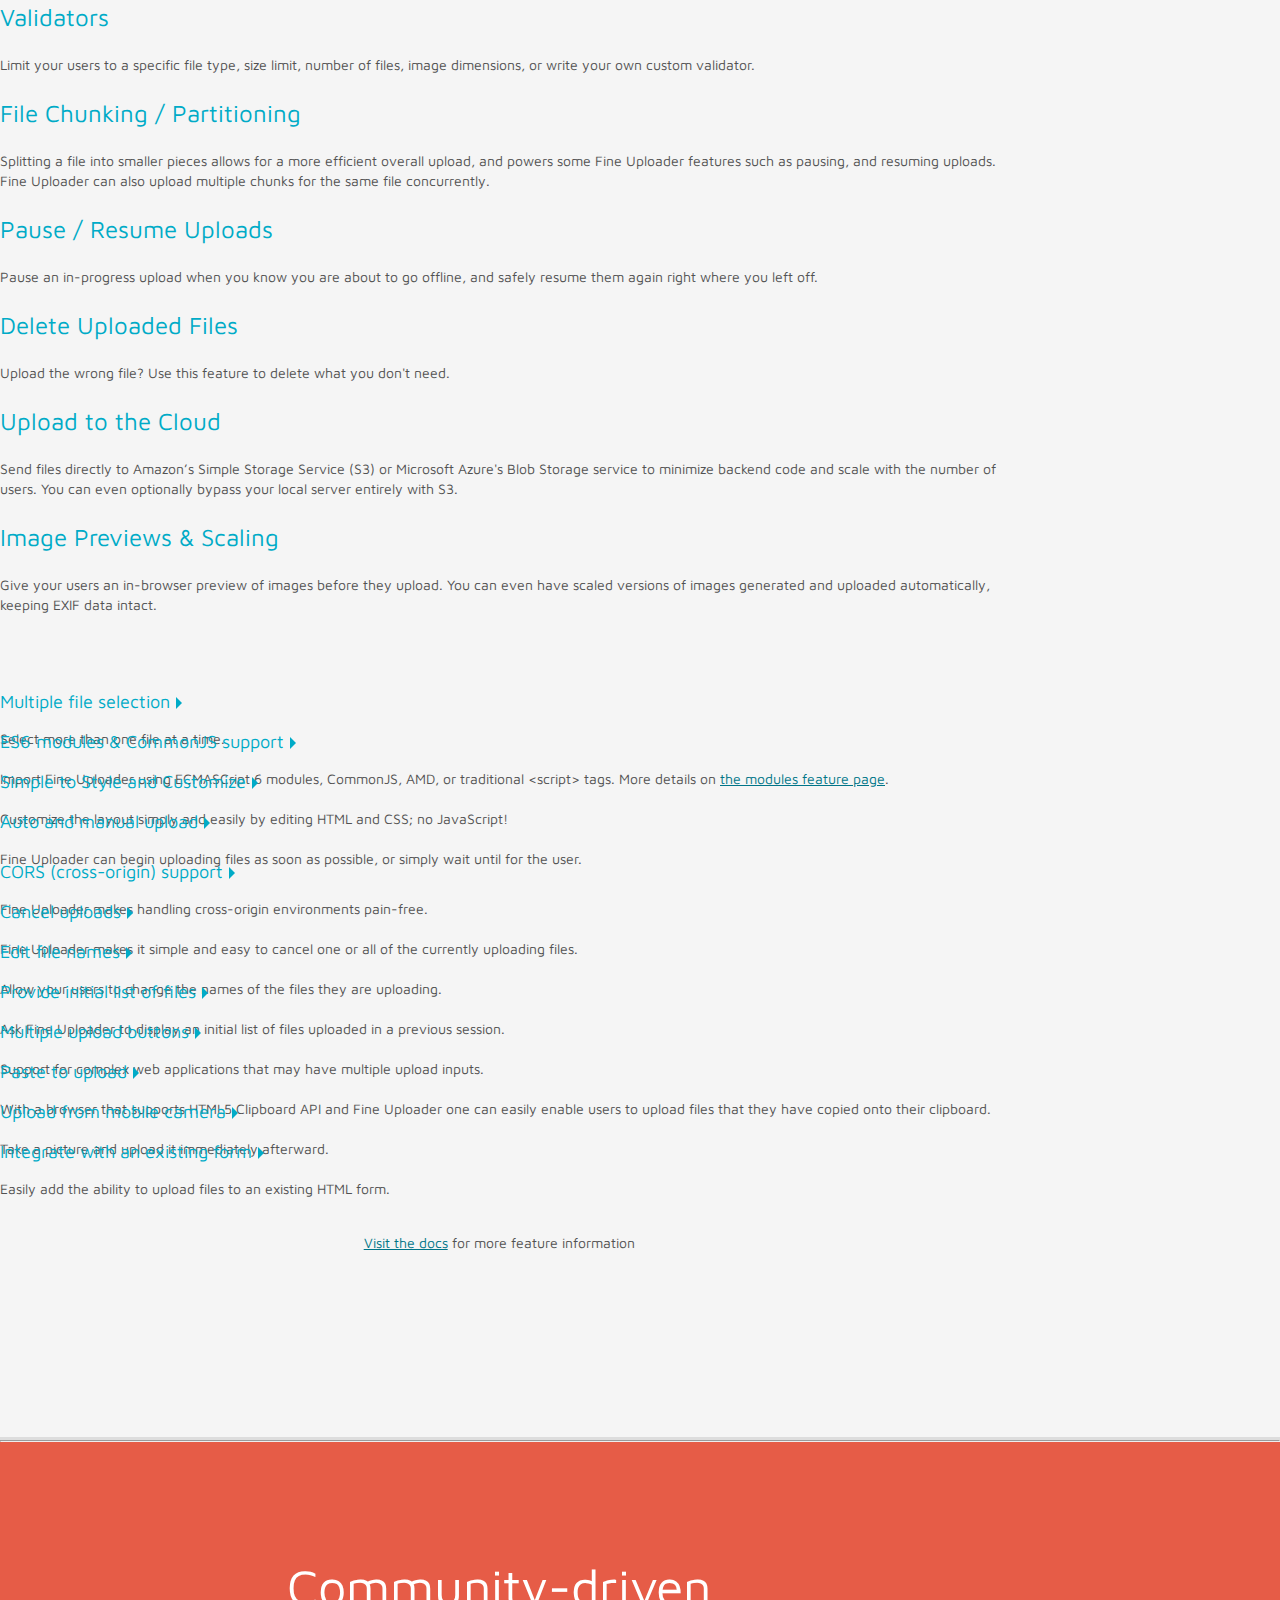
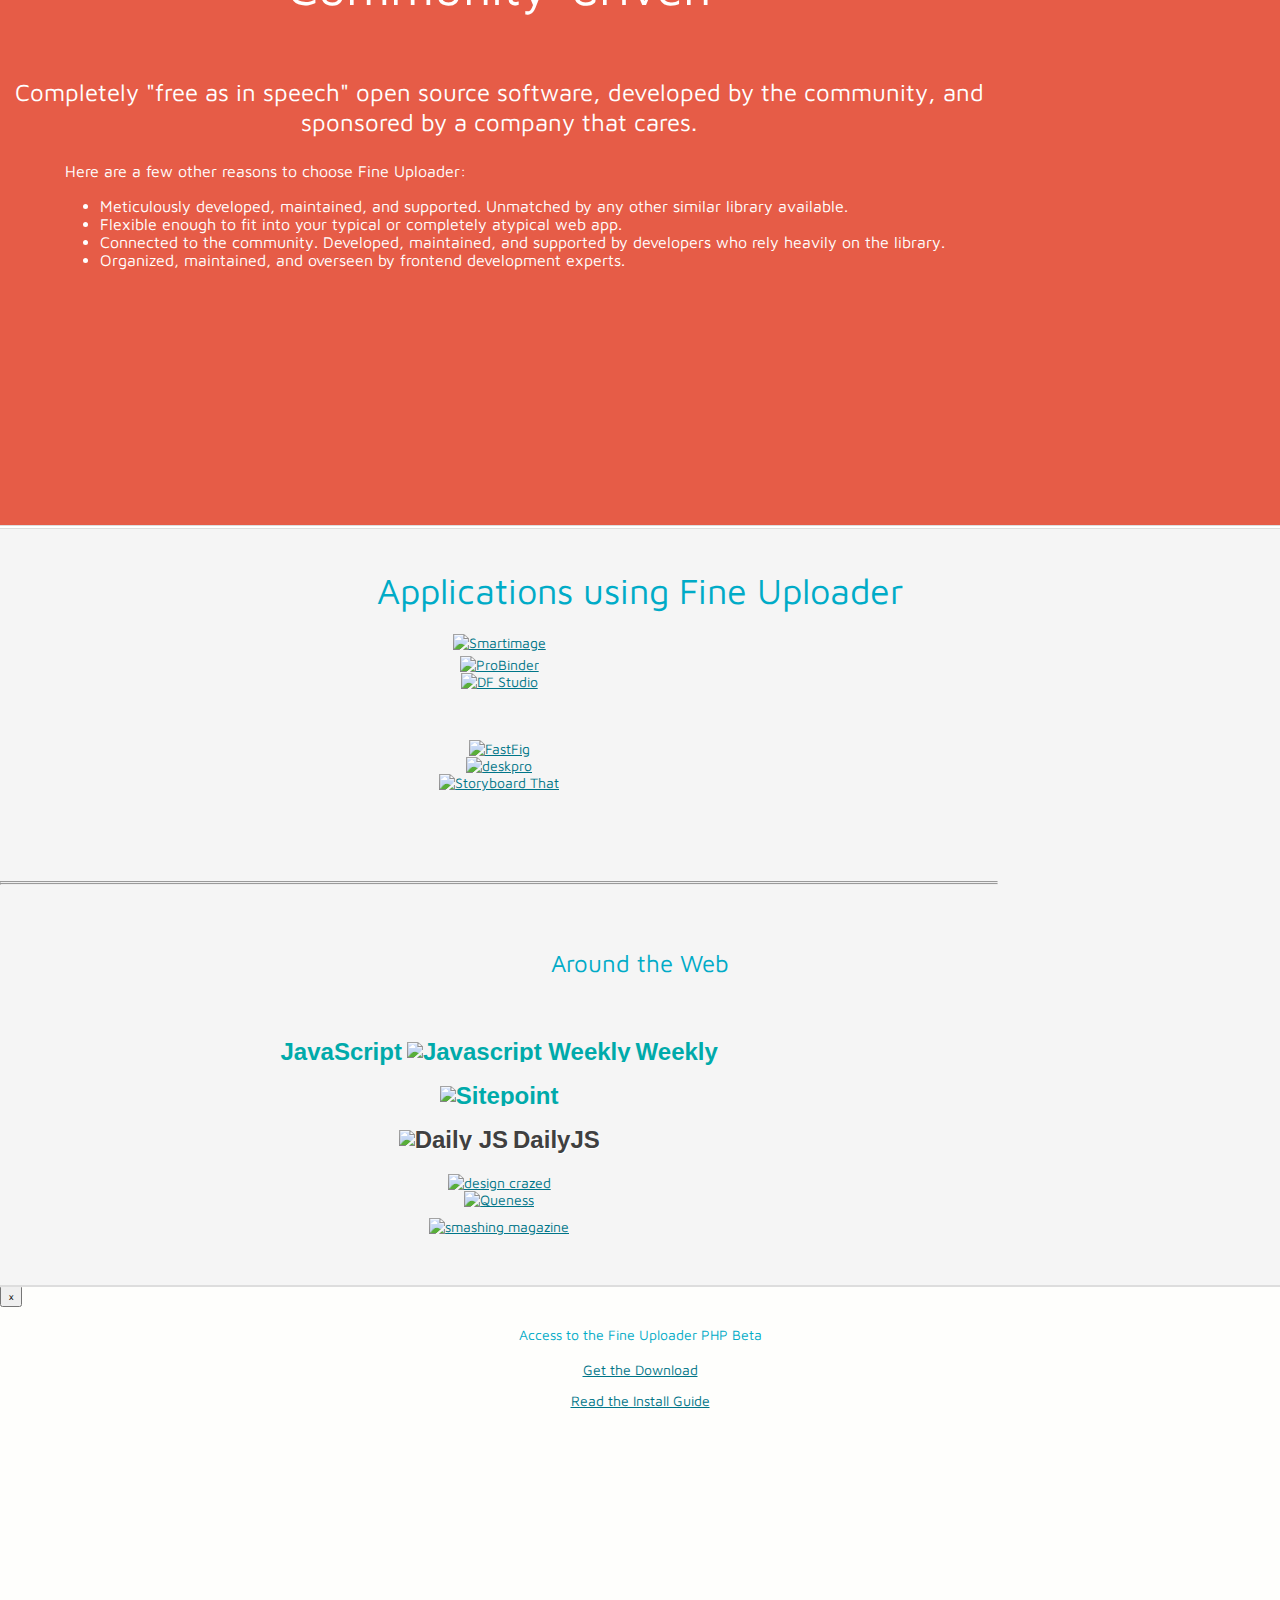
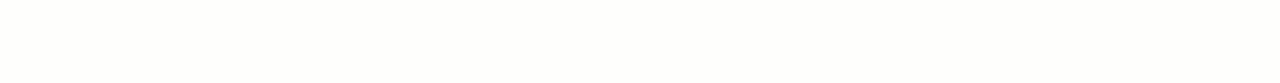
==== commit 9a77f517: "bye bye fine uploader!" ====
--- a/index.html
+++ b/index.html
@@ -42,6 +42,10 @@
 <section class="container support">
     <div class="marketing">
         <header>
+            <span style="
+    font-size: 24px;
+    color:  red;
+">The Fine Uploader project has reached the end of its life. Please see <a href="https://github.com/FineUploader/fine-uploader/issues/2073">the issue tracker</a> for additional details.</span>
             <h1>
                 <span class="name-container">
                     <img src="img/fineuploader-header-logo.png" alt="Fine Uploader" class="full-logo header"/>
@@ -61,7 +65,6 @@
                 </div>
                 <div>Easily create a powerful, elegant, and flexible file upload component with React.</div>
             </div>
-            <h2>Looking for a new maintainer. Please <a href="https://github.com/FineUploader/fine-uploader/issues/1881" target="_blank">inquire within.</a></h2>
         </header>
 
         <div class="spacer"></div>
